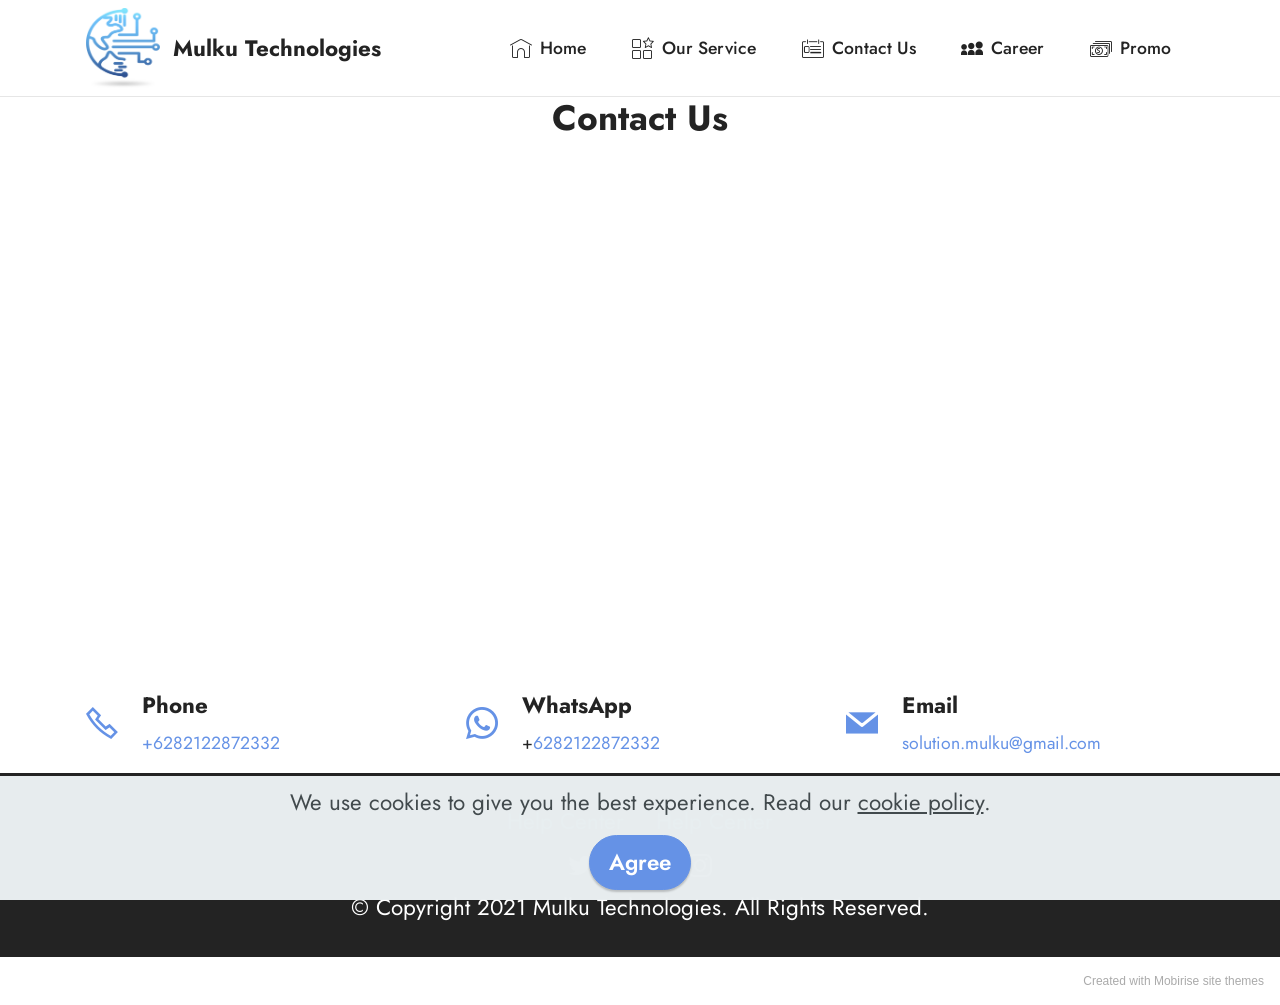
==== page1.html @ 92272511 "mengupdate tampilan halaman utama" ====
<!DOCTYPE html>
<html  >
<head>
  <!-- Site made with Mobirise Website Builder v5.3.0, https://mobirise.com -->
  <meta charset="UTF-8">
  <meta http-equiv="X-UA-Compatible" content="IE=edge">
  <meta name="generator" content="Mobirise v5.3.0, mobirise.com">
  <meta name="viewport" content="width=device-width, initial-scale=1, minimum-scale=1">
  <link rel="shortcut icon" href="assets/images/master-logo-only-mulku-316x341.png" type="image/x-icon">
  <meta name="description" content=".: Mulku Technologies Official Web :.">
  
  
  <title>Contact Us</title>
  <link rel="stylesheet" href="assets/web/assets/mobirise-icons/mobirise-icons.css">
  <link rel="stylesheet" href="assets/web/assets/mobirise-icons2/mobirise2.css">
  <link rel="stylesheet" href="assets/tether/tether.min.css">
  <link rel="stylesheet" href="assets/bootstrap/css/bootstrap.min.css">
  <link rel="stylesheet" href="assets/bootstrap/css/bootstrap-grid.min.css">
  <link rel="stylesheet" href="assets/bootstrap/css/bootstrap-reboot.min.css">
  <link rel="stylesheet" href="assets/web/assets/gdpr-plugin/gdpr-styles.css">
  <link rel="stylesheet" href="assets/dropdown/css/style.css">
  <link rel="stylesheet" href="assets/socicon/css/styles.css">
  <link rel="stylesheet" href="assets/theme/css/style.css">
  <link rel="preload" as="style" href="assets/mobirise/css/mbr-additional.css"><link rel="stylesheet" href="assets/mobirise/css/mbr-additional.css" type="text/css">
  
  
  
  
</head>
<body>
  
  <section class="menu cid-steiyhSAha" once="menu" id="menu1-t">
    
    <nav class="navbar navbar-dropdown navbar-fixed-top navbar-expand-lg">
        <div class="container">
            <div class="navbar-brand">
                <span class="navbar-logo">
                    <a href="https://mobiri.se">
                        <img src="assets/images/master-logo-only-mulku-316x341.png" alt="Mobirise" style="height: 5rem;">
                    </a>
                </span>
                <span class="navbar-caption-wrap"><a class="navbar-caption text-black display-7" href="https://mobiri.se">Mulku Technologies</a></span>
            </div>
            <button class="navbar-toggler" type="button" data-toggle="collapse" data-target="#navbarSupportedContent" aria-controls="navbarNavAltMarkup" aria-expanded="false" aria-label="Toggle navigation">
                <div class="hamburger">
                    <span></span>
                    <span></span>
                    <span></span>
                    <span></span>
                </div>
            </button>
            <div class="collapse navbar-collapse" id="navbarSupportedContent">
                <ul class="navbar-nav nav-dropdown nav-right" data-app-modern-menu="true"><li class="nav-item"><a class="nav-link link text-black text-primary display-4" href="index.html"><span class="mbri-home mbr-iconfont mbr-iconfont-btn"></span>Home</a></li>
                    <li class="nav-item"><a class="nav-link link text-black text-primary display-4" href="page3.html"><span class="mbri-features mbr-iconfont mbr-iconfont-btn"></span>
                            Our Service</a></li><li class="nav-item"><a class="nav-link link text-black text-primary display-4" href="page1.html"><span class="mbri-contact-form mbr-iconfont mbr-iconfont-btn"></span>
                            Contact Us</a></li><li class="nav-item"><a class="nav-link link text-black text-primary display-4" href="page2.html"><span class="socicon socicon-myspace mbr-iconfont mbr-iconfont-btn"></span>Career</a></li><li class="nav-item"><a class="nav-link link text-black text-primary display-4" href="page5.html"><span class="mbri-cash mbr-iconfont mbr-iconfont-btn"></span>Promo</a></li></ul>
                
                
            </div>
        </div>
    </nav>

</section>

<section class="map1 cid-steqhSHS1U" id="map1-17">
    
    
    <div class="container">
        <div class="mbr-section-head mb-4">
            <h3 class="mbr-section-title mbr-fonts-style align-center mb-0 display-5">
                <strong>Contact Us</strong></h3>
            
        </div>
        <div class="google-map"><iframe frameborder="0" style="border:0" src="https://www.google.com/maps/embed?pb=!1m18!1m12!1m3!1d3966.3408566721037!2d106.98908281534997!3d-6.218703495498315!2m3!1f0!2f0!3f0!3m2!1i1024!2i768!4f13.1!3m3!1m2!1s0x2e698dce2c059b1b%3A0x8415fd784e37df2c!2sJl.%20Dempo%201%20Blok%20F%20No.28%2C%20RT.007%2FRW.019%2C%20Harapan%20Jaya%2C%20Kec.%20Bekasi%20Utara%2C%20Kota%20Bks%2C%20Jawa%20Barat%2017124!5e0!3m2!1sid!2sid!4v1617186365900!5m2!1sid!2sid" allowfullscreen=""></iframe></div>
    </div>
</section>

<section class="features14 cid-steqdxozRk" id="features15-16">

    
    
    <div class="container">
        <div class="row justify-content-center">
            <div class="card col-12 col-md-6 col-lg-4">
                <div class="card-wrapper">
                    <span class="mbr-iconfont m-auto mobi-mbri-phone mobi-mbri"></span>
                    <div class="card-box">
                        <h4 class="card-title mbr-fonts-style mb-2 display-7"><strong>Phone</strong></h4>
                        <h5 class="card-text mbr-fonts-style display-4"><a href="tel:+6282122872332" class="text-primary">+6282122872332</a></h5>
                    </div>
                </div>
            </div>
            <div class="card col-12 col-md-6 col-lg-4">
                <div class="card-wrapper">
                    <span class="mbr-iconfont m-auto socicon-whatsapp socicon"></span>
                    <div class="card-box">
                        <h4 class="card-title mbr-fonts-style mb-2 display-7"><strong>WhatsApp</strong></h4>
                        <h5 class="card-text mbr-fonts-style display-4">+<a href="https://wa.me/6282122872332" class="text-primary">6282122872332</a></h5>
                    </div>
                </div>
            </div>
            <div class="card col-12 col-md-6 col-lg-4">
                <div class="card-wrapper">
                    <span class="mbr-iconfont m-auto socicon-mail socicon"></span>
                    <div class="card-box">
                        <h4 class="card-title mbr-fonts-style mb-2 display-7"><strong>Email</strong></h4>
                        <h5 class="card-text mbr-fonts-style display-4"><a href="mailto:solution.mulku@gmail.com" class="text-primary">solution.mulku@gmail.com</a></h5>
                    </div>

                </div>
            </div>
            
        </div>
    </div>
</section>

<section class="footer3 cid-steiyiOOHH" once="footers" id="footer3-u">

    

    

    <div class="container">
        <div class="media-container-row align-center mbr-white">
            <div class="row row-links">
                <ul class="foot-menu">
                    
                    
                    
                    
                    
                <li class="foot-menu-item mbr-fonts-style display-7"><a href="mailto:solution.mulku@gmail.com" class="text-success text-primary">Help Center</a></li><li class="foot-menu-item mbr-fonts-style display-7"><a href="mailto:solution.mulku@gmail.com" class="text-success text-primary">Help Center</a></li></ul>
            </div>
            <div class="row social-row">
                <div class="social-list align-right pb-2">
                    
                    
                    
                    
                    
                    
                <div class="soc-item">
                        <a href="https://twitter.com/mobirise" target="_blank">
                            <span class="socicon-twitter socicon mbr-iconfont mbr-iconfont-social"></span>
                        </a>
                    </div><div class="soc-item">
                        <a href="https://www.facebook.com/pages/Mobirise/1616226671953247" target="_blank">
                            <span class="socicon-facebook socicon mbr-iconfont mbr-iconfont-social"></span>
                        </a>
                    </div><div class="soc-item">
                        <a href="https://www.youtube.com/c/mobirise" target="_blank">
                            <span class="socicon-youtube socicon mbr-iconfont mbr-iconfont-social"></span>
                        </a>
                    </div><div class="soc-item">
                        <a href="https://instagram.com/mobirise" target="_blank">
                            <span class="mbr-iconfont mbr-iconfont-social socicon-instagram socicon"></span>
                        </a>
                    </div></div>
            </div>
            <div class="row row-copirayt">
                <p class="mbr-text mb-0 mbr-fonts-style mbr-white align-center display-7">
                    © Copyright 2021 Mulku Technologies. All Rights Reserved.
                </p>
            </div>
        </div>
    </div>
</section><section style="background-color: #fff; font-family: -apple-system, BlinkMacSystemFont, 'Segoe UI', 'Roboto', 'Helvetica Neue', Arial, sans-serif; color:#aaa; font-size:12px; padding: 0; align-items: center; display: flex;"><a href="https://mobirise.site/o" style="flex: 1 1; height: 3rem; padding-left: 1rem;"></a><p style="flex: 0 0 auto; margin:0; padding-right:1rem;">Created with Mobirise <a href="https://mobirise.site/u" style="color:#aaa;">site</a> themes</p></section><script src="assets/web/assets/jquery/jquery.min.js"></script>  <script src="assets/popper/popper.min.js"></script>  <script src="assets/tether/tether.min.js"></script>  <script src="assets/bootstrap/js/bootstrap.min.js"></script>  <script src="assets/web/assets/cookies-alert-plugin/cookies-alert-core.js"></script>  <script src="assets/web/assets/cookies-alert-plugin/cookies-alert-script.js"></script>  <script src="assets/smoothscroll/smooth-scroll.js"></script>  <script src="assets/dropdown/js/nav-dropdown.js"></script>  <script src="assets/dropdown/js/navbar-dropdown.js"></script>  <script src="assets/touchswipe/jquery.touch-swipe.min.js"></script>  <script src="assets/theme/js/script.js"></script>  
  
  
<input name="cookieData" type="hidden" data-cookie-customDialogSelector='null' data-cookie-colorText='#424a4d' data-cookie-colorBg='rgba(234, 239, 241, 0.99)' data-cookie-textButton='Agree' data-cookie-colorButton='' data-cookie-colorLink='#424a4d' data-cookie-underlineLink='true' data-cookie-text="We use cookies to give you the best experience. Read our <a href='privacy.html'>cookie policy</a>.">
  </body>
</html>
---- assets/web/assets/mobirise-icons/mobirise-icons.css ----
@font-face {
  font-family: 'MobiriseIcons';
  src:  url('mobirise-icons.eot?spat4u');
  src:  url('mobirise-icons.eot?spat4u#iefix') format('embedded-opentype'),
    url('mobirise-icons.ttf?spat4u') format('truetype'),
    url('mobirise-icons.woff?spat4u') format('woff'),
    url('mobirise-icons.svg?spat4u#MobiriseIcons') format('svg');
  font-weight: normal;
  font-style: normal;
  font-display: swap;
}

[class^="mbri-"], [class*=" mbri-"] {
  /* use !important to prevent issues with browser extensions that change fonts */
  font-family: MobiriseIcons !important;
  speak: none;
  font-style: normal;
  font-weight: normal;
  font-variant: normal;
  text-transform: none;
  line-height: 1;

  /* Better Font Rendering =========== */
  -webkit-font-smoothing: antialiased;
  -moz-osx-font-smoothing: grayscale;
}

.mbri-add-submenu:before {
  content: "\e900";
}
.mbri-alert:before {
  content: "\e901";
}
.mbri-align-center:before {
  content: "\e902";
}
.mbri-align-justify:before {
  content: "\e903";
}
.mbri-align-left:before {
  content: "\e904";
}
.mbri-align-right:before {
  content: "\e905";
}
.mbri-android:before {
  content: "\e906";
}
.mbri-apple:before {
  content: "\e907";
}
.mbri-arrow-down:before {
  content: "\e908";
}
.mbri-arrow-next:before {
  content: "\e909";
}
.mbri-arrow-prev:before {
  content: "\e90a";
}
.mbri-arrow-up:before {
  content: "\e90b";
}
.mbri-bold:before {
  content: "\e90c";
}
.mbri-bookmark:before {
  content: "\e90d";
}
.mbri-bootstrap:before {
  content: "\e90e";
}
.mbri-briefcase:before {
  content: "\e90f";
}
.mbri-browse:before {
  content: "\e910";
}
.mbri-bulleted-list:before {
  content: "\e911";
}
.mbri-calendar:before {
  content: "\e912";
}
.mbri-camera:before {
  content: "\e913";
}
.mbri-cart-add:before {
  content: "\e914";
}
.mbri-cart-full:before {
  content: "\e915";
}
.mbri-cash:before {
  content: "\e916";
}
.mbri-change-style:before {
  content: "\e917";
}
.mbri-chat:before {
  content: "\e918";
}
.mbri-clock:before {
  content: "\e919";
}
.mbri-close:before {
  content: "\e91a";
}
.mbri-cloud:before {
  content: "\e91b";
}
.mbri-code:before {
  content: "\e91c";
}
.mbri-contact-form:before {
  content: "\e91d";
}
.mbri-credit-card:before {
  content: "\e91e";
}
.mbri-cursor-click:before {
  content: "\e91f";
}
.mbri-cust-feedback:before {
  content: "\e920";
}
.mbri-database:before {
  content: "\e921";
}
.mbri-delivery:before {
  content: "\e922";
}
.mbri-desktop:before {
  content: "\e923";
}
.mbri-devices:before {
  content: "\e924";
}
.mbri-down:before {
  content: "\e925";
}
.mbri-download:before {
  content: "\e989";
}
.mbri-drag-n-drop:before {
  content: "\e927";
}
.mbri-drag-n-drop2:before {
  content: "\e928";
}
.mbri-edit:before {
  content: "\e929";
}
.mbri-edit2:before {
  content: "\e92a";
}
.mbri-error:before {
  content: "\e92b";
}
.mbri-extension:before {
  content: "\e92c";
}
.mbri-features:before {
  content: "\e92d";
}
.mbri-file:before {
  content: "\e92e";
}
.mbri-flag:before {
  content: "\e92f";
}
.mbri-folder:before {
  content: "\e930";
}
.mbri-gift:before {
  content: "\e931";
}
.mbri-github:before {
  content: "\e932";
}
.mbri-globe:before {
  content: "\e933";
}
.mbri-globe-2:before {
  content: "\e934";
}
.mbri-growing-chart:before {
  content: "\e935";
}
.mbri-hearth:before {
  content: "\e936";
}
.mbri-help:before {
  content: "\e937";
}
.mbri-home:before {
  content: "\e938";
}
.mbri-hot-cup:before {
  content: "\e939";
}
.mbri-idea:before {
  content: "\e93a";
}
.mbri-image-gallery:before {
  content: "\e93b";
}
.mbri-image-slider:before {
  content: "\e93c";
}
.mbri-info:before {
  content: "\e93d";
}
.mbri-italic:before {
  content: "\e93e";
}
.mbri-key:before {
  content: "\e93f";
}
.mbri-laptop:before {
  content: "\e940";
}
.mbri-layers:before {
  content: "\e941";
}
.mbri-left-right:before {
  content: "\e942";
}
.mbri-left:before {
  content: "\e943";
}
.mbri-letter:before {
  content: "\e944";
}
.mbri-like:before {
  content: "\e945";
}
.mbri-link:before {
  content: "\e946";
}
.mbri-lock:before {
  content: "\e947";
}
.mbri-login:before {
  content: "\e948";
}
.mbri-logout:before {
  content: "\e949";
}
.mbri-magic-stick:before {
  content: "\e94a";
}
.mbri-map-pin:before {
  content: "\e94b";
}
.mbri-menu:before {
  content: "\e94c";
}
.mbri-mobile:before {
  content: "\e94d";
}
.mbri-mobile2:before {
  content: "\e94e";
}
.mbri-mobirise:before {
  content: "\e94f";
}
.mbri-more-horizontal:before {
  content: "\e950";
}
.mbri-more-vertical:before {
  content: "\e951";
}
.mbri-music:before {
  content: "\e952";
}
.mbri-new-file:before {
  content: "\e953";
}
.mbri-numbered-list:before {
  content: "\e954";
}
.mbri-opened-folder:before {
  content: "\e955";
}
.mbri-pages:before {
  content: "\e956";
}
.mbri-paper-plane:before {
  content: "\e957";
}
.mbri-paperclip:before {
  content: "\e958";
}
.mbri-photo:before {
  content: "\e959";
}
.mbri-photos:before {
  content: "\e95a";
}
.mbri-pin:before {
  content: "\e95b";
}
.mbri-play:before {
  content: "\e95c";
}
.mbri-plus:before {
  content: "\e95d";
}
.mbri-preview:before {
  content: "\e95e";
}
.mbri-print:before {
  content: "\e95f";
}
.mbri-protect:before {
  content: "\e960";
}
.mbri-question:before {
  content: "\e961";
}
.mbri-quote-left:before {
  content: "\e962";
}
.mbri-quote-right:before {
  content: "\e963";
}
.mbri-refresh:before {
  content: "\e964";
}
.mbri-responsive:before {
  content: "\e965";
}
.mbri-right:before {
  content: "\e966";
}
.mbri-rocket:before {
  content: "\e967";
}
.mbri-sad-face:before {
  content: "\e968";
}
.mbri-sale:before {
  content: "\e969";
}
.mbri-save:before {
  content: "\e96a";
}
.mbri-search:before {
  content: "\e96b";
}
.mbri-setting:before {
  content: "\e96c";
}
.mbri-setting2:before {
  content: "\e96d";
}
.mbri-setting3:before {
  content: "\e96e";
}
.mbri-share:before {
  content: "\e96f";
}
.mbri-shopping-bag:before {
  content: "\e970";
}
.mbri-shopping-basket:before {
  content: "\e971";
}
.mbri-shopping-cart:before {
  content: "\e972";
}
.mbri-sites:before {
  content: "\e973";
}
.mbri-smile-face:before {
  content: "\e974";
}
.mbri-speed:before {
  content: "\e975";
}
.mbri-star:before {
  content: "\e976";
}
.mbri-success:before {
  content: "\e977";
}
.mbri-sun:before {
  content: "\e978";
}
.mbri-sun2:before {
  content: "\e979";
}
.mbri-tablet:before {
  content: "\e97a";
}
.mbri-tablet-vertical:before {
  content: "\e97b";
}
.mbri-target:before {
  content: "\e97c";
}
.mbri-timer:before {
  content: "\e97d";
}
.mbri-to-ftp:before {
  content: "\e97e";
}
.mbri-to-local-drive:before {
  content: "\e97f";
}
.mbri-touch-swipe:before {
  content: "\e980";
}
.mbri-touch:before {
  content: "\e981";
}
.mbri-trash:before {
  content: "\e982";
}
.mbri-underline:before {
  content: "\e983";
}
.mbri-unlink:before {
  content: "\e984";
}
.mbri-unlock:before {
  content: "\e985";
}
.mbri-up-down:before {
  content: "\e986";
}
.mbri-up:before {
  content: "\e987";
}
.mbri-update:before {
  content: "\e988";
}
.mbri-upload:before {
 content: "\e926"; 
}
.mbri-user:before {
  content: "\e98a";
}
.mbri-user2:before {
  content: "\e98b";
}
.mbri-users:before {
  content: "\e98c";
}
.mbri-video:before {
  content: "\e98d";
}
.mbri-video-play:before {
  content: "\e98e";
}
.mbri-watch:before {
  content: "\e98f";
}
.mbri-website-theme:before {
  content: "\e990";
}
.mbri-wifi:before {
  content: "\e991";
}
.mbri-windows:before {
  content: "\e992";
}
.mbri-zoom-out:before {
  content: "\e993";
}
.mbri-redo:before {
  content: "\e994";
}
.mbri-undo:before {
  content: "\e995";
}
---- assets/web/assets/mobirise-icons2/mobirise2.css ----
@font-face {
  font-family: 'Moririse2';
  font-display: swap;
  src:  url('mobirise2.eot?f2bix4');
  src:  url('mobirise2.eot?f2bix4#iefix') format('embedded-opentype'),
    url('mobirise2.ttf?f2bix4') format('truetype'),
    url('mobirise2.woff?f2bix4') format('woff'),
    url('mobirise2.svg?f2bix4#mobirise2') format('svg');
  font-weight: normal;
  font-style: normal;
}

[class^="mobi-"], [class*=" mobi-"] {
  /* use !important to prevent issues with browser extensions that change fonts */
  font-family: 'Moririse2' !important;
  speak: none;
  font-style: normal;
  font-weight: normal;
  font-variant: normal;
  text-transform: none;
  line-height: 1;

  /* Better Font Rendering =========== */
  -webkit-font-smoothing: antialiased;
  -moz-osx-font-smoothing: grayscale;
}

.mobi-mbri-add-submenu:before {
  content: "\e900";
}
.mobi-mbri-alert:before {
  content: "\e901";
}
.mobi-mbri-align-center:before {
  content: "\e902";
}
.mobi-mbri-align-justify:before {
  content: "\e903";
}
.mobi-mbri-align-left:before {
  content: "\e904";
}
.mobi-mbri-align-right:before {
  content: "\e905";
}
.mobi-mbri-android:before {
  content: "\e906";
}
.mobi-mbri-apple:before {
  content: "\e907";
}
.mobi-mbri-arrow-down:before {
  content: "\e908";
}
.mobi-mbri-arrow-next:before {
  content: "\e909";
}
.mobi-mbri-arrow-prev:before {
  content: "\e90a";
}
.mobi-mbri-arrow-up:before {
  content: "\e90b";
}
.mobi-mbri-bold:before {
  content: "\e90c";
}
.mobi-mbri-bookmark:before {
  content: "\e90d";
}
.mobi-mbri-bootstrap:before {
  content: "\e90e";
}
.mobi-mbri-briefcase:before {
  content: "\e90f";
}
.mobi-mbri-browse:before {
  content: "\e910";
}
.mobi-mbri-bulleted-list:before {
  content: "\e911";
}
.mobi-mbri-calendar:before {
  content: "\e912";
}
.mobi-mbri-camera:before {
  content: "\e913";
}
.mobi-mbri-cart-add:before {
  content: "\e914";
}
.mobi-mbri-cart-full:before {
  content: "\e915";
}
.mobi-mbri-cash:before {
  content: "\e916";
}
.mobi-mbri-change-style:before {
  content: "\e917";
}
.mobi-mbri-chat:before {
  content: "\e918";
}
.mobi-mbri-clock:before {
  content: "\e919";
}
.mobi-mbri-close:before {
  content: "\e91a";
}
.mobi-mbri-cloud:before {
  content: "\e91b";
}
.mobi-mbri-code:before {
  content: "\e91c";
}
.mobi-mbri-contact-form:before {
  content: "\e91d";
}
.mobi-mbri-credit-card:before {
  content: "\e91e";
}
.mobi-mbri-cursor-click:before {
  content: "\e91f";
}
.mobi-mbri-cust-feedback:before {
  content: "\e920";
}
.mobi-mbri-database:before {
  content: "\e921";
}
.mobi-mbri-delivery:before {
  content: "\e922";
}
.mobi-mbri-desktop:before {
  content: "\e923";
}
.mobi-mbri-devices:before {
  content: "\e924";
}
.mobi-mbri-down:before {
  content: "\e925";
}
.mobi-mbri-download-2:before {
  content: "\e926";
}
.mobi-mbri-download:before {
  content: "\e927";
}
.mobi-mbri-drag-n-drop-2:before {
  content: "\e928";
}
.mobi-mbri-drag-n-drop:before {
  content: "\e929";
}
.mobi-mbri-edit-2:before {
  content: "\e92a";
}
.mobi-mbri-edit:before {
  content: "\e92b";
}
.mobi-mbri-error:before {
  content: "\e92c";
}
.mobi-mbri-extension:before {
  content: "\e92d";
}
.mobi-mbri-features:before {
  content: "\e92e";
}
.mobi-mbri-file:before {
  content: "\e92f";
}
.mobi-mbri-flag:before {
  content: "\e930";
}
.mobi-mbri-folder:before {
  content: "\e931";
}
.mobi-mbri-gift:before {
  content: "\e932";
}
.mobi-mbri-github:before {
  content: "\e933";
}
.mobi-mbri-globe-2:before {
  content: "\e934";
}
.mobi-mbri-globe:before {
  content: "\e935";
}
.mobi-mbri-growing-chart:before {
  content: "\e936";
}
.mobi-mbri-hearth:before {
  content: "\e937";
}
.mobi-mbri-help:before {
  content: "\e938";
}
.mobi-mbri-home:before {
  content: "\e939";
}
.mobi-mbri-hot-cup:before {
  content: "\e93a";
}
.mobi-mbri-idea:before {
  content: "\e93b";
}
.mobi-mbri-image-gallery:before {
  content: "\e93c";
}
.mobi-mbri-image-slider:before {
  content: "\e93d";
}
.mobi-mbri-info:before {
  content: "\e93e";
}
.mobi-mbri-italic:before {
  content: "\e93f";
}
.mobi-mbri-key:before {
  content: "\e940";
}
.mobi-mbri-laptop:before {
  content: "\e941";
}
.mobi-mbri-layers:before {
  content: "\e942";
}
.mobi-mbri-left-right:before {
  content: "\e943";
}
.mobi-mbri-left:before {
  content: "\e944";
}
.mobi-mbri-letter:before {
  content: "\e945";
}
.mobi-mbri-like:before {
  content: "\e946";
}
.mobi-mbri-link:before {
  content: "\e947";
}
.mobi-mbri-lock:before {
  content: "\e948";
}
.mobi-mbri-login:before {
  content: "\e949";
}
.mobi-mbri-logout:before {
  content: "\e94a";
}
.mobi-mbri-magic-stick:before {
  content: "\e94b";
}
.mobi-mbri-map-pin:before {
  content: "\e94c";
}
.mobi-mbri-menu:before {
  content: "\e94d";
}
.mobi-mbri-mobile-2:before {
  content: "\e94e";
}
.mobi-mbri-mobile-horizontal:before {
  content: "\e94f";
}
.mobi-mbri-mobile:before {
  content: "\e950";
}
.mobi-mbri-mobirise:before {
  content: "\e951";
}
.mobi-mbri-more-horizontal:before {
  content: "\e952";
}
.mobi-mbri-more-vertical:before {
  content: "\e953";
}
.mobi-mbri-music:before {
  content: "\e954";
}
.mobi-mbri-new-file:before {
  content: "\e955";
}
.mobi-mbri-numbered-list:before {
  content: "\e956";
}
.mobi-mbri-opened-folder:before {
  content: "\e957";
}
.mobi-mbri-pages:before {
  content: "\e958";
}
.mobi-mbri-paper-plane:before {
  content: "\e959";
}
.mobi-mbri-paperclip:before {
  content: "\e95a";
}
.mobi-mbri-phone:before {
  content: "\e95b";
}
.mobi-mbri-photo:before {
  content: "\e95c";
}
.mobi-mbri-photos:before {
  content: "\e95d";
}
.mobi-mbri-pin:before {
  content: "\e95e";
}
.mobi-mbri-play:before {
  content: "\e95f";
}
.mobi-mbri-plus:before {
  content: "\e960";
}
.mobi-mbri-preview:before {
  content: "\e961";
}
.mobi-mbri-print:before {
  content: "\e962";
}
.mobi-mbri-protect:before {
  content: "\e963";
}
.mobi-mbri-question:before {
  content: "\e964";
}
.mobi-mbri-quote-left:before {
  content: "\e965";
}
.mobi-mbri-quote-right:before {
  content: "\e966";
}
.mobi-mbri-redo:before {
  content: "\e967";
}
.mobi-mbri-refresh:before {
  content: "\e968";
}
.mobi-mbri-responsive-2:before {
  content: "\e969";
}
.mobi-mbri-responsive:before {
  content: "\e96a";
}
.mobi-mbri-right:before {
  content: "\e96b";
}
.mobi-mbri-rocket:before {
  content: "\e96c";
}
.mobi-mbri-sad-face:before {
  content: "\e96d";
}
.mobi-mbri-sale:before {
  content: "\e96e";
}
.mobi-mbri-save:before {
  content: "\e96f";
}
.mobi-mbri-search:before {
  content: "\e970";
}
.mobi-mbri-setting-2:before {
  content: "\e971";
}
.mobi-mbri-setting-3:before {
  content: "\e972";
}
.mobi-mbri-setting:before {
  content: "\e973";
}
.mobi-mbri-share:before {
  content: "\e974";
}
.mobi-mbri-shopping-bag:before {
  content: "\e975";
}
.mobi-mbri-shopping-basket:before {
  content: "\e976";
}
.mobi-mbri-shopping-cart:before {
  content: "\e977";
}
.mobi-mbri-sites:before {
  content: "\e978";
}
.mobi-mbri-smile-face:before {
  content: "\e979";
}
.mobi-mbri-speed:before {
  content: "\e97a";
}
.mobi-mbri-star:before {
  content: "\e97b";
}
.mobi-mbri-success:before {
  content: "\e97c";
}
.mobi-mbri-sun:before {
  content: "\e97d";
}
.mobi-mbri-sun2:before {
  content: "\e97e";
}
.mobi-mbri-tablet-vertical:before {
  content: "\e97f";
}
.mobi-mbri-tablet:before {
  content: "\e980";
}
.mobi-mbri-target:before {
  content: "\e981";
}
.mobi-mbri-timer:before {
  content: "\e982";
}
.mobi-mbri-to-ftp:before {
  content: "\e983";
}
.mobi-mbri-to-local-drive:before {
  content: "\e984";
}
.mobi-mbri-touch-swipe:before {
  content: "\e985";
}
.mobi-mbri-touch:before {
  content: "\e986";
}
.mobi-mbri-trash:before {
  content: "\e987";
}
.mobi-mbri-underline:before {
  content: "\e988";
}
.mobi-mbri-undo:before {
  content: "\e989";
}
.mobi-mbri-unlink:before {
  content: "\e98a";
}
.mobi-mbri-unlock:before {
  content: "\e98b";
}
.mobi-mbri-up-down:before {
  content: "\e98c";
}
.mobi-mbri-up:before {
  content: "\e98d";
}
.mobi-mbri-update:before {
  content: "\e98e";
}
.mobi-mbri-upload-2:before {
  content: "\e98f";
}
.mobi-mbri-upload:before {
  content: "\e990";
}
.mobi-mbri-user-2:before {
  content: "\e991";
}
.mobi-mbri-user:before {
  content: "\e992";
}
.mobi-mbri-users:before {
  content: "\e993";
}
.mobi-mbri-video-play:before {
  content: "\e994";
}
.mobi-mbri-video:before {
  content: "\e995";
}
.mobi-mbri-watch:before {
  content: "\e996";
}
.mobi-mbri-website-theme-2:before {
  content: "\e997";
}
.mobi-mbri-website-theme:before {
  content: "\e998";
}
.mobi-mbri-wifi:before {
  content: "\e999";
}
.mobi-mbri-windows:before {
  content: "\e99a";
}
.mobi-mbri-zoom-in:before {
  content: "\e99b";
}
.mobi-mbri-zoom-out:before {
  content: "\e99c";
}
---- assets/web/assets/gdpr-plugin/gdpr-styles.css ----
.gdpr-block {
    padding: 10px;
    font-size: 14px;
    display: block;
    width: 100%;
    text-align: center;
}
.gdpr-block.covert {
	display: none;
}
.textGDPR {
    position: relative;
}
.gdpr-block label span.textGDPR input[name='gdpr']{
    width: 15px;
    height: 15px;
    margin: 0;
    position: absolute;
    top: 3px;
    left: -20px;
}
.gdpr-block label {
    color: #a7a7a7;
    vertical-align: middle;
    user-select: none;
    margin-bottom: 0;
}
---- assets/dropdown/css/style.css ----
.navbar-dropdown {
  left: 0;
  padding: 0;
  position: absolute;
  right: 0;
  top: 0;
  transition: all 0.45s ease;
  z-index: 1030;
  background: #282828; }
  .navbar-dropdown .navbar-logo {
    margin-right: 0.8rem;
    transition: margin 0.3s ease-in-out;
    vertical-align: middle; }
    .navbar-dropdown .navbar-logo img {
      height: 3.125rem;
      transition: all 0.3s ease-in-out; }
    .navbar-dropdown .navbar-logo.mbr-iconfont {
      font-size: 3.125rem;
      line-height: 3.125rem; }
  .navbar-dropdown .navbar-caption {
    font-weight: 700;
    white-space: normal;
    vertical-align: -4px;
    line-height: 3.125rem !important; }
    .navbar-dropdown .navbar-caption, .navbar-dropdown .navbar-caption:hover {
      color: inherit;
      text-decoration: none; }
  .navbar-dropdown .mbr-iconfont + .navbar-caption {
    vertical-align: -1px; }
  .navbar-dropdown.navbar-fixed-top {
    position: fixed; }
  .navbar-dropdown .navbar-brand span {
    vertical-align: -4px; }
  .navbar-dropdown.bg-color.transparent {
    background: none; }
  .navbar-dropdown.navbar-short .navbar-brand {
    padding: 0.625rem 0; }
    .navbar-dropdown.navbar-short .navbar-brand span {
      vertical-align: -1px; }
  .navbar-dropdown.navbar-short .navbar-caption {
    line-height: 2.375rem !important;
    vertical-align: -2px; }
  .navbar-dropdown.navbar-short .navbar-logo {
    margin-right: 0.5rem; }
    .navbar-dropdown.navbar-short .navbar-logo img {
      height: 2.375rem; }
    .navbar-dropdown.navbar-short .navbar-logo.mbr-iconfont {
      font-size: 2.375rem;
      line-height: 2.375rem; }
  .navbar-dropdown.navbar-short .mbr-table-cell {
    height: 3.625rem; }
  .navbar-dropdown .navbar-close {
    left: 0.6875rem;
    position: fixed;
    top: 0.75rem;
    z-index: 1000; }
  .navbar-dropdown .hamburger-icon {
    content: "";
    display: inline-block;
    vertical-align: middle;
    width: 16px;
    -webkit-box-shadow: 0 -6px 0 1px #282828,0 0 0 1px #282828,0 6px 0 1px #282828;
    -moz-box-shadow: 0 -6px 0 1px #282828,0 0 0 1px #282828,0 6px 0 1px #282828;
    box-shadow: 0 -6px 0 1px #282828,0 0 0 1px #282828,0 6px 0 1px #282828; }

.dropdown-menu .dropdown-toggle[data-toggle="dropdown-submenu"]::after {
  border-bottom: 0.35em solid transparent;
  border-left: 0.35em solid;
  border-right: 0;
  border-top: 0.35em solid transparent;
  margin-left: 0.3rem; }

.dropdown-menu .dropdown-item:focus {
  outline: 0; }

.nav-dropdown {
  font-size: 0.75rem;
  font-weight: 500;
  height: auto !important; }
  .nav-dropdown .nav-btn {
    padding-left: 1rem; }
  .nav-dropdown .link {
    margin: .667em 1.667em;
    font-weight: 500;
    padding: 0;
    transition: color .2s ease-in-out; }
    .nav-dropdown .link.dropdown-toggle {
      margin-right: 2.583em; }
      .nav-dropdown .link.dropdown-toggle::after {
        margin-left: .25rem;
        border-top: 0.35em solid;
        border-right: 0.35em solid transparent;
        border-left: 0.35em solid transparent;
        border-bottom: 0; }
      .nav-dropdown .link.dropdown-toggle[aria-expanded="true"] {
        margin: 0;
        padding: 0.667em 3.263em  0.667em 1.667em; }
  .nav-dropdown .link::after,
  .nav-dropdown .dropdown-item::after {
    color: inherit; }
  .nav-dropdown .btn {
    font-size: 0.75rem;
    font-weight: 700;
    letter-spacing: 0;
    margin-bottom: 0;
    padding-left: 1.25rem;
    padding-right: 1.25rem; }
  .nav-dropdown .dropdown-menu {
    border-radius: 0;
    border: 0;
    left: 0;
    margin: 0;
    padding-bottom: 1.25rem;
    padding-top: 1.25rem;
    position: relative; }
  .nav-dropdown .dropdown-submenu {
    margin-left: 0.125rem;
    top: 0; }
  .nav-dropdown .dropdown-item {
    font-weight: 500;
    line-height: 2;
    padding: 0.3846em 4.615em 0.3846em 1.5385em;
    position: relative;
    transition: color .2s ease-in-out, background-color .2s ease-in-out; }
    .nav-dropdown .dropdown-item::after {
      margin-top: -0.3077em;
      position: absolute;
      right: 1.1538em;
      top: 50%; }
    .nav-dropdown .dropdown-item:focus, .nav-dropdown .dropdown-item:hover {
      background: none; }

@media (max-width: 767px) {
  .nav-dropdown.navbar-toggleable-sm {
    bottom: 0;
    display: none;
    left: 0;
    overflow-x: hidden;
    position: fixed;
    top: 0;
    transform: translateX(-100%);
    -ms-transform: translateX(-100%);
    -webkit-transform: translateX(-100%);
    width: 18.75rem;
    z-index: 999; } }
.nav-dropdown.navbar-toggleable-xl {
  bottom: 0;
  display: none;
  left: 0;
  overflow-x: hidden;
  position: fixed;
  top: 0;
  transform: translateX(-100%);
  -ms-transform: translateX(-100%);
  -webkit-transform: translateX(-100%);
  width: 18.75rem;
  z-index: 999; }

.nav-dropdown-sm {
  display: block !important;
  overflow-x: hidden;
  overflow: auto;
  padding-top: 3.875rem; }
  .nav-dropdown-sm::after {
    content: "";
    display: block;
    height: 3rem;
    width: 100%; }
  .nav-dropdown-sm.collapse.in ~ .navbar-close {
    display: block !important; }
  .nav-dropdown-sm.collapsing, .nav-dropdown-sm.collapse.in {
    transform: translateX(0);
    -ms-transform: translateX(0);
    -webkit-transform: translateX(0);
    transition: all 0.25s ease-out;
    -webkit-transition: all 0.25s ease-out;
    background: #282828; }
  .nav-dropdown-sm.collapsing[aria-expanded="false"] {
    transform: translateX(-100%);
    -ms-transform: translateX(-100%);
    -webkit-transform: translateX(-100%); }
  .nav-dropdown-sm .nav-item {
    display: block;
    margin-left: 0 !important;
    padding-left: 0; }
  .nav-dropdown-sm .link,
  .nav-dropdown-sm .dropdown-item {
    border-top: 1px dotted rgba(255, 255, 255, 0.1);
    font-size: 0.8125rem;
    line-height: 1.6;
    margin: 0 !important;
    padding: 0.875rem 2.4rem 0.875rem 1.5625rem !important;
    position: relative;
    white-space: normal; }
    .nav-dropdown-sm .link:focus, .nav-dropdown-sm .link:hover,
    .nav-dropdown-sm .dropdown-item:focus,
    .nav-dropdown-sm .dropdown-item:hover {
      background: rgba(0, 0, 0, 0.2) !important;
      color: #c0a375; }
  .nav-dropdown-sm .nav-btn {
    position: relative;
    padding: 1.5625rem 1.5625rem 0 1.5625rem; }
    .nav-dropdown-sm .nav-btn::before {
      border-top: 1px dotted rgba(255, 255, 255, 0.1);
      content: "";
      left: 0;
      position: absolute;
      top: 0;
      width: 100%; }
    .nav-dropdown-sm .nav-btn + .nav-btn {
      padding-top: 0.625rem; }
      .nav-dropdown-sm .nav-btn + .nav-btn::before {
        display: none; }
  .nav-dropdown-sm .btn {
    padding: 0.625rem 0; }
  .nav-dropdown-sm .dropdown-toggle[data-toggle="dropdown-submenu"]::after {
    margin-left: .25rem;
    border-top: 0.35em solid;
    border-right: 0.35em solid transparent;
    border-left: 0.35em solid transparent;
    border-bottom: 0; }
  .nav-dropdown-sm .dropdown-toggle[data-toggle="dropdown-submenu"][aria-expanded="true"]::after {
    border-top: 0;
    border-right: 0.35em solid transparent;
    border-left: 0.35em solid transparent;
    border-bottom: 0.35em solid; }
  .nav-dropdown-sm .dropdown-menu {
    margin: 0;
    padding: 0;
    position: relative;
    top: 0;
    left: 0;
    width: 100%;
    border: 0;
    float: none;
    border-radius: 0;
    background: none; }
  .nav-dropdown-sm .dropdown-submenu {
    left: 100%;
    margin-left: 0.125rem;
    margin-top: -1.25rem;
    top: 0; }

.navbar-toggleable-sm .nav-dropdown .dropdown-menu {
  position: absolute; }

.navbar-toggleable-sm .nav-dropdown .dropdown-submenu {
  left: 100%;
  margin-left: 0.125rem;
  margin-top: -1.25rem;
  top: 0; }

.navbar-toggleable-sm.opened .nav-dropdown .dropdown-menu {
  position: relative; }

.navbar-toggleable-sm.opened .nav-dropdown .dropdown-submenu {
  left: 0;
  margin-left: 00rem;
  margin-top: 0rem;
  top: 0; }

.is-builder .nav-dropdown.collapsing {
  transition: none !important; }

/*# sourceMappingURL=style.css.map */
---- assets/socicon/css/styles.css ----
@charset "UTF-8";

@font-face {
  font-family: 'Socicon';
  src:  url('../fonts/socicon.eot');
  src:  url('../fonts/socicon.eot?#iefix') format('embedded-opentype'),
    url('../fonts/socicon.woff2') format('woff2'),
    url('../fonts/socicon.ttf') format('truetype'),
    url('../fonts/socicon.woff') format('woff'),
    url('../fonts/socicon.svg#socicon') format('svg');
  font-weight: normal;
  font-style: normal;
  font-display: swap;
}

[data-icon]:before {
  font-family: "socicon" !important;
  content: attr(data-icon);
  font-style: normal !important;
  font-weight: normal !important;
  font-variant: normal !important;
  text-transform: none !important;
  speak: none;
  line-height: 1;
  -webkit-font-smoothing: antialiased;
  -moz-osx-font-smoothing: grayscale;
}

[class^="socicon-"], [class*=" socicon-"] {
  /* use !important to prevent issues with browser extensions that change fonts */
  font-family: 'Socicon' !important;
  speak: none;
  font-style: normal;
  font-weight: normal;
  font-variant: normal;
  text-transform: none;
  line-height: 1;

  /* Better Font Rendering =========== */
  -webkit-font-smoothing: antialiased;
  -moz-osx-font-smoothing: grayscale;
}

.socicon-eitaa:before {
  content: "\e97c";
}
.socicon-soroush:before {
  content: "\e97d";
}
.socicon-bale:before {
  content: "\e97e";
}
.socicon-zazzle:before {
  content: "\e97b";
}
.socicon-society6:before {
  content: "\e97a";
}
.socicon-redbubble:before {
  content: "\e979";
}
.socicon-avvo:before {
  content: "\e978";
}
.socicon-stitcher:before {
  content: "\e977";
}
.socicon-googlehangouts:before {
  content: "\e974";
}
.socicon-dlive:before {
  content: "\e975";
}
.socicon-vsco:before {
  content: "\e976";
}
.socicon-flipboard:before {
  content: "\e973";
}
.socicon-ubuntu:before {
  content: "\e958";
}
.socicon-artstation:before {
  content: "\e959";
}
.socicon-invision:before {
  content: "\e95a";
}
.socicon-torial:before {
  content: "\e95b";
}
.socicon-collectorz:before {
  content: "\e95c";
}
.socicon-seenthis:before {
  content: "\e95d";
}
.socicon-googleplaymusic:before {
  content: "\e95e";
}
.socicon-debian:before {
  content: "\e95f";
}
.socicon-filmfreeway:before {
  content: "\e960";
}
.socicon-gnome:before {
  content: "\e961";
}
.socicon-itchio:before {
  content: "\e962";
}
.socicon-jamendo:before {
  content: "\e963";
}
.socicon-mix:before {
  content: "\e964";
}
.socicon-sharepoint:before {
  content: "\e965";
}
.socicon-tinder:before {
  content: "\e966";
}
.socicon-windguru:before {
  content: "\e967";
}
.socicon-cdbaby:before {
  content: "\e968";
}
.socicon-elementaryos:before {
  content: "\e969";
}
.socicon-stage32:before {
  content: "\e96a";
}
.socicon-tiktok:before {
  content: "\e96b";
}
.socicon-gitter:before {
  content: "\e96c";
}
.socicon-letterboxd:before {
  content: "\e96d";
}
.socicon-threema:before {
  content: "\e96e";
}
.socicon-splice:before {
  content: "\e96f";
}
.socicon-metapop:before {
  content: "\e970";
}
.socicon-naver:before {
  content: "\e971";
}
.socicon-remote:before {
  content: "\e972";
}
.socicon-internet:before {
  content: "\e957";
}
.socicon-moddb:before {
  content: "\e94b";
}
.socicon-indiedb:before {
  content: "\e94c";
}
.socicon-traxsource:before {
  content: "\e94d";
}
.socicon-gamefor:before {
  content: "\e94e";
}
.socicon-pixiv:before {
  content: "\e94f";
}
.socicon-myanimelist:before {
  content: "\e950";
}
.socicon-blackberry:before {
  content: "\e951";
}
.socicon-wickr:before {
  content: "\e952";
}
.socicon-spip:before {
  content: "\e953";
}
.socicon-napster:before {
  content: "\e954";
}
.socicon-beatport:before {
  content: "\e955";
}
.socicon-hackerone:before {
  content: "\e956";
}
.socicon-hackernews:before {
  content: "\e946";
}
.socicon-smashwords:before {
  content: "\e947";
}
.socicon-kobo:before {
  content: "\e948";
}
.socicon-bookbub:before {
  content: "\e949";
}
.socicon-mailru:before {
  content: "\e94a";
}
.socicon-gitlab:before {
  content: "\e945";
}
.socicon-instructables:before {
  content: "\e944";
}
.socicon-portfolio:before {
  content: "\e943";
}
.socicon-codered:before {
  content: "\e940";
}
.socicon-origin:before {
  content: "\e941";
}
.socicon-nextdoor:before {
  content: "\e942";
}
.socicon-udemy:before {
  content: "\e93f";
}
.socicon-livemaster:before {
  content: "\e93e";
}
.socicon-crunchbase:before {
  content: "\e93b";
}
.socicon-homefy:before {
  content: "\e93c";
}
.socicon-calendly:before {
  content: "\e93d";
}
.socicon-realtor:before {
  content: "\e90f";
}
.socicon-tidal:before {
  content: "\e910";
}
.socicon-qobuz:before {
  content: "\e911";
}
.socicon-natgeo:before {
  content: "\e912";
}
.socicon-mastodon:before {
  content: "\e913";
}
.socicon-unsplash:before {
  content: "\e914";
}
.socicon-homeadvisor:before {
  content: "\e915";
}
.socicon-angieslist:before {
  content: "\e916";
}
.socicon-codepen:before {
  content: "\e917";
}
.socicon-slack:before {
  content: "\e918";
}
.socicon-openaigym:before {
  content: "\e919";
}
.socicon-logmein:before {
  content: "\e91a";
}
.socicon-fiverr:before {
  content: "\e91b";
}
.socicon-gotomeeting:before {
  content: "\e91c";
}
.socicon-aliexpress:before {
  content: "\e91d";
}
.socicon-guru:before {
  content: "\e91e";
}
.socicon-appstore:before {
  content: "\e91f";
}
.socicon-homes:before {
  content: "\e920";
}
.socicon-zoom:before {
  content: "\e921";
}
.socicon-alibaba:before {
  content: "\e922";
}
.socicon-craigslist:before {
  content: "\e923";
}
.socicon-wix:before {
  content: "\e924";
}
.socicon-redfin:before {
  content: "\e925";
}
.socicon-googlecalendar:before {
  content: "\e926";
}
.socicon-shopify:before {
  content: "\e927";
}
.socicon-freelancer:before {
  content: "\e928";
}
.socicon-seedrs:before {
  content: "\e929";
}
.socicon-bing:before {
  content: "\e92a";
}
.socicon-doodle:before {
  content: "\e92b";
}
.socicon-bonanza:before {
  content: "\e92c";
}
.socicon-squarespace:before {
  content: "\e92d";
}
.socicon-toptal:before {
  content: "\e92e";
}
.socicon-gust:before {
  content: "\e92f";
}
.socicon-ask:before {
  content: "\e930";
}
.socicon-trulia:before {
  content: "\e931";
}
.socicon-loomly:before {
  content: "\e932";
}
.socicon-ghost:before {
  content: "\e933";
}
.socicon-upwork:before {
  content: "\e934";
}
.socicon-fundable:before {
  content: "\e935";
}
.socicon-booking:before {
  content: "\e936";
}
.socicon-googlemaps:before {
  content: "\e937";
}
.socicon-zillow:before {
  content: "\e938";
}
.socicon-niconico:before {
  content: "\e939";
}
.socicon-toneden:before {
  content: "\e93a";
}
.socicon-augment:before {
  content: "\e908";
}
.socicon-bitbucket:before {
  content: "\e909";
}
.socicon-fyuse:before {
  content: "\e90a";
}
.socicon-yt-gaming:before {
  content: "\e90b";
}
.socicon-sketchfab:before {
  content: "\e90c";
}
.socicon-mobcrush:before {
  content: "\e90d";
}
.socicon-microsoft:before {
  content: "\e90e";
}
.socicon-pandora:before {
  content: "\e907";
}
.socicon-messenger:before {
  content: "\e906";
}
.socicon-gamewisp:before {
  content: "\e905";
}
.socicon-bloglovin:before {
  content: "\e904";
}
.socicon-tunein:before {
  content: "\e903";
}
.socicon-gamejolt:before {
  content: "\e901";
}
.socicon-trello:before {
  content: "\e902";
}
.socicon-spreadshirt:before {
  content: "\e900";
}
.socicon-500px:before {
  content: "\e000";
}
.socicon-8tracks:before {
  content: "\e001";
}
.socicon-airbnb:before {
  content: "\e002";
}
.socicon-alliance:before {
  content: "\e003";
}
.socicon-amazon:before {
  content: "\e004";
}
.socicon-amplement:before {
  content: "\e005";
}
.socicon-android:before {
  content: "\e006";
}
.socicon-angellist:before {
  content: "\e007";
}
.socicon-apple:before {
  content: "\e008";
}
.socicon-appnet:before {
  content: "\e009";
}
.socicon-baidu:before {
  content: "\e00a";
}
.socicon-bandcamp:before {
  content: "\e00b";
}
.socicon-battlenet:before {
  content: "\e00c";
}
.socicon-mixer:before {
  content: "\e00d";
}
.socicon-bebee:before {
  content: "\e00e";
}
.socicon-bebo:before {
  content: "\e00f";
}
.socicon-behance:before {
  content: "\e010";
}
.socicon-blizzard:before {
  content: "\e011";
}
.socicon-blogger:before {
  content: "\e012";
}
.socicon-buffer:before {
  content: "\e013";
}
.socicon-chrome:before {
  content: "\e014";
}
.socicon-coderwall:before {
  content: "\e015";
}
.socicon-curse:before {
  content: "\e016";
}
.socicon-dailymotion:before {
  content: "\e017";
}
.socicon-deezer:before {
  content: "\e018";
}
.socicon-delicious:before {
  content: "\e019";
}
.socicon-deviantart:before {
  content: "\e01a";
}
.socicon-diablo:before {
  content: "\e01b";
}
.socicon-digg:before {
  content: "\e01c";
}
.socicon-discord:before {
  content: "\e01d";
}
.socicon-disqus:before {
  content: "\e01e";
}
.socicon-douban:before {
  content: "\e01f";
}
.socicon-draugiem:before {
  content: "\e020";
}
.socicon-dribbble:before {
  content: "\e021";
}
.socicon-drupal:before {
  content: "\e022";
}
.socicon-ebay:before {
  content: "\e023";
}
.socicon-ello:before {
  content: "\e024";
}
.socicon-endomodo:before {
  content: "\e025";
}
.socicon-envato:before {
  content: "\e026";
}
.socicon-etsy:before {
  content: "\e027";
}
.socicon-facebook:before {
  content: "\e028";
}
.socicon-feedburner:before {
  content: "\e029";
}
.socicon-filmweb:before {
  content: "\e02a";
}
.socicon-firefox:before {
  content: "\e02b";
}
.socicon-flattr:before {
  content: "\e02c";
}
.socicon-flickr:before {
  content: "\e02d";
}
.socicon-formulr:before {
  content: "\e02e";
}
.socicon-forrst:before {
  content: "\e02f";
}
.socicon-foursquare:before {
  content: "\e030";
}
.socicon-friendfeed:before {
  content: "\e031";
}
.socicon-github:before {
  content: "\e032";
}
.socicon-goodreads:before {
  content: "\e033";
}
.socicon-google:before {
  content: "\e034";
}
.socicon-googlescholar:before {
  content: "\e035";
}
.socicon-googlegroups:before {
  content: "\e036";
}
.socicon-googlephotos:before {
  content: "\e037";
}
.socicon-googleplus:before {
  content: "\e038";
}
.socicon-grooveshark:before {
  content: "\e039";
}
.socicon-hackerrank:before {
  content: "\e03a";
}
.socicon-hearthstone:before {
  content: "\e03b";
}
.socicon-hellocoton:before {
  content: "\e03c";
}
.socicon-heroes:before {
  content: "\e03d";
}
.socicon-smashcast:before {
  content: "\e03e";
}
.socicon-horde:before {
  content: "\e03f";
}
.socicon-houzz:before {
  content: "\e040";
}
.socicon-icq:before {
  content: "\e041";
}
.socicon-identica:before {
  content: "\e042";
}
.socicon-imdb:before {
  content: "\e043";
}
.socicon-instagram:before {
  content: "\e044";
}
.socicon-issuu:before {
  content: "\e045";
}
.socicon-istock:before {
  content: "\e046";
}
.socicon-itunes:before {
  content: "\e047";
}
.socicon-keybase:before {
  content: "\e048";
}
.socicon-lanyrd:before {
  content: "\e049";
}
.socicon-lastfm:before {
  content: "\e04a";
}
.socicon-line:before {
  content: "\e04b";
}
.socicon-linkedin:before {
  content: "\e04c";
}
.socicon-livejournal:before {
  content: "\e04d";
}
.socicon-lyft:before {
  content: "\e04e";
}
.socicon-macos:before {
  content: "\e04f";
}
.socicon-mail:before {
  content: "\e050";
}
.socicon-medium:before {
  content: "\e051";
}
.socicon-meetup:before {
  content: "\e052";
}
.socicon-mixcloud:before {
  content: "\e053";
}
.socicon-modelmayhem:before {
  content: "\e054";
}
.socicon-mumble:before {
  content: "\e055";
}
.socicon-myspace:before {
  content: "\e056";
}
.socicon-newsvine:before {
  content: "\e057";
}
.socicon-nintendo:before {
  content: "\e058";
}
.socicon-npm:before {
  content: "\e059";
}
.socicon-odnoklassniki:before {
  content: "\e05a";
}
.socicon-openid:before {
  content: "\e05b";
}
.socicon-opera:before {
  content: "\e05c";
}
.socicon-outlook:before {
  content: "\e05d";
}
.socicon-overwatch:before {
  content: "\e05e";
}
.socicon-patreon:before {
  content: "\e05f";
}
.socicon-paypal:before {
  content: "\e060";
}
.socicon-periscope:before {
  content: "\e061";
}
.socicon-persona:before {
  content: "\e062";
}
.socicon-pinterest:before {
  content: "\e063";
}
.socicon-play:before {
  content: "\e064";
}
.socicon-player:before {
  content: "\e065";
}
.socicon-playstation:before {
  content: "\e066";
}
.socicon-pocket:before {
  content: "\e067";
}
.socicon-qq:before {
  content: "\e068";
}
.socicon-quora:before {
  content: "\e069";
}
.socicon-raidcall:before {
  content: "\e06a";
}
.socicon-ravelry:before {
  content: "\e06b";
}
.socicon-reddit:before {
  content: "\e06c";
}
.socicon-renren:before {
  content: "\e06d";
}
.socicon-researchgate:before {
  content: "\e06e";
}
.socicon-residentadvisor:before {
  content: "\e06f";
}
.socicon-reverbnation:before {
  content: "\e070";
}
.socicon-rss:before {
  content: "\e071";
}
.socicon-sharethis:before {
  content: "\e072";
}
.socicon-skype:before {
  content: "\e073";
}
.socicon-slideshare:before {
  content: "\e074";
}
.socicon-smugmug:before {
  content: "\e075";
}
.socicon-snapchat:before {
  content: "\e076";
}
.socicon-songkick:before {
  content: "\e077";
}
.socicon-soundcloud:before {
  content: "\e078";
}
.socicon-spotify:before {
  content: "\e079";
}
.socicon-stackexchange:before {
  content: "\e07a";
}
.socicon-stackoverflow:before {
  content: "\e07b";
}
.socicon-starcraft:before {
  content: "\e07c";
}
.socicon-stayfriends:before {
  content: "\e07d";
}
.socicon-steam:before {
  content: "\e07e";
}
.socicon-storehouse:before {
  content: "\e07f";
}
.socicon-strava:before {
  content: "\e080";
}
.socicon-streamjar:before {
  content: "\e081";
}
.socicon-stumbleupon:before {
  content: "\e082";
}
.socicon-swarm:before {
  content: "\e083";
}
.socicon-teamspeak:before {
  content: "\e084";
}
.socicon-teamviewer:before {
  content: "\e085";
}
.socicon-technorati:before {
  content: "\e086";
}
.socicon-telegram:before {
  content: "\e087";
}
.socicon-tripadvisor:before {
  content: "\e088";
}
.socicon-tripit:before {
  content: "\e089";
}
.socicon-triplej:before {
  content: "\e08a";
}
.socicon-tumblr:before {
  content: "\e08b";
}
.socicon-twitch:before {
  content: "\e08c";
}
.socicon-twitter:before {
  content: "\e08d";
}
.socicon-uber:before {
  content: "\e08e";
}
.socicon-ventrilo:before {
  content: "\e08f";
}
.socicon-viadeo:before {
  content: "\e090";
}
.socicon-viber:before {
  content: "\e091";
}
.socicon-viewbug:before {
  content: "\e092";
}
.socicon-vimeo:before {
  content: "\e093";
}
.socicon-vine:before {
  content: "\e094";
}
.socicon-vkontakte:before {
  content: "\e095";
}
.socicon-warcraft:before {
  content: "\e096";
}
.socicon-wechat:before {
  content: "\e097";
}
.socicon-weibo:before {
  content: "\e098";
}
.socicon-whatsapp:before {
  content: "\e099";
}
.socicon-wikipedia:before {
  content: "\e09a";
}
.socicon-windows:before {
  content: "\e09b";
}
.socicon-wordpress:before {
  content: "\e09c";
}
.socicon-wykop:before {
  content: "\e09d";
}
.socicon-xbox:before {
  content: "\e09e";
}
.socicon-xing:before {
  content: "\e09f";
}
.socicon-yahoo:before {
  content: "\e0a0";
}
.socicon-yammer:before {
  content: "\e0a1";
}
.socicon-yandex:before {
  content: "\e0a2";
}
.socicon-yelp:before {
  content: "\e0a3";
}
.socicon-younow:before {
  content: "\e0a4";
}
.socicon-youtube:before {
  content: "\e0a5";
}
.socicon-zapier:before {
  content: "\e0a6";
}
.socicon-zerply:before {
  content: "\e0a7";
}
.socicon-zomato:before {
  content: "\e0a8";
}
.socicon-zynga:before {
  content: "\e0a9";
}
---- assets/theme/css/style.css ----
@charset "UTF-8";
section {
  background-color: #ffffff;
}

body {
  font-style: normal;
  line-height: 1.5;
  font-weight: 400;
  color: #232323;
  position: relative;
}

section,
.container,
.container-fluid {
  position: relative;
  word-wrap: break-word;
}

a.mbr-iconfont:hover {
  text-decoration: none;
}

.article .lead p,
.article .lead ul,
.article .lead ol,
.article .lead pre,
.article .lead blockquote {
  margin-bottom: 0;
}

a {
  font-style: normal;
  font-weight: 400;
  cursor: pointer;
}
a, a:hover {
  text-decoration: none;
}

.mbr-section-title {
  font-style: normal;
  line-height: 1.3;
}

.mbr-section-subtitle {
  line-height: 1.3;
}

.mbr-text {
  font-style: normal;
  line-height: 1.7;
}

h1,
h2,
h3,
h4,
h5,
h6,
.display-1,
.display-2,
.display-4,
.display-5,
.display-7,
span,
p,
a {
  line-height: 1;
  word-break: break-word;
  word-wrap: break-word;
  font-weight: 400;
}

b,
strong {
  font-weight: bold;
}

input:-webkit-autofill, input:-webkit-autofill:hover, input:-webkit-autofill:focus, input:-webkit-autofill:active {
  transition-delay: 9999s;
  -webkit-transition-property: background-color, color;
  transition-property: background-color, color;
}

textarea[type=hidden] {
  display: none;
}

section {
  background-position: 50% 50%;
  background-repeat: no-repeat;
  background-size: cover;
}
section .mbr-background-video,
section .mbr-background-video-preview {
  position: absolute;
  bottom: 0;
  left: 0;
  right: 0;
  top: 0;
}

.hidden {
  visibility: hidden;
}

.mbr-z-index20 {
  z-index: 20;
}

/*! Base colors */
.mbr-white {
  color: #ffffff;
}

.mbr-black {
  color: #111111;
}

.mbr-bg-white {
  background-color: #ffffff;
}

.mbr-bg-black {
  background-color: #000000;
}

/*! Text-aligns */
.align-left {
  text-align: left;
}

.align-center {
  text-align: center;
}

.align-right {
  text-align: right;
}

/*! Font-weight  */
.mbr-light {
  font-weight: 300;
}

.mbr-regular {
  font-weight: 400;
}

.mbr-semibold {
  font-weight: 500;
}

.mbr-bold {
  font-weight: 700;
}

/*! Media  */
.media-content {
  flex-basis: 100%;
}

.media-container-row {
  display: flex;
  flex-direction: row;
  flex-wrap: wrap;
  justify-content: center;
  align-content: center;
  align-items: start;
}
.media-container-row .media-size-item {
  width: 400px;
}

.media-container-column {
  display: flex;
  flex-direction: column;
  flex-wrap: wrap;
  justify-content: center;
  align-content: center;
  align-items: stretch;
}
.media-container-column > * {
  width: 100%;
}

@media (min-width: 992px) {
  .media-container-row {
    flex-wrap: nowrap;
  }
}
figure {
  margin-bottom: 0;
  overflow: hidden;
}

figure[mbr-media-size] {
  transition: width 0.1s;
}

img,
iframe {
  display: block;
  width: 100%;
}

.card {
  background-color: transparent;
  border: none;
}

.card-box {
  width: 100%;
}

.card-img {
  text-align: center;
  flex-shrink: 0;
  -webkit-flex-shrink: 0;
}

.media {
  max-width: 100%;
  margin: 0 auto;
}

.mbr-figure {
  align-self: center;
}

.media-container > div {
  max-width: 100%;
}

.mbr-figure img,
.card-img img {
  width: 100%;
}

@media (max-width: 991px) {
  .media-size-item {
    width: auto !important;
  }

  .media {
    width: auto;
  }

  .mbr-figure {
    width: 100% !important;
  }
}
/*! Buttons */
.mbr-section-btn {
  margin-left: -0.6rem;
  margin-right: -0.6rem;
  font-size: 0;
}

.btn {
  font-weight: 600;
  border-width: 1px;
  font-style: normal;
  margin: 0.6rem 0.6rem;
  white-space: normal;
  transition: all 0.2s ease-in-out;
  display: inline-flex;
  align-items: center;
  justify-content: center;
  word-break: break-word;
}

.btn-sm {
  font-weight: 600;
  letter-spacing: 0px;
  transition: all 0.3s ease-in-out;
}

.btn-md {
  font-weight: 600;
  letter-spacing: 0px;
  transition: all 0.3s ease-in-out;
}

.btn-lg {
  font-weight: 600;
  letter-spacing: 0px;
  transition: all 0.3s ease-in-out;
}

.btn-form {
  margin: 0;
}
.btn-form:hover {
  cursor: pointer;
}

nav .mbr-section-btn {
  margin-left: 0rem;
  margin-right: 0rem;
}

/*! Btn icon margin */
.btn .mbr-iconfont,
.btn.btn-sm .mbr-iconfont {
  order: 1;
  cursor: pointer;
  margin-left: 0.5rem;
  vertical-align: sub;
}

.btn.btn-md .mbr-iconfont,
.btn.btn-md .mbr-iconfont {
  margin-left: 0.8rem;
}

.mbr-regular {
  font-weight: 400;
}

.mbr-semibold {
  font-weight: 500;
}

.mbr-bold {
  font-weight: 700;
}

[type=submit] {
  -webkit-appearance: none;
}

/*! Full-screen */
.mbr-fullscreen .mbr-overlay {
  min-height: 100vh;
}

.mbr-fullscreen {
  display: flex;
  display: -moz-flex;
  display: -ms-flex;
  display: -o-flex;
  align-items: center;
  min-height: 100vh;
  padding-top: 3rem;
  padding-bottom: 3rem;
}

/*! Map */
.map {
  height: 25rem;
  position: relative;
}
.map iframe {
  width: 100%;
  height: 100%;
}

/*! Scroll to top arrow */
.mbr-arrow-up {
  bottom: 25px;
  right: 90px;
  position: fixed;
  text-align: right;
  z-index: 5000;
  color: #ffffff;
  font-size: 22px;
}

.mbr-arrow-up a {
  background: rgba(0, 0, 0, 0.2);
  border-radius: 50%;
  color: #fff;
  display: inline-block;
  height: 60px;
  width: 60px;
  border: 2px solid #fff;
  outline-style: none !important;
  position: relative;
  text-decoration: none;
  transition: all 0.3s ease-in-out;
  cursor: pointer;
  text-align: center;
}
.mbr-arrow-up a:hover {
  background-color: rgba(0, 0, 0, 0.4);
}
.mbr-arrow-up a i {
  line-height: 60px;
}

.mbr-arrow-up-icon {
  display: block;
  color: #fff;
}

.mbr-arrow-up-icon::before {
  content: "›";
  display: inline-block;
  font-family: serif;
  font-size: 22px;
  line-height: 1;
  font-style: normal;
  position: relative;
  top: 6px;
  left: -4px;
  transform: rotate(-90deg);
}

/*! Arrow Down */
.mbr-arrow {
  position: absolute;
  bottom: 45px;
  left: 50%;
  width: 60px;
  height: 60px;
  cursor: pointer;
  background-color: rgba(80, 80, 80, 0.5);
  border-radius: 50%;
  transform: translateX(-50%);
}
@media (max-width: 767px) {
  .mbr-arrow {
    display: none;
  }
}
.mbr-arrow > a {
  display: inline-block;
  text-decoration: none;
  outline-style: none;
  -webkit-animation: arrowdown 1.7s ease-in-out infinite;
          animation: arrowdown 1.7s ease-in-out infinite;
  color: #ffffff;
}
.mbr-arrow > a > i {
  position: absolute;
  top: -2px;
  left: 15px;
  font-size: 2rem;
}

#scrollToTop a i::before {
  content: "";
  position: absolute;
  display: block;
  border-bottom: 2.5px solid #fff;
  border-left: 2.5px solid #fff;
  width: 27.8%;
  height: 27.8%;
  left: 50%;
  top: 51%;
  transform: translateY(-30%) translateX(-50%) rotate(135deg);
}

@keyframes arrowdown {
  0% {
    transform: translateY(0px);
  }
  50% {
    transform: translateY(-5px);
  }
  100% {
    transform: translateY(0px);
  }
}
@-webkit-keyframes arrowdown {
  0% {
    transform: translateY(0px);
  }
  50% {
    transform: translateY(-5px);
  }
  100% {
    transform: translateY(0px);
  }
}
@media (max-width: 500px) {
  .mbr-arrow-up {
    left: 0;
    right: 0;
    text-align: center;
  }
}
/*Gradients animation*/
@keyframes gradient-animation {
  from {
    background-position: 0% 100%;
    -webkit-animation-timing-function: ease-in-out;
            animation-timing-function: ease-in-out;
  }
  to {
    background-position: 100% 0%;
    -webkit-animation-timing-function: ease-in-out;
            animation-timing-function: ease-in-out;
  }
}
@-webkit-keyframes gradient-animation {
  from {
    background-position: 0% 100%;
    -webkit-animation-timing-function: ease-in-out;
            animation-timing-function: ease-in-out;
  }
  to {
    background-position: 100% 0%;
    -webkit-animation-timing-function: ease-in-out;
            animation-timing-function: ease-in-out;
  }
}
.bg-gradient {
  background-size: 200% 200%;
  animation: gradient-animation 5s infinite alternate;
  -webkit-animation: gradient-animation 5s infinite alternate;
}

.menu .navbar-brand {
  display: -webkit-flex;
}
.menu .navbar-brand span {
  display: flex;
  display: -webkit-flex;
}
.menu .navbar-brand .navbar-caption-wrap {
  display: -webkit-flex;
}
.menu .navbar-brand .navbar-logo img {
  display: -webkit-flex;
  width: auto;
}
@media (min-width: 768px) and (max-width: 991px) {
  .menu .navbar-toggleable-sm .navbar-nav {
    display: -ms-flexbox;
  }
}
@media (max-width: 991px) {
  .menu .navbar-collapse {
    max-height: 93.5vh;
  }
  .menu .navbar-collapse.show {
    overflow: auto;
  }
}
@media (min-width: 992px) {
  .menu .navbar-nav.nav-dropdown {
    display: -webkit-flex;
  }
  .menu .navbar-toggleable-sm .navbar-collapse {
    display: -webkit-flex !important;
  }
  .menu .collapsed .navbar-collapse {
    max-height: 93.5vh;
  }
  .menu .collapsed .navbar-collapse.show {
    overflow: auto;
  }
}
@media (max-width: 767px) {
  .menu .navbar-collapse {
    max-height: 80vh;
  }
}

.nav-link .mbr-iconfont {
  margin-right: 0.5rem;
}

.navbar {
  display: -webkit-flex;
  -webkit-flex-wrap: wrap;
  -webkit-align-items: center;
  -webkit-justify-content: space-between;
}

.navbar-collapse {
  -webkit-flex-basis: 100%;
  -webkit-flex-grow: 1;
  -webkit-align-items: center;
}

.nav-dropdown .link {
  padding: 0.667em 1.667em !important;
  margin: 0 !important;
}

.nav {
  display: -webkit-flex;
  -webkit-flex-wrap: wrap;
}

.row {
  display: -webkit-flex;
  -webkit-flex-wrap: wrap;
}

.justify-content-center {
  -webkit-justify-content: center;
}

.form-inline {
  display: -webkit-flex;
}

.card-wrapper {
  -webkit-flex: 1;
}

.carousel-control {
  z-index: 10;
  display: -webkit-flex;
}

.carousel-controls {
  display: -webkit-flex;
}

.media {
  display: -webkit-flex;
}

.form-group:focus {
  outline: none;
}

.jq-selectbox__select {
  padding: 7px 0;
  position: relative;
}

.jq-selectbox__dropdown {
  overflow: hidden;
  border-radius: 10px;
  position: absolute;
  top: 100%;
  left: 0 !important;
  width: 100% !important;
}

.jq-selectbox__trigger-arrow {
  right: 0;
  transform: translateY(-50%);
}

.jq-selectbox li {
  padding: 1.07em 0.5em;
}

input[type=range] {
  padding-left: 0 !important;
  padding-right: 0 !important;
}

.modal-dialog,
.modal-content {
  height: 100%;
}

.modal-dialog .carousel-inner {
  height: calc(100vh - 1.75rem);
}
@media (max-width: 575px) {
  .modal-dialog .carousel-inner {
    height: calc(100vh - 1rem);
  }
}

.carousel-item {
  text-align: center;
}

.carousel-item img {
  margin: auto;
}

.navbar-toggler {
  align-self: flex-start;
  padding: 0.25rem 0.75rem;
  font-size: 1.25rem;
  line-height: 1;
  background: transparent;
  border: 1px solid transparent;
  border-radius: 0.25rem;
}

.navbar-toggler:focus,
.navbar-toggler:hover {
  text-decoration: none;
}

.navbar-toggler-icon {
  display: inline-block;
  width: 1.5em;
  height: 1.5em;
  vertical-align: middle;
  content: "";
  background: no-repeat center center;
  background-size: 100% 100%;
}

.navbar-toggler-left {
  position: absolute;
  left: 1rem;
}

.navbar-toggler-right {
  position: absolute;
  right: 1rem;
}

.card-img {
  width: auto;
}

.menu .navbar.collapsed:not(.beta-menu) {
  flex-direction: column;
}

.carousel-item.active,
.carousel-item-next,
.carousel-item-prev {
  display: flex;
}

.note-air-layout .dropup .dropdown-menu,
.note-air-layout .navbar-fixed-bottom .dropdown .dropdown-menu {
  bottom: initial !important;
}

html,
body {
  height: auto;
  min-height: 100vh;
}

.dropup .dropdown-toggle::after {
  display: none;
}

.form-asterisk {
  font-family: initial;
  position: absolute;
  top: -2px;
  font-weight: normal;
}

.form-control-label {
  position: relative;
  cursor: pointer;
  margin-bottom: 0.357em;
  padding: 0;
}

.alert {
  color: #ffffff;
  border-radius: 0;
  border: 0;
  font-size: 1.1rem;
  line-height: 1.5;
  margin-bottom: 1.875rem;
  padding: 1.25rem;
  position: relative;
  text-align: center;
}
.alert.alert-form::after {
  background-color: inherit;
  bottom: -7px;
  content: "";
  display: block;
  height: 14px;
  left: 50%;
  margin-left: -7px;
  position: absolute;
  transform: rotate(45deg);
  width: 14px;
}

.form-control {
  background-color: #ffffff;
  background-clip: border-box;
  color: #232323;
  line-height: 1rem !important;
  height: auto;
  padding: 0.6rem 1.2rem;
  transition: border-color 0.25s ease 0s;
  border: 1px solid transparent !important;
  border-radius: 4px;
  box-shadow: rgba(0, 0, 0, 0.07) 0px 1px 1px 0px, rgba(0, 0, 0, 0.07) 0px 1px 3px 0px, rgba(0, 0, 0, 0.03) 0px 0px 0px 1px;
}
.form-active .form-control:invalid {
  border-color: red;
}

form .row {
  margin-left: -0.6rem;
  margin-right: -0.6rem;
}
form .row [class*=col] {
  padding-left: 0.6rem;
  padding-right: 0.6rem;
}

form .mbr-section-btn {
  margin: 0;
  padding-left: 0.6rem;
  padding-right: 0.6rem;
}

form .btn {
  display: flex;
  padding: 0.6rem 1.2rem;
  margin: 0;
}

form .form-check-input {
  margin-top: 0.5;
}

textarea.form-control {
  line-height: 1.5rem !important;
}

.form-group {
  margin-bottom: 1.2rem;
}

.form-control,
form .btn {
  min-height: 48px;
}

.gdpr-block label span.textGDPR input[name=gdpr] {
  top: 7px;
}

.form-control:focus {
  box-shadow: none;
}

:focus {
  outline: none;
}

.mbr-overlay {
  background-color: #000;
  bottom: 0;
  left: 0;
  opacity: 0.5;
  position: absolute;
  right: 0;
  top: 0;
  z-index: 0;
  pointer-events: none;
}

blockquote {
  font-style: italic;
  padding: 3rem;
  font-size: 1.09rem;
  position: relative;
  border-left: 3px solid;
}

ul,
ol,
pre,
blockquote {
  margin-bottom: 2.3125rem;
}

.mt-4 {
  margin-top: 2rem !important;
}

.mb-4 {
  margin-bottom: 2rem !important;
}

@media (min-width: 992px) {
  .container {
    padding-left: 16px;
    padding-right: 16px;
  }

  .row {
    margin-left: -16px;
    margin-right: -16px;
  }
  .row > [class*=col] {
    padding-left: 16px;
    padding-right: 16px;
  }
}
@media (min-width: 768px) {
  .container-fluid {
    padding-left: 32px;
    padding-right: 32px;
  }
}
@media (min-width: 768px) and (max-width: 991px) {
  .mbr-container {
    padding-left: 32px;
    padding-right: 32px;
  }
}
@media (max-width: 767px) {
  .mbr-container {
    padding-left: 16px;
    padding-right: 16px;
  }
}
.card-wrapper,
.item-wrapper {
  overflow: hidden;
}

.app-video-wrapper > img {
  opacity: 1;
}.engine {
	position: absolute;
	text-indent: -2400px;
	text-align: center;
	padding: 0;
	top: 0;
	left: -2400px;
}
---- assets/mobirise/css/mbr-additional.css ----
@import url(https://fonts.googleapis.com/css?family=Jost:100,200,300,400,500,600,700,800,900,100i,200i,300i,400i,500i,600i,700i,800i,900i&display=swap);





body {
  font-family: Jost;
}
.display-1 {
  font-family: 'Jost', sans-serif;
  font-size: 3.6rem;
  line-height: 1.1;
}
.display-1 > .mbr-iconfont {
  font-size: 4.5rem;
}
.display-2 {
  font-family: 'Jost', sans-serif;
  font-size: 2.2rem;
  line-height: 1.1;
}
.display-2 > .mbr-iconfont {
  font-size: 2.75rem;
}
.display-4 {
  font-family: 'Jost', sans-serif;
  font-size: 1.1rem;
  line-height: 1.5;
}
.display-4 > .mbr-iconfont {
  font-size: 1.375rem;
}
.display-5 {
  font-family: 'Jost', sans-serif;
  font-size: 2.2rem;
  line-height: 1.5;
}
.display-5 > .mbr-iconfont {
  font-size: 2.75rem;
}
.display-7 {
  font-family: 'Jost', sans-serif;
  font-size: 1.4rem;
  line-height: 1.5;
}
.display-7 > .mbr-iconfont {
  font-size: 1.75rem;
}
/* ---- Fluid typography for mobile devices ---- */
/* 1.4 - font scale ratio ( bootstrap == 1.42857 ) */
/* 100vw - current viewport width */
/* (48 - 20)  48 == 48rem == 768px, 20 == 20rem == 320px(minimal supported viewport) */
/* 0.65 - min scale variable, may vary */
@media (max-width: 992px) {
  .display-1 {
    font-size: 2.88rem;
  }
}
@media (max-width: 768px) {
  .display-1 {
    font-size: 2.52rem;
    font-size: calc( 1.91rem + (3.6 - 1.91) * ((100vw - 20rem) / (48 - 20)));
    line-height: calc( 1.1 * (1.91rem + (3.6 - 1.91) * ((100vw - 20rem) / (48 - 20))));
  }
  .display-2 {
    font-size: 1.76rem;
    font-size: calc( 1.42rem + (2.2 - 1.42) * ((100vw - 20rem) / (48 - 20)));
    line-height: calc( 1.3 * (1.42rem + (2.2 - 1.42) * ((100vw - 20rem) / (48 - 20))));
  }
  .display-4 {
    font-size: 0.88rem;
    font-size: calc( 1.0350000000000001rem + (1.1 - 1.0350000000000001) * ((100vw - 20rem) / (48 - 20)));
    line-height: calc( 1.4 * (1.0350000000000001rem + (1.1 - 1.0350000000000001) * ((100vw - 20rem) / (48 - 20))));
  }
  .display-5 {
    font-size: 1.76rem;
    font-size: calc( 1.42rem + (2.2 - 1.42) * ((100vw - 20rem) / (48 - 20)));
    line-height: calc( 1.4 * (1.42rem + (2.2 - 1.42) * ((100vw - 20rem) / (48 - 20))));
  }
  .display-7 {
    font-size: 1.12rem;
    font-size: calc( 1.14rem + (1.4 - 1.14) * ((100vw - 20rem) / (48 - 20)));
    line-height: calc( 1.4 * (1.14rem + (1.4 - 1.14) * ((100vw - 20rem) / (48 - 20))));
  }
}
/* Buttons */
.btn {
  padding: 0.6rem 1.2rem;
  border-radius: 4px;
}
.btn-sm {
  padding: 0.6rem 1.2rem;
  border-radius: 4px;
}
.btn-md {
  padding: 0.6rem 1.2rem;
  border-radius: 4px;
}
.btn-lg {
  padding: 1rem 2.6rem;
  border-radius: 4px;
}
.bg-primary {
  background-color: #6592e6 !important;
}
.bg-success {
  background-color: #40b0bf !important;
}
.bg-info {
  background-color: #47b5ed !important;
}
.bg-warning {
  background-color: #ffe161 !important;
}
.bg-danger {
  background-color: #ff9966 !important;
}
.btn-primary,
.btn-primary:active {
  background-color: #6592e6 !important;
  border-color: #6592e6 !important;
  color: #ffffff !important;
  box-shadow: 0 2px 2px 0 rgba(0, 0, 0, 0.2);
}
.btn-primary:hover,
.btn-primary:focus,
.btn-primary.focus,
.btn-primary.active {
  color: #ffffff !important;
  background-color: #2260d2 !important;
  border-color: #2260d2 !important;
  box-shadow: 0 2px 5px 0 rgba(0, 0, 0, 0.2);
}
.btn-primary.disabled,
.btn-primary:disabled {
  color: #ffffff !important;
  background-color: #2260d2 !important;
  border-color: #2260d2 !important;
}
.btn-secondary,
.btn-secondary:active {
  background-color: #ff6666 !important;
  border-color: #ff6666 !important;
  color: #ffffff !important;
  box-shadow: 0 2px 2px 0 rgba(0, 0, 0, 0.2);
}
.btn-secondary:hover,
.btn-secondary:focus,
.btn-secondary.focus,
.btn-secondary.active {
  color: #ffffff !important;
  background-color: #ff0f0f !important;
  border-color: #ff0f0f !important;
  box-shadow: 0 2px 5px 0 rgba(0, 0, 0, 0.2);
}
.btn-secondary.disabled,
.btn-secondary:disabled {
  color: #ffffff !important;
  background-color: #ff0f0f !important;
  border-color: #ff0f0f !important;
}
.btn-info,
.btn-info:active {
  background-color: #47b5ed !important;
  border-color: #47b5ed !important;
  color: #ffffff !important;
  box-shadow: 0 2px 2px 0 rgba(0, 0, 0, 0.2);
}
.btn-info:hover,
.btn-info:focus,
.btn-info.focus,
.btn-info.active {
  color: #ffffff !important;
  background-color: #148cca !important;
  border-color: #148cca !important;
  box-shadow: 0 2px 5px 0 rgba(0, 0, 0, 0.2);
}
.btn-info.disabled,
.btn-info:disabled {
  color: #ffffff !important;
  background-color: #148cca !important;
  border-color: #148cca !important;
}
.btn-success,
.btn-success:active {
  background-color: #40b0bf !important;
  border-color: #40b0bf !important;
  color: #ffffff !important;
  box-shadow: 0 2px 2px 0 rgba(0, 0, 0, 0.2);
}
.btn-success:hover,
.btn-success:focus,
.btn-success.focus,
.btn-success.active {
  color: #ffffff !important;
  background-color: #2a747e !important;
  border-color: #2a747e !important;
  box-shadow: 0 2px 5px 0 rgba(0, 0, 0, 0.2);
}
.btn-success.disabled,
.btn-success:disabled {
  color: #ffffff !important;
  background-color: #2a747e !important;
  border-color: #2a747e !important;
}
.btn-warning,
.btn-warning:active {
  background-color: #ffe161 !important;
  border-color: #ffe161 !important;
  color: #614f00 !important;
  box-shadow: 0 2px 2px 0 rgba(0, 0, 0, 0.2);
}
.btn-warning:hover,
.btn-warning:focus,
.btn-warning.focus,
.btn-warning.active {
  color: #0a0800 !important;
  background-color: #ffd10a !important;
  border-color: #ffd10a !important;
  box-shadow: 0 2px 5px 0 rgba(0, 0, 0, 0.2);
}
.btn-warning.disabled,
.btn-warning:disabled {
  color: #614f00 !important;
  background-color: #ffd10a !important;
  border-color: #ffd10a !important;
}
.btn-danger,
.btn-danger:active {
  background-color: #ff9966 !important;
  border-color: #ff9966 !important;
  color: #ffffff !important;
  box-shadow: 0 2px 2px 0 rgba(0, 0, 0, 0.2);
}
.btn-danger:hover,
.btn-danger:focus,
.btn-danger.focus,
.btn-danger.active {
  color: #ffffff !important;
  background-color: #ff5f0f !important;
  border-color: #ff5f0f !important;
  box-shadow: 0 2px 5px 0 rgba(0, 0, 0, 0.2);
}
.btn-danger.disabled,
.btn-danger:disabled {
  color: #ffffff !important;
  background-color: #ff5f0f !important;
  border-color: #ff5f0f !important;
}
.btn-white,
.btn-white:active {
  background-color: #fafafa !important;
  border-color: #fafafa !important;
  color: #7a7a7a !important;
  box-shadow: 0 2px 2px 0 rgba(0, 0, 0, 0.2);
}
.btn-white:hover,
.btn-white:focus,
.btn-white.focus,
.btn-white.active {
  color: #4f4f4f !important;
  background-color: #cfcfcf !important;
  border-color: #cfcfcf !important;
  box-shadow: 0 2px 5px 0 rgba(0, 0, 0, 0.2);
}
.btn-white.disabled,
.btn-white:disabled {
  color: #7a7a7a !important;
  background-color: #cfcfcf !important;
  border-color: #cfcfcf !important;
}
.btn-black,
.btn-black:active {
  background-color: #232323 !important;
  border-color: #232323 !important;
  color: #ffffff !important;
  box-shadow: 0 2px 2px 0 rgba(0, 0, 0, 0.2);
}
.btn-black:hover,
.btn-black:focus,
.btn-black.focus,
.btn-black.active {
  color: #ffffff !important;
  background-color: #000000 !important;
  border-color: #000000 !important;
  box-shadow: 0 2px 5px 0 rgba(0, 0, 0, 0.2);
}
.btn-black.disabled,
.btn-black:disabled {
  color: #ffffff !important;
  background-color: #000000 !important;
  border-color: #000000 !important;
}
.btn-primary-outline,
.btn-primary-outline:active {
  background-color: transparent !important;
  border-color: transparent;
  color: #6592e6;
}
.btn-primary-outline:hover,
.btn-primary-outline:focus,
.btn-primary-outline.focus,
.btn-primary-outline.active {
  color: #2260d2 !important;
  background-color: transparent!important;
  border-color: transparent!important;
  box-shadow: none!important;
}
.btn-primary-outline.disabled,
.btn-primary-outline:disabled {
  color: #ffffff !important;
  background-color: #6592e6 !important;
  border-color: #6592e6 !important;
}
.btn-secondary-outline,
.btn-secondary-outline:active {
  background-color: transparent !important;
  border-color: transparent;
  color: #ff6666;
}
.btn-secondary-outline:hover,
.btn-secondary-outline:focus,
.btn-secondary-outline.focus,
.btn-secondary-outline.active {
  color: #ff0f0f !important;
  background-color: transparent!important;
  border-color: transparent!important;
  box-shadow: none!important;
}
.btn-secondary-outline.disabled,
.btn-secondary-outline:disabled {
  color: #ffffff !important;
  background-color: #ff6666 !important;
  border-color: #ff6666 !important;
}
.btn-info-outline,
.btn-info-outline:active {
  background-color: transparent !important;
  border-color: transparent;
  color: #47b5ed;
}
.btn-info-outline:hover,
.btn-info-outline:focus,
.btn-info-outline.focus,
.btn-info-outline.active {
  color: #148cca !important;
  background-color: transparent!important;
  border-color: transparent!important;
  box-shadow: none!important;
}
.btn-info-outline.disabled,
.btn-info-outline:disabled {
  color: #ffffff !important;
  background-color: #47b5ed !important;
  border-color: #47b5ed !important;
}
.btn-success-outline,
.btn-success-outline:active {
  background-color: transparent !important;
  border-color: transparent;
  color: #40b0bf;
}
.btn-success-outline:hover,
.btn-success-outline:focus,
.btn-success-outline.focus,
.btn-success-outline.active {
  color: #2a747e !important;
  background-color: transparent!important;
  border-color: transparent!important;
  box-shadow: none!important;
}
.btn-success-outline.disabled,
.btn-success-outline:disabled {
  color: #ffffff !important;
  background-color: #40b0bf !important;
  border-color: #40b0bf !important;
}
.btn-warning-outline,
.btn-warning-outline:active {
  background-color: transparent !important;
  border-color: transparent;
  color: #ffe161;
}
.btn-warning-outline:hover,
.btn-warning-outline:focus,
.btn-warning-outline.focus,
.btn-warning-outline.active {
  color: #ffd10a !important;
  background-color: transparent!important;
  border-color: transparent!important;
  box-shadow: none!important;
}
.btn-warning-outline.disabled,
.btn-warning-outline:disabled {
  color: #614f00 !important;
  background-color: #ffe161 !important;
  border-color: #ffe161 !important;
}
.btn-danger-outline,
.btn-danger-outline:active {
  background-color: transparent !important;
  border-color: transparent;
  color: #ff9966;
}
.btn-danger-outline:hover,
.btn-danger-outline:focus,
.btn-danger-outline.focus,
.btn-danger-outline.active {
  color: #ff5f0f !important;
  background-color: transparent!important;
  border-color: transparent!important;
  box-shadow: none!important;
}
.btn-danger-outline.disabled,
.btn-danger-outline:disabled {
  color: #ffffff !important;
  background-color: #ff9966 !important;
  border-color: #ff9966 !important;
}
.btn-black-outline,
.btn-black-outline:active {
  background-color: transparent !important;
  border-color: transparent;
  color: #232323;
}
.btn-black-outline:hover,
.btn-black-outline:focus,
.btn-black-outline.focus,
.btn-black-outline.active {
  color: #000000 !important;
  background-color: transparent!important;
  border-color: transparent!important;
  box-shadow: none!important;
}
.btn-black-outline.disabled,
.btn-black-outline:disabled {
  color: #ffffff !important;
  background-color: #232323 !important;
  border-color: #232323 !important;
}
.btn-white-outline,
.btn-white-outline:active {
  background-color: transparent !important;
  border-color: transparent;
  color: #fafafa;
}
.btn-white-outline:hover,
.btn-white-outline:focus,
.btn-white-outline.focus,
.btn-white-outline.active {
  color: #cfcfcf !important;
  background-color: transparent!important;
  border-color: transparent!important;
  box-shadow: none!important;
}
.btn-white-outline.disabled,
.btn-white-outline:disabled {
  color: #7a7a7a !important;
  background-color: #fafafa !important;
  border-color: #fafafa !important;
}
.text-primary {
  color: #6592e6 !important;
}
.text-secondary {
  color: #ff6666 !important;
}
.text-success {
  color: #40b0bf !important;
}
.text-info {
  color: #47b5ed !important;
}
.text-warning {
  color: #ffe161 !important;
}
.text-danger {
  color: #ff9966 !important;
}
.text-white {
  color: #fafafa !important;
}
.text-black {
  color: #232323 !important;
}
a.text-primary:hover,
a.text-primary:focus,
a.text-primary.active {
  color: #205ac5 !important;
}
a.text-secondary:hover,
a.text-secondary:focus,
a.text-secondary.active {
  color: #ff0000 !important;
}
a.text-success:hover,
a.text-success:focus,
a.text-success.active {
  color: #266a73 !important;
}
a.text-info:hover,
a.text-info:focus,
a.text-info.active {
  color: #1283bc !important;
}
a.text-warning:hover,
a.text-warning:focus,
a.text-warning.active {
  color: #facb00 !important;
}
a.text-danger:hover,
a.text-danger:focus,
a.text-danger.active {
  color: #ff5500 !important;
}
a.text-white:hover,
a.text-white:focus,
a.text-white.active {
  color: #c7c7c7 !important;
}
a.text-black:hover,
a.text-black:focus,
a.text-black.active {
  color: #000000 !important;
}
a[class*="text-"]:not(.nav-link):not(.dropdown-item):not([role]):not(.navbar-caption) {
  position: relative;
  background-image: transparent;
  background-size: 10000px 2px;
  background-repeat: no-repeat;
  background-position: 0px 1.2em;
  background-position: -10000px 1.2em;
}
a[class*="text-"]:not(.nav-link):not(.dropdown-item):not([role]):not(.navbar-caption):hover {
  transition: background-position 2s ease-in-out;
  background-image: linear-gradient(currentColor 50%, currentColor 50%);
  background-position: 0px 1.2em;
}
.nav-tabs .nav-link.active {
  color: #6592e6;
}
.nav-tabs .nav-link:not(.active) {
  color: #232323;
}
.alert-success {
  background-color: #70c770;
}
.alert-info {
  background-color: #47b5ed;
}
.alert-warning {
  background-color: #ffe161;
}
.alert-danger {
  background-color: #ff9966;
}
.mbr-section-btn a.btn:not(.btn-form) {
  border-radius: 100px;
}
.mbr-gallery-filter li a {
  border-radius: 100px !important;
}
.mbr-gallery-filter li.active .btn {
  background-color: #6592e6;
  border-color: #6592e6;
  color: #ffffff;
}
.mbr-gallery-filter li.active .btn:focus {
  box-shadow: none;
}
.nav-tabs .nav-link {
  border-radius: 100px !important;
}
a,
a:hover {
  color: #6592e6;
}
.mbr-plan-header.bg-primary .mbr-plan-subtitle,
.mbr-plan-header.bg-primary .mbr-plan-price-desc {
  color: #ffffff;
}
.mbr-plan-header.bg-success .mbr-plan-subtitle,
.mbr-plan-header.bg-success .mbr-plan-price-desc {
  color: #a0d8df;
}
.mbr-plan-header.bg-info .mbr-plan-subtitle,
.mbr-plan-header.bg-info .mbr-plan-price-desc {
  color: #ffffff;
}
.mbr-plan-header.bg-warning .mbr-plan-subtitle,
.mbr-plan-header.bg-warning .mbr-plan-price-desc {
  color: #ffffff;
}
.mbr-plan-header.bg-danger .mbr-plan-subtitle,
.mbr-plan-header.bg-danger .mbr-plan-price-desc {
  color: #ffffff;
}
/* Scroll to top button*/
.scrollToTop_wraper {
  display: none;
}
.form-control {
  font-family: 'Jost', sans-serif;
  font-size: 1.1rem;
  line-height: 1.5;
  font-weight: 400;
}
.form-control > .mbr-iconfont {
  font-size: 1.375rem;
}
.form-control:hover,
.form-control:focus {
  box-shadow: rgba(0, 0, 0, 0.07) 0px 1px 1px 0px, rgba(0, 0, 0, 0.07) 0px 1px 3px 0px, rgba(0, 0, 0, 0.03) 0px 0px 0px 1px;
  border-color: #6592e6 !important;
}
.form-control:-webkit-input-placeholder {
  font-family: 'Jost', sans-serif;
  font-size: 1.1rem;
  line-height: 1.5;
  font-weight: 400;
}
.form-control:-webkit-input-placeholder > .mbr-iconfont {
  font-size: 1.375rem;
}
blockquote {
  border-color: #6592e6;
}
/* Forms */
.mbr-form .input-group-btn a.btn {
  border-radius: 100px !important;
}
.mbr-form .input-group-btn a.btn:hover {
  box-shadow: 0 10px 40px 0 rgba(0, 0, 0, 0.2);
}
.mbr-form .input-group-btn button[type="submit"] {
  border-radius: 100px !important;
  padding: 1rem 3rem;
}
.mbr-form .input-group-btn button[type="submit"]:hover {
  box-shadow: 0 10px 40px 0 rgba(0, 0, 0, 0.2);
}
.jq-selectbox li:hover,
.jq-selectbox li.selected {
  background-color: #6592e6;
  color: #ffffff;
}
.jq-number__spin {
  transition: 0.25s ease;
}
.jq-number__spin:hover {
  border-color: #6592e6;
}
.jq-selectbox .jq-selectbox__trigger-arrow,
.jq-number__spin.minus:after,
.jq-number__spin.plus:after {
  transition: 0.4s;
  border-top-color: #353535;
  border-bottom-color: #353535;
}
.jq-selectbox:hover .jq-selectbox__trigger-arrow,
.jq-number__spin.minus:hover:after,
.jq-number__spin.plus:hover:after {
  border-top-color: #6592e6;
  border-bottom-color: #6592e6;
}
.xdsoft_datetimepicker .xdsoft_calendar td.xdsoft_default,
.xdsoft_datetimepicker .xdsoft_calendar td.xdsoft_current,
.xdsoft_datetimepicker .xdsoft_timepicker .xdsoft_time_box > div > div.xdsoft_current {
  color: #ffffff !important;
  background-color: #6592e6 !important;
  box-shadow: none !important;
}
.xdsoft_datetimepicker .xdsoft_calendar td:hover,
.xdsoft_datetimepicker .xdsoft_timepicker .xdsoft_time_box > div > div:hover {
  color: #000000 !important;
  background: #ff6666 !important;
  box-shadow: none !important;
}
.lazy-bg {
  background-image: none !important;
}
.lazy-placeholder:not(section),
.lazy-none {
  display: block;
  position: relative;
  padding-bottom: 56.25%;
  width: 100%;
  height: auto;
}
iframe.lazy-placeholder,
.lazy-placeholder:after {
  content: '';
  position: absolute;
  width: 200px;
  height: 200px;
  background: transparent no-repeat center;
  background-size: contain;
  top: 50%;
  left: 50%;
  transform: translateX(-50%) translateY(-50%);
  background-image: url("data:image/svg+xml;charset=UTF-8,%3csvg width='32' height='32' viewBox='0 0 64 64' xmlns='http://www.w3.org/2000/svg' stroke='%236592e6' %3e%3cg fill='none' fill-rule='evenodd'%3e%3cg transform='translate(16 16)' stroke-width='2'%3e%3ccircle stroke-opacity='.5' cx='16' cy='16' r='16'/%3e%3cpath d='M32 16c0-9.94-8.06-16-16-16'%3e%3canimateTransform attributeName='transform' type='rotate' from='0 16 16' to='360 16 16' dur='1s' repeatCount='indefinite'/%3e%3c/path%3e%3c/g%3e%3c/g%3e%3c/svg%3e");
}
section.lazy-placeholder:after {
  opacity: 0.5;
}
body {
  overflow-x: hidden;
}
a {
  transition: color 0.6s;
}
.cid-s48MCQYojq {
  background-image: url("../../../assets/images/240-f-111756673-is3iovf6iyvxsrdzsrttsbqckp2x5lje-717x240.jpeg");
}
.cid-s48MCQYojq .mbr-section-title {
  text-align: left;
}
.cid-s48MCQYojq .mbr-text,
.cid-s48MCQYojq .mbr-section-btn {
  color: #232323;
  text-align: left;
}
@media (max-width: 991px) {
  .cid-s48MCQYojq .mbr-section-title,
  .cid-s48MCQYojq .mbr-section-btn,
  .cid-s48MCQYojq .mbr-text {
    text-align: center;
  }
}
.cid-s48udlf8KU {
  padding-top: 5rem;
  padding-bottom: 0rem;
  background-color: #ffffff;
}
.cid-s48udlf8KU .mbr-section-title {
  text-align: center;
}
.cid-s48udlf8KU .mbr-section-subtitle {
  text-align: left;
}
.cid-stiAfk1iao {
  padding-top: 2rem;
  padding-bottom: 3rem;
  background-color: #ffffff;
}
@media (max-width: 991px) {
  .cid-stiAfk1iao .image-wrapper {
    margin-bottom: 1rem;
  }
}
.cid-stiAfk1iao img {
  width: 100%;
}
@media (min-width: 992px) {
  .cid-stiAfk1iao .text-wrapper {
    padding: 2rem;
  }
}
.cid-stffKd2B7k {
  padding-top: 2rem;
  padding-bottom: 3rem;
  background-color: #ffffff;
}
.cid-stffKd2B7k .card-wrapper {
  padding-right: 2rem;
}
@media (max-width: 992px) {
  .cid-stffKd2B7k .card {
    margin-bottom: 2rem!important;
  }
  .cid-stffKd2B7k .card-wrapper {
    padding: 0 1rem;
  }
}
@media (max-width: 767px) {
  .cid-stffKd2B7k .link-wrap {
    align-items: center;
  }
}
.cid-stffKd2B7k .image-wrapper img {
  width: 100%;
  object-fit: cover;
}
.cid-s48OLK6784 {
  z-index: 1000;
  width: 100%;
  position: relative;
  min-height: 60px;
}
.cid-s48OLK6784 nav.navbar {
  position: fixed;
}
.cid-s48OLK6784 .dropdown-item:before {
  font-family: Moririse2 !important;
  content: '\e966';
  display: inline-block;
  width: 0;
  position: absolute;
  left: 1rem;
  top: 0.5rem;
  margin-right: 0.5rem;
  line-height: 1;
  font-size: inherit;
  vertical-align: middle;
  text-align: center;
  overflow: hidden;
  transform: scale(0, 1);
  transition: all 0.25s ease-in-out;
}
.cid-s48OLK6784 .dropdown-menu {
  padding: 0;
}
.cid-s48OLK6784 .dropdown-item {
  border-bottom: 1px solid #e6e6e6;
}
.cid-s48OLK6784 .dropdown-item:hover,
.cid-s48OLK6784 .dropdown-item:focus {
  background: #6592e6 !important;
  color: white !important;
}
.cid-s48OLK6784 .nav-dropdown .link {
  padding: 0 0.3em !important;
  margin: .667em 1em !important;
}
.cid-s48OLK6784 .nav-dropdown .link.dropdown-toggle::after {
  margin-left: 0.5rem;
  margin-top: 0.2rem;
}
.cid-s48OLK6784 .nav-link {
  position: relative;
}
.cid-s48OLK6784 .container {
  display: flex;
  margin: auto;
}
.cid-s48OLK6784 .iconfont-wrapper {
  color: #000000 !important;
  font-size: 1.5rem;
  padding-right: .5rem;
}
.cid-s48OLK6784 .navbar-caption {
  padding-right: 4rem;
}
.cid-s48OLK6784 .dropdown-menu,
.cid-s48OLK6784 .navbar.opened {
  background: #ffffff !important;
}
.cid-s48OLK6784 .nav-item:focus,
.cid-s48OLK6784 .nav-link:focus {
  outline: none;
}
.cid-s48OLK6784 .dropdown .dropdown-menu .dropdown-item {
  width: auto;
  transition: all 0.25s ease-in-out;
}
.cid-s48OLK6784 .dropdown .dropdown-menu .dropdown-item::after {
  right: 0.5rem;
}
.cid-s48OLK6784 .dropdown .dropdown-menu .dropdown-item .mbr-iconfont {
  margin-left: -1.8rem;
  padding-right: 1rem;
  font-size: inherit;
}
.cid-s48OLK6784 .dropdown .dropdown-menu .dropdown-item .mbr-iconfont:before {
  display: inline-block;
  transform: scale(1, 1);
  transition: all 0.25s ease-in-out;
}
.cid-s48OLK6784 .collapsed .dropdown-menu .dropdown-item:before {
  display: none;
}
.cid-s48OLK6784 .collapsed .dropdown .dropdown-menu .dropdown-item {
  padding: 0.235em 1.5em 0.235em 1.5em !important;
  transition: none;
  margin: 0 !important;
}
.cid-s48OLK6784 .navbar {
  min-height: 77px;
  transition: all .3s;
  border-bottom: 1px solid transparent;
  background: #ffffff;
}
.cid-s48OLK6784 .navbar:not(.navbar-short) {
  border-bottom: 1px solid #e6e6e6;
}
.cid-s48OLK6784 .navbar.opened {
  transition: all .3s;
}
.cid-s48OLK6784 .navbar .dropdown-item {
  padding: .5rem 1.8rem;
}
.cid-s48OLK6784 .navbar .navbar-logo img {
  width: auto;
}
.cid-s48OLK6784 .navbar .navbar-collapse {
  justify-content: flex-end;
  z-index: 1;
}
.cid-s48OLK6784 .navbar.collapsed .nav-item .nav-link::before {
  display: none;
}
.cid-s48OLK6784 .navbar.collapsed.opened .dropdown-menu {
  top: 0;
}
@media (min-width: 992px) {
  .cid-s48OLK6784 .navbar.collapsed.opened:not(.navbar-short) .navbar-collapse {
    max-height: calc(98.5vh - 5rem);
  }
}
.cid-s48OLK6784 .navbar.collapsed .dropdown-menu .dropdown-submenu {
  left: 0 !important;
}
.cid-s48OLK6784 .navbar.collapsed .dropdown-menu .dropdown-item:after {
  right: auto;
}
.cid-s48OLK6784 .navbar.collapsed .dropdown-menu .dropdown-toggle[data-toggle="dropdown-submenu"]:after {
  margin-left: 0.5rem;
  margin-top: 0.2rem;
  border-top: 0.35em solid;
  border-right: 0.35em solid transparent;
  border-left: 0.35em solid transparent;
  border-bottom: 0;
  top: 55%;
}
.cid-s48OLK6784 .navbar.collapsed ul.navbar-nav li {
  margin: auto;
}
.cid-s48OLK6784 .navbar.collapsed .dropdown-menu .dropdown-item {
  padding: .25rem 1.5rem;
  text-align: center;
}
.cid-s48OLK6784 .navbar.collapsed .icons-menu {
  padding-left: 0;
  padding-right: 0;
  padding-top: .5rem;
  padding-bottom: .5rem;
}
@media (max-width: 991px) {
  .cid-s48OLK6784 .navbar .nav-item .nav-link::before {
    display: none;
  }
  .cid-s48OLK6784 .navbar.opened .dropdown-menu {
    top: 0;
  }
  .cid-s48OLK6784 .navbar .dropdown-menu .dropdown-submenu {
    left: 0 !important;
  }
  .cid-s48OLK6784 .navbar .dropdown-menu .dropdown-item:after {
    right: auto;
  }
  .cid-s48OLK6784 .navbar .dropdown-menu .dropdown-toggle[data-toggle="dropdown-submenu"]:after {
    margin-left: 0.5rem;
    margin-top: 0.2rem;
    border-top: 0.35em solid;
    border-right: 0.35em solid transparent;
    border-left: 0.35em solid transparent;
    border-bottom: 0;
    top: 55%;
  }
  .cid-s48OLK6784 .navbar .navbar-logo img {
    height: 3.8rem !important;
  }
  .cid-s48OLK6784 .navbar ul.navbar-nav li {
    margin: auto;
  }
  .cid-s48OLK6784 .navbar .dropdown-menu .dropdown-item {
    padding: .25rem 1.5rem !important;
    text-align: center;
  }
  .cid-s48OLK6784 .navbar .navbar-brand {
    flex-shrink: initial;
    flex-basis: auto;
    word-break: break-word;
    padding-right: 2rem;
  }
  .cid-s48OLK6784 .navbar .navbar-toggler {
    flex-basis: auto;
  }
  .cid-s48OLK6784 .navbar .icons-menu {
    padding-left: 0;
    padding-top: .5rem;
    padding-bottom: .5rem;
  }
}
.cid-s48OLK6784 .navbar.navbar-short {
  min-height: 60px;
}
.cid-s48OLK6784 .navbar.navbar-short .navbar-logo img {
  height: 3rem !important;
}
.cid-s48OLK6784 .navbar.navbar-short .navbar-brand {
  padding: 0;
}
.cid-s48OLK6784 .navbar-brand {
  flex-shrink: 0;
  align-items: center;
  margin-right: 0;
  padding: 0;
  transition: all .3s;
  word-break: break-word;
  z-index: 1;
}
.cid-s48OLK6784 .navbar-brand .navbar-caption {
  line-height: inherit !important;
}
.cid-s48OLK6784 .navbar-brand .navbar-logo a {
  outline: none;
}
.cid-s48OLK6784 .dropdown-item.active,
.cid-s48OLK6784 .dropdown-item:active {
  background-color: transparent;
}
.cid-s48OLK6784 .navbar-expand-lg .navbar-nav .nav-link {
  padding: 0;
}
.cid-s48OLK6784 .nav-dropdown .link.dropdown-toggle {
  margin-right: 1.667em;
}
.cid-s48OLK6784 .nav-dropdown .link.dropdown-toggle[aria-expanded="true"] {
  margin-right: 0;
  padding: 0.667em 1.667em;
}
.cid-s48OLK6784 .navbar.navbar-expand-lg .dropdown .dropdown-menu {
  background: #ffffff;
}
.cid-s48OLK6784 .navbar.navbar-expand-lg .dropdown .dropdown-menu .dropdown-submenu {
  margin: 0;
  left: 100%;
}
.cid-s48OLK6784 .navbar .dropdown.open > .dropdown-menu {
  display: block;
}
.cid-s48OLK6784 ul.navbar-nav {
  flex-wrap: wrap;
}
.cid-s48OLK6784 .navbar-buttons {
  text-align: center;
  min-width: 170px;
}
.cid-s48OLK6784 button.navbar-toggler {
  outline: none;
  width: 31px;
  height: 20px;
  cursor: pointer;
  transition: all .2s;
  position: relative;
  align-self: center;
}
.cid-s48OLK6784 button.navbar-toggler .hamburger span {
  position: absolute;
  right: 0;
  width: 30px;
  height: 2px;
  border-right: 5px;
  background-color: currentColor;
}
.cid-s48OLK6784 button.navbar-toggler .hamburger span:nth-child(1) {
  top: 0;
  transition: all .2s;
}
.cid-s48OLK6784 button.navbar-toggler .hamburger span:nth-child(2) {
  top: 8px;
  transition: all .15s;
}
.cid-s48OLK6784 button.navbar-toggler .hamburger span:nth-child(3) {
  top: 8px;
  transition: all .15s;
}
.cid-s48OLK6784 button.navbar-toggler .hamburger span:nth-child(4) {
  top: 16px;
  transition: all .2s;
}
.cid-s48OLK6784 nav.opened .hamburger span:nth-child(1) {
  top: 8px;
  width: 0;
  opacity: 0;
  right: 50%;
  transition: all .2s;
}
.cid-s48OLK6784 nav.opened .hamburger span:nth-child(2) {
  transform: rotate(45deg);
  transition: all .25s;
}
.cid-s48OLK6784 nav.opened .hamburger span:nth-child(3) {
  transform: rotate(-45deg);
  transition: all .25s;
}
.cid-s48OLK6784 nav.opened .hamburger span:nth-child(4) {
  top: 8px;
  width: 0;
  opacity: 0;
  right: 50%;
  transition: all .2s;
}
.cid-s48OLK6784 .navbar-dropdown {
  padding: .5rem 1rem;
  position: fixed;
}
.cid-s48OLK6784 a.nav-link {
  display: flex;
  align-items: center;
  justify-content: center;
}
.cid-s48OLK6784 .icons-menu {
  flex-wrap: nowrap;
  display: flex;
  justify-content: center;
  padding-left: 1rem;
  padding-right: 1rem;
  padding-top: 0.3rem;
  text-align: center;
}
@media screen and (-ms-high-contrast: active), (-ms-high-contrast: none) {
  .cid-s48OLK6784 .navbar {
    height: 77px;
  }
  .cid-s48OLK6784 .navbar.opened {
    height: auto;
  }
  .cid-s48OLK6784 .nav-item .nav-link:hover::before {
    width: 175%;
    max-width: calc(100% + 2rem);
    left: -1rem;
  }
}
.cid-stf8Bh9RfG {
  padding-top: 2rem;
  padding-bottom: 4rem;
  background-color: #ffffff;
}
.cid-stf8Bh9RfG .counter-container ul {
  margin: 0;
  list-style: none;
  padding-left: 2.5rem;
}
.cid-stf8Bh9RfG .counter-container ul li {
  margin-bottom: 1rem;
  list-style: none;
  position: relative;
  padding-left: 1rem;
}
.cid-stf8Bh9RfG .counter-container ul li:before {
  position: absolute;
  left: -40px;
  content: "";
  display: flex;
  justify-content: center;
  align-items: center;
  color: #ffffff;
  background-color: #6592e6;
  width: 40px;
  height: 40px;
  border-radius: 50%;
  margin-top: 5px;
  content: "✓";
}
.cid-stfcSejGNu {
  padding-top: 5rem;
  padding-bottom: 5rem;
  background-color: #ffffff;
}
.cid-stfcSejGNu .image-wrapper {
  width: 50px;
  height: 50px;
  border-radius: 50%;
  margin-top: 5px;
  margin-right: 1rem;
  overflow: hidden;
}
.cid-stfcSejGNu .image-wrapper img {
  height: 100%;
  width: 100%;
  object-fit: cover;
}
.cid-stfevbYM62 {
  padding-top: 3rem;
  padding-bottom: 0rem;
  background-color: #ffffff;
}
.cid-stfcVLBBNS {
  padding-top: 1rem;
  padding-bottom: 1rem;
  background-color: #ffffff;
}
.cid-stfcVLBBNS .img-wrapper {
  text-align: center;
}
.cid-stfcVLBBNS img {
  margin: auto;
  width: 140px;
  padding-bottom: 2rem;
}
.cid-stfcVLBBNS .row {
  align-items: flex-start;
}
.cid-stfcVLBBNS .card-wrapper {
  border-radius: 4px;
  background: #fafafa;
}
@media (max-width: 992px) {
  .cid-stfcVLBBNS .card-wrapper {
    margin-bottom: 2rem;
  }
}
@media (min-width: 768px) {
  .cid-stfcVLBBNS .card-wrapper {
    padding: 2rem;
  }
}
@media (max-width: 767px) {
  .cid-stfcVLBBNS .card-wrapper {
    padding: 1rem;
  }
}
.cid-stfcWxQXVe {
  padding-top: 2rem;
  padding-bottom: 3rem;
  background-color: #ffffff;
}
.cid-stfcWxQXVe img {
  width: 120px;
  margin: auto;
}
.cid-stfcWxQXVe .card {
  transition: all 0.3s;
  height: fit-content;
  padding: 1rem 0;
  opacity: 0.7;
  margin-bottom: 1rem;
}
@media (min-width: 992px) {
  .cid-stfcWxQXVe .card {
    max-width: 12.5%;
  }
}
.cid-s48P1Icc8J {
  padding-top: 2rem;
  padding-bottom: 2rem;
  background-color: #232323;
}
.cid-s48P1Icc8J .row-links {
  width: 100%;
  justify-content: center;
}
.cid-s48P1Icc8J .social-row {
  width: 100%;
  justify-content: center;
}
.cid-s48P1Icc8J .media-container-row {
  flex-direction: column;
  justify-content: center;
  align-items: center;
}
.cid-s48P1Icc8J .media-container-row .foot-menu {
  list-style: none;
  display: flex;
  justify-content: center;
  flex-wrap: wrap;
  padding: 0;
  margin-bottom: 0;
}
.cid-s48P1Icc8J .media-container-row .foot-menu li {
  padding: 0 1rem 1rem 1rem;
}
.cid-s48P1Icc8J .media-container-row .foot-menu li p {
  margin: 0;
}
.cid-s48P1Icc8J .media-container-row .social-list {
  padding-left: 0;
  margin-bottom: 0;
  list-style: none;
  display: flex;
  flex-wrap: wrap;
  justify-content: flex-end;
}
.cid-s48P1Icc8J .media-container-row .social-list .mbr-iconfont-social {
  font-size: 1.5rem;
  color: #ffffff;
}
.cid-s48P1Icc8J .media-container-row .social-list .soc-item {
  margin: 0 .5rem;
}
.cid-s48P1Icc8J .media-container-row .social-list a {
  margin: 0;
  opacity: .5;
  transition: .2s linear;
}
.cid-s48P1Icc8J .media-container-row .social-list a:hover {
  opacity: 1;
}
@media (max-width: 767px) {
  .cid-s48P1Icc8J .media-container-row .social-list {
    -webkit-justify-content: center;
    justify-content: center;
  }
}
.cid-s48P1Icc8J .media-container-row .row-copirayt {
  word-break: break-word;
  width: 100%;
}
.cid-s48P1Icc8J .media-container-row .row-copirayt p {
  width: 100%;
}
.cid-steiyhSAha {
  z-index: 1000;
  width: 100%;
  position: relative;
  min-height: 60px;
}
.cid-steiyhSAha nav.navbar {
  position: fixed;
}
.cid-steiyhSAha .dropdown-item:before {
  font-family: Moririse2 !important;
  content: '\e966';
  display: inline-block;
  width: 0;
  position: absolute;
  left: 1rem;
  top: 0.5rem;
  margin-right: 0.5rem;
  line-height: 1;
  font-size: inherit;
  vertical-align: middle;
  text-align: center;
  overflow: hidden;
  transform: scale(0, 1);
  transition: all 0.25s ease-in-out;
}
.cid-steiyhSAha .dropdown-menu {
  padding: 0;
}
.cid-steiyhSAha .dropdown-item {
  border-bottom: 1px solid #e6e6e6;
}
.cid-steiyhSAha .dropdown-item:hover,
.cid-steiyhSAha .dropdown-item:focus {
  background: #6592e6 !important;
  color: white !important;
}
.cid-steiyhSAha .nav-dropdown .link {
  padding: 0 0.3em !important;
  margin: .667em 1em !important;
}
.cid-steiyhSAha .nav-dropdown .link.dropdown-toggle::after {
  margin-left: 0.5rem;
  margin-top: 0.2rem;
}
.cid-steiyhSAha .nav-link {
  position: relative;
}
.cid-steiyhSAha .container {
  display: flex;
  margin: auto;
}
.cid-steiyhSAha .iconfont-wrapper {
  color: #000000 !important;
  font-size: 1.5rem;
  padding-right: .5rem;
}
.cid-steiyhSAha .navbar-caption {
  padding-right: 4rem;
}
.cid-steiyhSAha .dropdown-menu,
.cid-steiyhSAha .navbar.opened {
  background: #ffffff !important;
}
.cid-steiyhSAha .nav-item:focus,
.cid-steiyhSAha .nav-link:focus {
  outline: none;
}
.cid-steiyhSAha .dropdown .dropdown-menu .dropdown-item {
  width: auto;
  transition: all 0.25s ease-in-out;
}
.cid-steiyhSAha .dropdown .dropdown-menu .dropdown-item::after {
  right: 0.5rem;
}
.cid-steiyhSAha .dropdown .dropdown-menu .dropdown-item .mbr-iconfont {
  margin-left: -1.8rem;
  padding-right: 1rem;
  font-size: inherit;
}
.cid-steiyhSAha .dropdown .dropdown-menu .dropdown-item .mbr-iconfont:before {
  display: inline-block;
  transform: scale(1, 1);
  transition: all 0.25s ease-in-out;
}
.cid-steiyhSAha .collapsed .dropdown-menu .dropdown-item:before {
  display: none;
}
.cid-steiyhSAha .collapsed .dropdown .dropdown-menu .dropdown-item {
  padding: 0.235em 1.5em 0.235em 1.5em !important;
  transition: none;
  margin: 0 !important;
}
.cid-steiyhSAha .navbar {
  min-height: 77px;
  transition: all .3s;
  border-bottom: 1px solid transparent;
  background: #ffffff;
}
.cid-steiyhSAha .navbar:not(.navbar-short) {
  border-bottom: 1px solid #e6e6e6;
}
.cid-steiyhSAha .navbar.opened {
  transition: all .3s;
}
.cid-steiyhSAha .navbar .dropdown-item {
  padding: .5rem 1.8rem;
}
.cid-steiyhSAha .navbar .navbar-logo img {
  width: auto;
}
.cid-steiyhSAha .navbar .navbar-collapse {
  justify-content: flex-end;
  z-index: 1;
}
.cid-steiyhSAha .navbar.collapsed .nav-item .nav-link::before {
  display: none;
}
.cid-steiyhSAha .navbar.collapsed.opened .dropdown-menu {
  top: 0;
}
@media (min-width: 992px) {
  .cid-steiyhSAha .navbar.collapsed.opened:not(.navbar-short) .navbar-collapse {
    max-height: calc(98.5vh - 5rem);
  }
}
.cid-steiyhSAha .navbar.collapsed .dropdown-menu .dropdown-submenu {
  left: 0 !important;
}
.cid-steiyhSAha .navbar.collapsed .dropdown-menu .dropdown-item:after {
  right: auto;
}
.cid-steiyhSAha .navbar.collapsed .dropdown-menu .dropdown-toggle[data-toggle="dropdown-submenu"]:after {
  margin-left: 0.5rem;
  margin-top: 0.2rem;
  border-top: 0.35em solid;
  border-right: 0.35em solid transparent;
  border-left: 0.35em solid transparent;
  border-bottom: 0;
  top: 55%;
}
.cid-steiyhSAha .navbar.collapsed ul.navbar-nav li {
  margin: auto;
}
.cid-steiyhSAha .navbar.collapsed .dropdown-menu .dropdown-item {
  padding: .25rem 1.5rem;
  text-align: center;
}
.cid-steiyhSAha .navbar.collapsed .icons-menu {
  padding-left: 0;
  padding-right: 0;
  padding-top: .5rem;
  padding-bottom: .5rem;
}
@media (max-width: 991px) {
  .cid-steiyhSAha .navbar .nav-item .nav-link::before {
    display: none;
  }
  .cid-steiyhSAha .navbar.opened .dropdown-menu {
    top: 0;
  }
  .cid-steiyhSAha .navbar .dropdown-menu .dropdown-submenu {
    left: 0 !important;
  }
  .cid-steiyhSAha .navbar .dropdown-menu .dropdown-item:after {
    right: auto;
  }
  .cid-steiyhSAha .navbar .dropdown-menu .dropdown-toggle[data-toggle="dropdown-submenu"]:after {
    margin-left: 0.5rem;
    margin-top: 0.2rem;
    border-top: 0.35em solid;
    border-right: 0.35em solid transparent;
    border-left: 0.35em solid transparent;
    border-bottom: 0;
    top: 55%;
  }
  .cid-steiyhSAha .navbar .navbar-logo img {
    height: 3.8rem !important;
  }
  .cid-steiyhSAha .navbar ul.navbar-nav li {
    margin: auto;
  }
  .cid-steiyhSAha .navbar .dropdown-menu .dropdown-item {
    padding: .25rem 1.5rem !important;
    text-align: center;
  }
  .cid-steiyhSAha .navbar .navbar-brand {
    flex-shrink: initial;
    flex-basis: auto;
    word-break: break-word;
    padding-right: 2rem;
  }
  .cid-steiyhSAha .navbar .navbar-toggler {
    flex-basis: auto;
  }
  .cid-steiyhSAha .navbar .icons-menu {
    padding-left: 0;
    padding-top: .5rem;
    padding-bottom: .5rem;
  }
}
.cid-steiyhSAha .navbar.navbar-short {
  min-height: 60px;
}
.cid-steiyhSAha .navbar.navbar-short .navbar-logo img {
  height: 3rem !important;
}
.cid-steiyhSAha .navbar.navbar-short .navbar-brand {
  padding: 0;
}
.cid-steiyhSAha .navbar-brand {
  flex-shrink: 0;
  align-items: center;
  margin-right: 0;
  padding: 0;
  transition: all .3s;
  word-break: break-word;
  z-index: 1;
}
.cid-steiyhSAha .navbar-brand .navbar-caption {
  line-height: inherit !important;
}
.cid-steiyhSAha .navbar-brand .navbar-logo a {
  outline: none;
}
.cid-steiyhSAha .dropdown-item.active,
.cid-steiyhSAha .dropdown-item:active {
  background-color: transparent;
}
.cid-steiyhSAha .navbar-expand-lg .navbar-nav .nav-link {
  padding: 0;
}
.cid-steiyhSAha .nav-dropdown .link.dropdown-toggle {
  margin-right: 1.667em;
}
.cid-steiyhSAha .nav-dropdown .link.dropdown-toggle[aria-expanded="true"] {
  margin-right: 0;
  padding: 0.667em 1.667em;
}
.cid-steiyhSAha .navbar.navbar-expand-lg .dropdown .dropdown-menu {
  background: #ffffff;
}
.cid-steiyhSAha .navbar.navbar-expand-lg .dropdown .dropdown-menu .dropdown-submenu {
  margin: 0;
  left: 100%;
}
.cid-steiyhSAha .navbar .dropdown.open > .dropdown-menu {
  display: block;
}
.cid-steiyhSAha ul.navbar-nav {
  flex-wrap: wrap;
}
.cid-steiyhSAha .navbar-buttons {
  text-align: center;
  min-width: 170px;
}
.cid-steiyhSAha button.navbar-toggler {
  outline: none;
  width: 31px;
  height: 20px;
  cursor: pointer;
  transition: all .2s;
  position: relative;
  align-self: center;
}
.cid-steiyhSAha button.navbar-toggler .hamburger span {
  position: absolute;
  right: 0;
  width: 30px;
  height: 2px;
  border-right: 5px;
  background-color: currentColor;
}
.cid-steiyhSAha button.navbar-toggler .hamburger span:nth-child(1) {
  top: 0;
  transition: all .2s;
}
.cid-steiyhSAha button.navbar-toggler .hamburger span:nth-child(2) {
  top: 8px;
  transition: all .15s;
}
.cid-steiyhSAha button.navbar-toggler .hamburger span:nth-child(3) {
  top: 8px;
  transition: all .15s;
}
.cid-steiyhSAha button.navbar-toggler .hamburger span:nth-child(4) {
  top: 16px;
  transition: all .2s;
}
.cid-steiyhSAha nav.opened .hamburger span:nth-child(1) {
  top: 8px;
  width: 0;
  opacity: 0;
  right: 50%;
  transition: all .2s;
}
.cid-steiyhSAha nav.opened .hamburger span:nth-child(2) {
  transform: rotate(45deg);
  transition: all .25s;
}
.cid-steiyhSAha nav.opened .hamburger span:nth-child(3) {
  transform: rotate(-45deg);
  transition: all .25s;
}
.cid-steiyhSAha nav.opened .hamburger span:nth-child(4) {
  top: 8px;
  width: 0;
  opacity: 0;
  right: 50%;
  transition: all .2s;
}
.cid-steiyhSAha .navbar-dropdown {
  padding: .5rem 1rem;
  position: fixed;
}
.cid-steiyhSAha a.nav-link {
  display: flex;
  align-items: center;
  justify-content: center;
}
.cid-steiyhSAha .icons-menu {
  flex-wrap: nowrap;
  display: flex;
  justify-content: center;
  padding-left: 1rem;
  padding-right: 1rem;
  padding-top: 0.3rem;
  text-align: center;
}
@media screen and (-ms-high-contrast: active), (-ms-high-contrast: none) {
  .cid-steiyhSAha .navbar {
    height: 77px;
  }
  .cid-steiyhSAha .navbar.opened {
    height: auto;
  }
  .cid-steiyhSAha .nav-item .nav-link:hover::before {
    width: 175%;
    max-width: calc(100% + 2rem);
    left: -1rem;
  }
}
.cid-steqhSHS1U {
  padding-top: 2rem;
  padding-bottom: 1rem;
  background: #ffffff;
}
.cid-steqhSHS1U .google-map {
  height: 30rem;
  position: relative;
}
.cid-steqhSHS1U .google-map iframe {
  height: 100%;
  width: 100%;
}
.cid-steqhSHS1U .google-map [data-state-details] {
  color: #6b6763;
  height: 1.5em;
  margin-top: -0.75em;
  padding-left: 1.25rem;
  padding-right: 1.25rem;
  position: absolute;
  text-align: center;
  top: 50%;
  width: 100%;
}
.cid-steqhSHS1U .google-map[data-state] {
  background: #e9e5dc;
}
.cid-steqhSHS1U .google-map[data-state="loading"] [data-state-details] {
  display: none;
}
.cid-steqdxozRk {
  padding-top: 1rem;
  padding-bottom: 1rem;
  background-color: #ffffff;
}
.cid-steqdxozRk .card-wrapper {
  display: flex;
}
@media (max-width: 991px) {
  .cid-steqdxozRk .card-wrapper {
    margin-bottom: 2rem;
  }
}
.cid-steqdxozRk .mbr-iconfont {
  font-size: 2rem;
  color: #6592e6;
  padding-right: 1.5rem;
}
.cid-steiyiOOHH {
  padding-top: 2rem;
  padding-bottom: 2rem;
  background-color: #232323;
}
.cid-steiyiOOHH .row-links {
  width: 100%;
  justify-content: center;
}
.cid-steiyiOOHH .social-row {
  width: 100%;
  justify-content: center;
}
.cid-steiyiOOHH .media-container-row {
  flex-direction: column;
  justify-content: center;
  align-items: center;
}
.cid-steiyiOOHH .media-container-row .foot-menu {
  list-style: none;
  display: flex;
  justify-content: center;
  flex-wrap: wrap;
  padding: 0;
  margin-bottom: 0;
}
.cid-steiyiOOHH .media-container-row .foot-menu li {
  padding: 0 1rem 1rem 1rem;
}
.cid-steiyiOOHH .media-container-row .foot-menu li p {
  margin: 0;
}
.cid-steiyiOOHH .media-container-row .social-list {
  padding-left: 0;
  margin-bottom: 0;
  list-style: none;
  display: flex;
  flex-wrap: wrap;
  justify-content: flex-end;
}
.cid-steiyiOOHH .media-container-row .social-list .mbr-iconfont-social {
  font-size: 1.5rem;
  color: #ffffff;
}
.cid-steiyiOOHH .media-container-row .social-list .soc-item {
  margin: 0 .5rem;
}
.cid-steiyiOOHH .media-container-row .social-list a {
  margin: 0;
  opacity: .5;
  transition: .2s linear;
}
.cid-steiyiOOHH .media-container-row .social-list a:hover {
  opacity: 1;
}
@media (max-width: 767px) {
  .cid-steiyiOOHH .media-container-row .social-list {
    -webkit-justify-content: center;
    justify-content: center;
  }
}
.cid-steiyiOOHH .media-container-row .row-copirayt {
  word-break: break-word;
  width: 100%;
}
.cid-steiyiOOHH .media-container-row .row-copirayt p {
  width: 100%;
}
.cid-stekgCdVC9 {
  z-index: 1000;
  width: 100%;
  position: relative;
  min-height: 60px;
}
.cid-stekgCdVC9 nav.navbar {
  position: fixed;
}
.cid-stekgCdVC9 .dropdown-item:before {
  font-family: Moririse2 !important;
  content: '\e966';
  display: inline-block;
  width: 0;
  position: absolute;
  left: 1rem;
  top: 0.5rem;
  margin-right: 0.5rem;
  line-height: 1;
  font-size: inherit;
  vertical-align: middle;
  text-align: center;
  overflow: hidden;
  transform: scale(0, 1);
  transition: all 0.25s ease-in-out;
}
.cid-stekgCdVC9 .dropdown-menu {
  padding: 0;
}
.cid-stekgCdVC9 .dropdown-item {
  border-bottom: 1px solid #e6e6e6;
}
.cid-stekgCdVC9 .dropdown-item:hover,
.cid-stekgCdVC9 .dropdown-item:focus {
  background: #6592e6 !important;
  color: white !important;
}
.cid-stekgCdVC9 .nav-dropdown .link {
  padding: 0 0.3em !important;
  margin: .667em 1em !important;
}
.cid-stekgCdVC9 .nav-dropdown .link.dropdown-toggle::after {
  margin-left: 0.5rem;
  margin-top: 0.2rem;
}
.cid-stekgCdVC9 .nav-link {
  position: relative;
}
.cid-stekgCdVC9 .container {
  display: flex;
  margin: auto;
}
.cid-stekgCdVC9 .iconfont-wrapper {
  color: #000000 !important;
  font-size: 1.5rem;
  padding-right: .5rem;
}
.cid-stekgCdVC9 .navbar-caption {
  padding-right: 4rem;
}
.cid-stekgCdVC9 .dropdown-menu,
.cid-stekgCdVC9 .navbar.opened {
  background: #ffffff !important;
}
.cid-stekgCdVC9 .nav-item:focus,
.cid-stekgCdVC9 .nav-link:focus {
  outline: none;
}
.cid-stekgCdVC9 .dropdown .dropdown-menu .dropdown-item {
  width: auto;
  transition: all 0.25s ease-in-out;
}
.cid-stekgCdVC9 .dropdown .dropdown-menu .dropdown-item::after {
  right: 0.5rem;
}
.cid-stekgCdVC9 .dropdown .dropdown-menu .dropdown-item .mbr-iconfont {
  margin-left: -1.8rem;
  padding-right: 1rem;
  font-size: inherit;
}
.cid-stekgCdVC9 .dropdown .dropdown-menu .dropdown-item .mbr-iconfont:before {
  display: inline-block;
  transform: scale(1, 1);
  transition: all 0.25s ease-in-out;
}
.cid-stekgCdVC9 .collapsed .dropdown-menu .dropdown-item:before {
  display: none;
}
.cid-stekgCdVC9 .collapsed .dropdown .dropdown-menu .dropdown-item {
  padding: 0.235em 1.5em 0.235em 1.5em !important;
  transition: none;
  margin: 0 !important;
}
.cid-stekgCdVC9 .navbar {
  min-height: 77px;
  transition: all .3s;
  border-bottom: 1px solid transparent;
  background: #ffffff;
}
.cid-stekgCdVC9 .navbar:not(.navbar-short) {
  border-bottom: 1px solid #e6e6e6;
}
.cid-stekgCdVC9 .navbar.opened {
  transition: all .3s;
}
.cid-stekgCdVC9 .navbar .dropdown-item {
  padding: .5rem 1.8rem;
}
.cid-stekgCdVC9 .navbar .navbar-logo img {
  width: auto;
}
.cid-stekgCdVC9 .navbar .navbar-collapse {
  justify-content: flex-end;
  z-index: 1;
}
.cid-stekgCdVC9 .navbar.collapsed .nav-item .nav-link::before {
  display: none;
}
.cid-stekgCdVC9 .navbar.collapsed.opened .dropdown-menu {
  top: 0;
}
@media (min-width: 992px) {
  .cid-stekgCdVC9 .navbar.collapsed.opened:not(.navbar-short) .navbar-collapse {
    max-height: calc(98.5vh - 5rem);
  }
}
.cid-stekgCdVC9 .navbar.collapsed .dropdown-menu .dropdown-submenu {
  left: 0 !important;
}
.cid-stekgCdVC9 .navbar.collapsed .dropdown-menu .dropdown-item:after {
  right: auto;
}
.cid-stekgCdVC9 .navbar.collapsed .dropdown-menu .dropdown-toggle[data-toggle="dropdown-submenu"]:after {
  margin-left: 0.5rem;
  margin-top: 0.2rem;
  border-top: 0.35em solid;
  border-right: 0.35em solid transparent;
  border-left: 0.35em solid transparent;
  border-bottom: 0;
  top: 55%;
}
.cid-stekgCdVC9 .navbar.collapsed ul.navbar-nav li {
  margin: auto;
}
.cid-stekgCdVC9 .navbar.collapsed .dropdown-menu .dropdown-item {
  padding: .25rem 1.5rem;
  text-align: center;
}
.cid-stekgCdVC9 .navbar.collapsed .icons-menu {
  padding-left: 0;
  padding-right: 0;
  padding-top: .5rem;
  padding-bottom: .5rem;
}
@media (max-width: 991px) {
  .cid-stekgCdVC9 .navbar .nav-item .nav-link::before {
    display: none;
  }
  .cid-stekgCdVC9 .navbar.opened .dropdown-menu {
    top: 0;
  }
  .cid-stekgCdVC9 .navbar .dropdown-menu .dropdown-submenu {
    left: 0 !important;
  }
  .cid-stekgCdVC9 .navbar .dropdown-menu .dropdown-item:after {
    right: auto;
  }
  .cid-stekgCdVC9 .navbar .dropdown-menu .dropdown-toggle[data-toggle="dropdown-submenu"]:after {
    margin-left: 0.5rem;
    margin-top: 0.2rem;
    border-top: 0.35em solid;
    border-right: 0.35em solid transparent;
    border-left: 0.35em solid transparent;
    border-bottom: 0;
    top: 55%;
  }
  .cid-stekgCdVC9 .navbar .navbar-logo img {
    height: 3.8rem !important;
  }
  .cid-stekgCdVC9 .navbar ul.navbar-nav li {
    margin: auto;
  }
  .cid-stekgCdVC9 .navbar .dropdown-menu .dropdown-item {
    padding: .25rem 1.5rem !important;
    text-align: center;
  }
  .cid-stekgCdVC9 .navbar .navbar-brand {
    flex-shrink: initial;
    flex-basis: auto;
    word-break: break-word;
    padding-right: 2rem;
  }
  .cid-stekgCdVC9 .navbar .navbar-toggler {
    flex-basis: auto;
  }
  .cid-stekgCdVC9 .navbar .icons-menu {
    padding-left: 0;
    padding-top: .5rem;
    padding-bottom: .5rem;
  }
}
.cid-stekgCdVC9 .navbar.navbar-short {
  min-height: 60px;
}
.cid-stekgCdVC9 .navbar.navbar-short .navbar-logo img {
  height: 3rem !important;
}
.cid-stekgCdVC9 .navbar.navbar-short .navbar-brand {
  padding: 0;
}
.cid-stekgCdVC9 .navbar-brand {
  flex-shrink: 0;
  align-items: center;
  margin-right: 0;
  padding: 0;
  transition: all .3s;
  word-break: break-word;
  z-index: 1;
}
.cid-stekgCdVC9 .navbar-brand .navbar-caption {
  line-height: inherit !important;
}
.cid-stekgCdVC9 .navbar-brand .navbar-logo a {
  outline: none;
}
.cid-stekgCdVC9 .dropdown-item.active,
.cid-stekgCdVC9 .dropdown-item:active {
  background-color: transparent;
}
.cid-stekgCdVC9 .navbar-expand-lg .navbar-nav .nav-link {
  padding: 0;
}
.cid-stekgCdVC9 .nav-dropdown .link.dropdown-toggle {
  margin-right: 1.667em;
}
.cid-stekgCdVC9 .nav-dropdown .link.dropdown-toggle[aria-expanded="true"] {
  margin-right: 0;
  padding: 0.667em 1.667em;
}
.cid-stekgCdVC9 .navbar.navbar-expand-lg .dropdown .dropdown-menu {
  background: #ffffff;
}
.cid-stekgCdVC9 .navbar.navbar-expand-lg .dropdown .dropdown-menu .dropdown-submenu {
  margin: 0;
  left: 100%;
}
.cid-stekgCdVC9 .navbar .dropdown.open > .dropdown-menu {
  display: block;
}
.cid-stekgCdVC9 ul.navbar-nav {
  flex-wrap: wrap;
}
.cid-stekgCdVC9 .navbar-buttons {
  text-align: center;
  min-width: 170px;
}
.cid-stekgCdVC9 button.navbar-toggler {
  outline: none;
  width: 31px;
  height: 20px;
  cursor: pointer;
  transition: all .2s;
  position: relative;
  align-self: center;
}
.cid-stekgCdVC9 button.navbar-toggler .hamburger span {
  position: absolute;
  right: 0;
  width: 30px;
  height: 2px;
  border-right: 5px;
  background-color: currentColor;
}
.cid-stekgCdVC9 button.navbar-toggler .hamburger span:nth-child(1) {
  top: 0;
  transition: all .2s;
}
.cid-stekgCdVC9 button.navbar-toggler .hamburger span:nth-child(2) {
  top: 8px;
  transition: all .15s;
}
.cid-stekgCdVC9 button.navbar-toggler .hamburger span:nth-child(3) {
  top: 8px;
  transition: all .15s;
}
.cid-stekgCdVC9 button.navbar-toggler .hamburger span:nth-child(4) {
  top: 16px;
  transition: all .2s;
}
.cid-stekgCdVC9 nav.opened .hamburger span:nth-child(1) {
  top: 8px;
  width: 0;
  opacity: 0;
  right: 50%;
  transition: all .2s;
}
.cid-stekgCdVC9 nav.opened .hamburger span:nth-child(2) {
  transform: rotate(45deg);
  transition: all .25s;
}
.cid-stekgCdVC9 nav.opened .hamburger span:nth-child(3) {
  transform: rotate(-45deg);
  transition: all .25s;
}
.cid-stekgCdVC9 nav.opened .hamburger span:nth-child(4) {
  top: 8px;
  width: 0;
  opacity: 0;
  right: 50%;
  transition: all .2s;
}
.cid-stekgCdVC9 .navbar-dropdown {
  padding: .5rem 1rem;
  position: fixed;
}
.cid-stekgCdVC9 a.nav-link {
  display: flex;
  align-items: center;
  justify-content: center;
}
.cid-stekgCdVC9 .icons-menu {
  flex-wrap: nowrap;
  display: flex;
  justify-content: center;
  padding-left: 1rem;
  padding-right: 1rem;
  padding-top: 0.3rem;
  text-align: center;
}
@media screen and (-ms-high-contrast: active), (-ms-high-contrast: none) {
  .cid-stekgCdVC9 .navbar {
    height: 77px;
  }
  .cid-stekgCdVC9 .navbar.opened {
    height: auto;
  }
  .cid-stekgCdVC9 .nav-item .nav-link:hover::before {
    width: 175%;
    max-width: calc(100% + 2rem);
    left: -1rem;
  }
}
.cid-stenVzkzXC {
  padding-top: 6rem;
  padding-bottom: 6rem;
  background-color: #ffffff;
}
@media (max-width: 991px) {
  .cid-stenVzkzXC .image-wrapper {
    margin-bottom: 1rem;
  }
}
.cid-stenVzkzXC img {
  width: 100%;
}
@media (min-width: 992px) {
  .cid-stenVzkzXC .text-wrapper {
    padding: 2rem;
  }
}
.cid-stekgEsOUx {
  padding-top: 2rem;
  padding-bottom: 2rem;
  background-color: #232323;
}
.cid-stekgEsOUx .row-links {
  width: 100%;
  justify-content: center;
}
.cid-stekgEsOUx .social-row {
  width: 100%;
  justify-content: center;
}
.cid-stekgEsOUx .media-container-row {
  flex-direction: column;
  justify-content: center;
  align-items: center;
}
.cid-stekgEsOUx .media-container-row .foot-menu {
  list-style: none;
  display: flex;
  justify-content: center;
  flex-wrap: wrap;
  padding: 0;
  margin-bottom: 0;
}
.cid-stekgEsOUx .media-container-row .foot-menu li {
  padding: 0 1rem 1rem 1rem;
}
.cid-stekgEsOUx .media-container-row .foot-menu li p {
  margin: 0;
}
.cid-stekgEsOUx .media-container-row .social-list {
  padding-left: 0;
  margin-bottom: 0;
  list-style: none;
  display: flex;
  flex-wrap: wrap;
  justify-content: flex-end;
}
.cid-stekgEsOUx .media-container-row .social-list .mbr-iconfont-social {
  font-size: 1.5rem;
  color: #ffffff;
}
.cid-stekgEsOUx .media-container-row .social-list .soc-item {
  margin: 0 .5rem;
}
.cid-stekgEsOUx .media-container-row .social-list a {
  margin: 0;
  opacity: .5;
  transition: .2s linear;
}
.cid-stekgEsOUx .media-container-row .social-list a:hover {
  opacity: 1;
}
@media (max-width: 767px) {
  .cid-stekgEsOUx .media-container-row .social-list {
    -webkit-justify-content: center;
    justify-content: center;
  }
}
.cid-stekgEsOUx .media-container-row .row-copirayt {
  word-break: break-word;
  width: 100%;
}
.cid-stekgEsOUx .media-container-row .row-copirayt p {
  width: 100%;
}
.cid-steUvOqkHL {
  padding-top: 3rem;
  padding-bottom: 3rem;
  background-image: url("../../../assets/images/mbr-1920x1080.jpg");
}
.cid-steUvOqkHL .item {
  display: flex;
  align-items: center;
  margin-bottom: 2rem;
}
.cid-steUvOqkHL .icon-box {
  background: #6592e6;
  width: 60px;
  min-width: 60px;
  height: 60px;
  border-radius: 50%;
  margin-right: 1rem;
  display: flex;
  justify-content: center;
  align-items: center;
}
.cid-steUvOqkHL .mbr-iconfont {
  font-size: 2rem;
  color: #ffffff;
}
@media (max-width: 991px) {
  .cid-steUvOqkHL .card {
    margin-bottom: 2rem;
  }
  .cid-steUvOqkHL .card-wrapper {
    margin-bottom: 2rem;
  }
}
.cid-steVb43UE5 {
  padding-top: 4rem;
  padding-bottom: 4rem;
  background-image: url("../../../assets/images/mbr-1920x1080.jpg");
}
.cid-steVb43UE5 .mbr-overlay {
  background: #fafafa;
  opacity: 0.6;
}
.cid-steVb43UE5 img,
.cid-steVb43UE5 .item-img {
  width: 100%;
  height: 100%;
  height: 300px;
  object-fit: cover;
}
.cid-steVb43UE5 .item:focus,
.cid-steVb43UE5 span:focus {
  outline: none;
}
.cid-steVb43UE5 .item {
  cursor: pointer;
  margin-bottom: 2rem;
}
.cid-steVb43UE5 .item-wrapper {
  position: relative;
  border-radius: 4px;
  background: #ffffff;
  height: 100%;
  display: flex;
  flex-flow: column nowrap;
}
@media (min-width: 992px) {
  .cid-steVb43UE5 .item-wrapper .item-content {
    padding: 2rem 2rem 0;
  }
  .cid-steVb43UE5 .item-wrapper .item-footer {
    padding: 0 2rem 2rem;
  }
}
@media (max-width: 991px) {
  .cid-steVb43UE5 .item-wrapper .item-content {
    padding: 1rem 1rem 0;
  }
  .cid-steVb43UE5 .item-wrapper .item-footer {
    padding: 0 1rem 1rem;
  }
}
.cid-steVb43UE5 .mbr-section-btn {
  margin-top: auto !important;
}
.cid-steVb43UE5 .mbr-section-title {
  color: #232323;
}
.cid-steVb43UE5 .mbr-text,
.cid-steVb43UE5 .mbr-section-btn {
  text-align: left;
}
.cid-steVb43UE5 .item-title {
  text-align: left;
}
.cid-steVb43UE5 .item-subtitle {
  text-align: left;
  color: #bbbbbb;
}
.cid-steUvMONzl {
  z-index: 1000;
  width: 100%;
  position: relative;
  min-height: 60px;
}
.cid-steUvMONzl nav.navbar {
  position: fixed;
}
.cid-steUvMONzl .dropdown-item:before {
  font-family: Moririse2 !important;
  content: '\e966';
  display: inline-block;
  width: 0;
  position: absolute;
  left: 1rem;
  top: 0.5rem;
  margin-right: 0.5rem;
  line-height: 1;
  font-size: inherit;
  vertical-align: middle;
  text-align: center;
  overflow: hidden;
  transform: scale(0, 1);
  transition: all 0.25s ease-in-out;
}
.cid-steUvMONzl .dropdown-menu {
  padding: 0;
}
.cid-steUvMONzl .dropdown-item {
  border-bottom: 1px solid #e6e6e6;
}
.cid-steUvMONzl .dropdown-item:hover,
.cid-steUvMONzl .dropdown-item:focus {
  background: #6592e6 !important;
  color: white !important;
}
.cid-steUvMONzl .nav-dropdown .link {
  padding: 0 0.3em !important;
  margin: .667em 1em !important;
}
.cid-steUvMONzl .nav-dropdown .link.dropdown-toggle::after {
  margin-left: 0.5rem;
  margin-top: 0.2rem;
}
.cid-steUvMONzl .nav-link {
  position: relative;
}
.cid-steUvMONzl .container {
  display: flex;
  margin: auto;
}
.cid-steUvMONzl .iconfont-wrapper {
  color: #000000 !important;
  font-size: 1.5rem;
  padding-right: .5rem;
}
.cid-steUvMONzl .navbar-caption {
  padding-right: 4rem;
}
.cid-steUvMONzl .dropdown-menu,
.cid-steUvMONzl .navbar.opened {
  background: #ffffff !important;
}
.cid-steUvMONzl .nav-item:focus,
.cid-steUvMONzl .nav-link:focus {
  outline: none;
}
.cid-steUvMONzl .dropdown .dropdown-menu .dropdown-item {
  width: auto;
  transition: all 0.25s ease-in-out;
}
.cid-steUvMONzl .dropdown .dropdown-menu .dropdown-item::after {
  right: 0.5rem;
}
.cid-steUvMONzl .dropdown .dropdown-menu .dropdown-item .mbr-iconfont {
  margin-left: -1.8rem;
  padding-right: 1rem;
  font-size: inherit;
}
.cid-steUvMONzl .dropdown .dropdown-menu .dropdown-item .mbr-iconfont:before {
  display: inline-block;
  transform: scale(1, 1);
  transition: all 0.25s ease-in-out;
}
.cid-steUvMONzl .collapsed .dropdown-menu .dropdown-item:before {
  display: none;
}
.cid-steUvMONzl .collapsed .dropdown .dropdown-menu .dropdown-item {
  padding: 0.235em 1.5em 0.235em 1.5em !important;
  transition: none;
  margin: 0 !important;
}
.cid-steUvMONzl .navbar {
  min-height: 77px;
  transition: all .3s;
  border-bottom: 1px solid transparent;
  background: #ffffff;
}
.cid-steUvMONzl .navbar:not(.navbar-short) {
  border-bottom: 1px solid #e6e6e6;
}
.cid-steUvMONzl .navbar.opened {
  transition: all .3s;
}
.cid-steUvMONzl .navbar .dropdown-item {
  padding: .5rem 1.8rem;
}
.cid-steUvMONzl .navbar .navbar-logo img {
  width: auto;
}
.cid-steUvMONzl .navbar .navbar-collapse {
  justify-content: flex-end;
  z-index: 1;
}
.cid-steUvMONzl .navbar.collapsed .nav-item .nav-link::before {
  display: none;
}
.cid-steUvMONzl .navbar.collapsed.opened .dropdown-menu {
  top: 0;
}
@media (min-width: 992px) {
  .cid-steUvMONzl .navbar.collapsed.opened:not(.navbar-short) .navbar-collapse {
    max-height: calc(98.5vh - 5rem);
  }
}
.cid-steUvMONzl .navbar.collapsed .dropdown-menu .dropdown-submenu {
  left: 0 !important;
}
.cid-steUvMONzl .navbar.collapsed .dropdown-menu .dropdown-item:after {
  right: auto;
}
.cid-steUvMONzl .navbar.collapsed .dropdown-menu .dropdown-toggle[data-toggle="dropdown-submenu"]:after {
  margin-left: 0.5rem;
  margin-top: 0.2rem;
  border-top: 0.35em solid;
  border-right: 0.35em solid transparent;
  border-left: 0.35em solid transparent;
  border-bottom: 0;
  top: 55%;
}
.cid-steUvMONzl .navbar.collapsed ul.navbar-nav li {
  margin: auto;
}
.cid-steUvMONzl .navbar.collapsed .dropdown-menu .dropdown-item {
  padding: .25rem 1.5rem;
  text-align: center;
}
.cid-steUvMONzl .navbar.collapsed .icons-menu {
  padding-left: 0;
  padding-right: 0;
  padding-top: .5rem;
  padding-bottom: .5rem;
}
@media (max-width: 991px) {
  .cid-steUvMONzl .navbar .nav-item .nav-link::before {
    display: none;
  }
  .cid-steUvMONzl .navbar.opened .dropdown-menu {
    top: 0;
  }
  .cid-steUvMONzl .navbar .dropdown-menu .dropdown-submenu {
    left: 0 !important;
  }
  .cid-steUvMONzl .navbar .dropdown-menu .dropdown-item:after {
    right: auto;
  }
  .cid-steUvMONzl .navbar .dropdown-menu .dropdown-toggle[data-toggle="dropdown-submenu"]:after {
    margin-left: 0.5rem;
    margin-top: 0.2rem;
    border-top: 0.35em solid;
    border-right: 0.35em solid transparent;
    border-left: 0.35em solid transparent;
    border-bottom: 0;
    top: 55%;
  }
  .cid-steUvMONzl .navbar .navbar-logo img {
    height: 3.8rem !important;
  }
  .cid-steUvMONzl .navbar ul.navbar-nav li {
    margin: auto;
  }
  .cid-steUvMONzl .navbar .dropdown-menu .dropdown-item {
    padding: .25rem 1.5rem !important;
    text-align: center;
  }
  .cid-steUvMONzl .navbar .navbar-brand {
    flex-shrink: initial;
    flex-basis: auto;
    word-break: break-word;
    padding-right: 2rem;
  }
  .cid-steUvMONzl .navbar .navbar-toggler {
    flex-basis: auto;
  }
  .cid-steUvMONzl .navbar .icons-menu {
    padding-left: 0;
    padding-top: .5rem;
    padding-bottom: .5rem;
  }
}
.cid-steUvMONzl .navbar.navbar-short {
  min-height: 60px;
}
.cid-steUvMONzl .navbar.navbar-short .navbar-logo img {
  height: 3rem !important;
}
.cid-steUvMONzl .navbar.navbar-short .navbar-brand {
  padding: 0;
}
.cid-steUvMONzl .navbar-brand {
  flex-shrink: 0;
  align-items: center;
  margin-right: 0;
  padding: 0;
  transition: all .3s;
  word-break: break-word;
  z-index: 1;
}
.cid-steUvMONzl .navbar-brand .navbar-caption {
  line-height: inherit !important;
}
.cid-steUvMONzl .navbar-brand .navbar-logo a {
  outline: none;
}
.cid-steUvMONzl .dropdown-item.active,
.cid-steUvMONzl .dropdown-item:active {
  background-color: transparent;
}
.cid-steUvMONzl .navbar-expand-lg .navbar-nav .nav-link {
  padding: 0;
}
.cid-steUvMONzl .nav-dropdown .link.dropdown-toggle {
  margin-right: 1.667em;
}
.cid-steUvMONzl .nav-dropdown .link.dropdown-toggle[aria-expanded="true"] {
  margin-right: 0;
  padding: 0.667em 1.667em;
}
.cid-steUvMONzl .navbar.navbar-expand-lg .dropdown .dropdown-menu {
  background: #ffffff;
}
.cid-steUvMONzl .navbar.navbar-expand-lg .dropdown .dropdown-menu .dropdown-submenu {
  margin: 0;
  left: 100%;
}
.cid-steUvMONzl .navbar .dropdown.open > .dropdown-menu {
  display: block;
}
.cid-steUvMONzl ul.navbar-nav {
  flex-wrap: wrap;
}
.cid-steUvMONzl .navbar-buttons {
  text-align: center;
  min-width: 170px;
}
.cid-steUvMONzl button.navbar-toggler {
  outline: none;
  width: 31px;
  height: 20px;
  cursor: pointer;
  transition: all .2s;
  position: relative;
  align-self: center;
}
.cid-steUvMONzl button.navbar-toggler .hamburger span {
  position: absolute;
  right: 0;
  width: 30px;
  height: 2px;
  border-right: 5px;
  background-color: currentColor;
}
.cid-steUvMONzl button.navbar-toggler .hamburger span:nth-child(1) {
  top: 0;
  transition: all .2s;
}
.cid-steUvMONzl button.navbar-toggler .hamburger span:nth-child(2) {
  top: 8px;
  transition: all .15s;
}
.cid-steUvMONzl button.navbar-toggler .hamburger span:nth-child(3) {
  top: 8px;
  transition: all .15s;
}
.cid-steUvMONzl button.navbar-toggler .hamburger span:nth-child(4) {
  top: 16px;
  transition: all .2s;
}
.cid-steUvMONzl nav.opened .hamburger span:nth-child(1) {
  top: 8px;
  width: 0;
  opacity: 0;
  right: 50%;
  transition: all .2s;
}
.cid-steUvMONzl nav.opened .hamburger span:nth-child(2) {
  transform: rotate(45deg);
  transition: all .25s;
}
.cid-steUvMONzl nav.opened .hamburger span:nth-child(3) {
  transform: rotate(-45deg);
  transition: all .25s;
}
.cid-steUvMONzl nav.opened .hamburger span:nth-child(4) {
  top: 8px;
  width: 0;
  opacity: 0;
  right: 50%;
  transition: all .2s;
}
.cid-steUvMONzl .navbar-dropdown {
  padding: .5rem 1rem;
  position: fixed;
}
.cid-steUvMONzl a.nav-link {
  display: flex;
  align-items: center;
  justify-content: center;
}
.cid-steUvMONzl .icons-menu {
  flex-wrap: nowrap;
  display: flex;
  justify-content: center;
  padding-left: 1rem;
  padding-right: 1rem;
  padding-top: 0.3rem;
  text-align: center;
}
@media screen and (-ms-high-contrast: active), (-ms-high-contrast: none) {
  .cid-steUvMONzl .navbar {
    height: 77px;
  }
  .cid-steUvMONzl .navbar.opened {
    height: auto;
  }
  .cid-steUvMONzl .nav-item .nav-link:hover::before {
    width: 175%;
    max-width: calc(100% + 2rem);
    left: -1rem;
  }
}
.cid-steUvOX7lk {
  padding-top: 2rem;
  padding-bottom: 2rem;
  background-color: #232323;
}
.cid-steUvOX7lk .row-links {
  width: 100%;
  justify-content: center;
}
.cid-steUvOX7lk .social-row {
  width: 100%;
  justify-content: center;
}
.cid-steUvOX7lk .media-container-row {
  flex-direction: column;
  justify-content: center;
  align-items: center;
}
.cid-steUvOX7lk .media-container-row .foot-menu {
  list-style: none;
  display: flex;
  justify-content: center;
  flex-wrap: wrap;
  padding: 0;
  margin-bottom: 0;
}
.cid-steUvOX7lk .media-container-row .foot-menu li {
  padding: 0 1rem 1rem 1rem;
}
.cid-steUvOX7lk .media-container-row .foot-menu li p {
  margin: 0;
}
.cid-steUvOX7lk .media-container-row .social-list {
  padding-left: 0;
  margin-bottom: 0;
  list-style: none;
  display: flex;
  flex-wrap: wrap;
  justify-content: flex-end;
}
.cid-steUvOX7lk .media-container-row .social-list .mbr-iconfont-social {
  font-size: 1.5rem;
  color: #ffffff;
}
.cid-steUvOX7lk .media-container-row .social-list .soc-item {
  margin: 0 .5rem;
}
.cid-steUvOX7lk .media-container-row .social-list a {
  margin: 0;
  opacity: .5;
  transition: .2s linear;
}
.cid-steUvOX7lk .media-container-row .social-list a:hover {
  opacity: 1;
}
@media (max-width: 767px) {
  .cid-steUvOX7lk .media-container-row .social-list {
    -webkit-justify-content: center;
    justify-content: center;
  }
}
.cid-steUvOX7lk .media-container-row .row-copirayt {
  word-break: break-word;
  width: 100%;
}
.cid-steUvOX7lk .media-container-row .row-copirayt p {
  width: 100%;
}
.cid-stiDxRyroE {
  z-index: 1000;
  width: 100%;
  position: relative;
  min-height: 60px;
}
.cid-stiDxRyroE nav.navbar {
  position: fixed;
}
.cid-stiDxRyroE .dropdown-item:before {
  font-family: Moririse2 !important;
  content: '\e966';
  display: inline-block;
  width: 0;
  position: absolute;
  left: 1rem;
  top: 0.5rem;
  margin-right: 0.5rem;
  line-height: 1;
  font-size: inherit;
  vertical-align: middle;
  text-align: center;
  overflow: hidden;
  transform: scale(0, 1);
  transition: all 0.25s ease-in-out;
}
.cid-stiDxRyroE .dropdown-menu {
  padding: 0;
}
.cid-stiDxRyroE .dropdown-item {
  border-bottom: 1px solid #e6e6e6;
}
.cid-stiDxRyroE .dropdown-item:hover,
.cid-stiDxRyroE .dropdown-item:focus {
  background: #6592e6 !important;
  color: white !important;
}
.cid-stiDxRyroE .nav-dropdown .link {
  padding: 0 0.3em !important;
  margin: .667em 1em !important;
}
.cid-stiDxRyroE .nav-dropdown .link.dropdown-toggle::after {
  margin-left: 0.5rem;
  margin-top: 0.2rem;
}
.cid-stiDxRyroE .nav-link {
  position: relative;
}
.cid-stiDxRyroE .container {
  display: flex;
  margin: auto;
}
.cid-stiDxRyroE .iconfont-wrapper {
  color: #000000 !important;
  font-size: 1.5rem;
  padding-right: .5rem;
}
.cid-stiDxRyroE .navbar-caption {
  padding-right: 4rem;
}
.cid-stiDxRyroE .dropdown-menu,
.cid-stiDxRyroE .navbar.opened {
  background: #ffffff !important;
}
.cid-stiDxRyroE .nav-item:focus,
.cid-stiDxRyroE .nav-link:focus {
  outline: none;
}
.cid-stiDxRyroE .dropdown .dropdown-menu .dropdown-item {
  width: auto;
  transition: all 0.25s ease-in-out;
}
.cid-stiDxRyroE .dropdown .dropdown-menu .dropdown-item::after {
  right: 0.5rem;
}
.cid-stiDxRyroE .dropdown .dropdown-menu .dropdown-item .mbr-iconfont {
  margin-left: -1.8rem;
  padding-right: 1rem;
  font-size: inherit;
}
.cid-stiDxRyroE .dropdown .dropdown-menu .dropdown-item .mbr-iconfont:before {
  display: inline-block;
  transform: scale(1, 1);
  transition: all 0.25s ease-in-out;
}
.cid-stiDxRyroE .collapsed .dropdown-menu .dropdown-item:before {
  display: none;
}
.cid-stiDxRyroE .collapsed .dropdown .dropdown-menu .dropdown-item {
  padding: 0.235em 1.5em 0.235em 1.5em !important;
  transition: none;
  margin: 0 !important;
}
.cid-stiDxRyroE .navbar {
  min-height: 77px;
  transition: all .3s;
  border-bottom: 1px solid transparent;
  background: #ffffff;
}
.cid-stiDxRyroE .navbar:not(.navbar-short) {
  border-bottom: 1px solid #e6e6e6;
}
.cid-stiDxRyroE .navbar.opened {
  transition: all .3s;
}
.cid-stiDxRyroE .navbar .dropdown-item {
  padding: .5rem 1.8rem;
}
.cid-stiDxRyroE .navbar .navbar-logo img {
  width: auto;
}
.cid-stiDxRyroE .navbar .navbar-collapse {
  justify-content: flex-end;
  z-index: 1;
}
.cid-stiDxRyroE .navbar.collapsed .nav-item .nav-link::before {
  display: none;
}
.cid-stiDxRyroE .navbar.collapsed.opened .dropdown-menu {
  top: 0;
}
@media (min-width: 992px) {
  .cid-stiDxRyroE .navbar.collapsed.opened:not(.navbar-short) .navbar-collapse {
    max-height: calc(98.5vh - 5rem);
  }
}
.cid-stiDxRyroE .navbar.collapsed .dropdown-menu .dropdown-submenu {
  left: 0 !important;
}
.cid-stiDxRyroE .navbar.collapsed .dropdown-menu .dropdown-item:after {
  right: auto;
}
.cid-stiDxRyroE .navbar.collapsed .dropdown-menu .dropdown-toggle[data-toggle="dropdown-submenu"]:after {
  margin-left: 0.5rem;
  margin-top: 0.2rem;
  border-top: 0.35em solid;
  border-right: 0.35em solid transparent;
  border-left: 0.35em solid transparent;
  border-bottom: 0;
  top: 55%;
}
.cid-stiDxRyroE .navbar.collapsed ul.navbar-nav li {
  margin: auto;
}
.cid-stiDxRyroE .navbar.collapsed .dropdown-menu .dropdown-item {
  padding: .25rem 1.5rem;
  text-align: center;
}
.cid-stiDxRyroE .navbar.collapsed .icons-menu {
  padding-left: 0;
  padding-right: 0;
  padding-top: .5rem;
  padding-bottom: .5rem;
}
@media (max-width: 991px) {
  .cid-stiDxRyroE .navbar .nav-item .nav-link::before {
    display: none;
  }
  .cid-stiDxRyroE .navbar.opened .dropdown-menu {
    top: 0;
  }
  .cid-stiDxRyroE .navbar .dropdown-menu .dropdown-submenu {
    left: 0 !important;
  }
  .cid-stiDxRyroE .navbar .dropdown-menu .dropdown-item:after {
    right: auto;
  }
  .cid-stiDxRyroE .navbar .dropdown-menu .dropdown-toggle[data-toggle="dropdown-submenu"]:after {
    margin-left: 0.5rem;
    margin-top: 0.2rem;
    border-top: 0.35em solid;
    border-right: 0.35em solid transparent;
    border-left: 0.35em solid transparent;
    border-bottom: 0;
    top: 55%;
  }
  .cid-stiDxRyroE .navbar .navbar-logo img {
    height: 3.8rem !important;
  }
  .cid-stiDxRyroE .navbar ul.navbar-nav li {
    margin: auto;
  }
  .cid-stiDxRyroE .navbar .dropdown-menu .dropdown-item {
    padding: .25rem 1.5rem !important;
    text-align: center;
  }
  .cid-stiDxRyroE .navbar .navbar-brand {
    flex-shrink: initial;
    flex-basis: auto;
    word-break: break-word;
    padding-right: 2rem;
  }
  .cid-stiDxRyroE .navbar .navbar-toggler {
    flex-basis: auto;
  }
  .cid-stiDxRyroE .navbar .icons-menu {
    padding-left: 0;
    padding-top: .5rem;
    padding-bottom: .5rem;
  }
}
.cid-stiDxRyroE .navbar.navbar-short {
  min-height: 60px;
}
.cid-stiDxRyroE .navbar.navbar-short .navbar-logo img {
  height: 3rem !important;
}
.cid-stiDxRyroE .navbar.navbar-short .navbar-brand {
  padding: 0;
}
.cid-stiDxRyroE .navbar-brand {
  flex-shrink: 0;
  align-items: center;
  margin-right: 0;
  padding: 0;
  transition: all .3s;
  word-break: break-word;
  z-index: 1;
}
.cid-stiDxRyroE .navbar-brand .navbar-caption {
  line-height: inherit !important;
}
.cid-stiDxRyroE .navbar-brand .navbar-logo a {
  outline: none;
}
.cid-stiDxRyroE .dropdown-item.active,
.cid-stiDxRyroE .dropdown-item:active {
  background-color: transparent;
}
.cid-stiDxRyroE .navbar-expand-lg .navbar-nav .nav-link {
  padding: 0;
}
.cid-stiDxRyroE .nav-dropdown .link.dropdown-toggle {
  margin-right: 1.667em;
}
.cid-stiDxRyroE .nav-dropdown .link.dropdown-toggle[aria-expanded="true"] {
  margin-right: 0;
  padding: 0.667em 1.667em;
}
.cid-stiDxRyroE .navbar.navbar-expand-lg .dropdown .dropdown-menu {
  background: #ffffff;
}
.cid-stiDxRyroE .navbar.navbar-expand-lg .dropdown .dropdown-menu .dropdown-submenu {
  margin: 0;
  left: 100%;
}
.cid-stiDxRyroE .navbar .dropdown.open > .dropdown-menu {
  display: block;
}
.cid-stiDxRyroE ul.navbar-nav {
  flex-wrap: wrap;
}
.cid-stiDxRyroE .navbar-buttons {
  text-align: center;
  min-width: 170px;
}
.cid-stiDxRyroE button.navbar-toggler {
  outline: none;
  width: 31px;
  height: 20px;
  cursor: pointer;
  transition: all .2s;
  position: relative;
  align-self: center;
}
.cid-stiDxRyroE button.navbar-toggler .hamburger span {
  position: absolute;
  right: 0;
  width: 30px;
  height: 2px;
  border-right: 5px;
  background-color: currentColor;
}
.cid-stiDxRyroE button.navbar-toggler .hamburger span:nth-child(1) {
  top: 0;
  transition: all .2s;
}
.cid-stiDxRyroE button.navbar-toggler .hamburger span:nth-child(2) {
  top: 8px;
  transition: all .15s;
}
.cid-stiDxRyroE button.navbar-toggler .hamburger span:nth-child(3) {
  top: 8px;
  transition: all .15s;
}
.cid-stiDxRyroE button.navbar-toggler .hamburger span:nth-child(4) {
  top: 16px;
  transition: all .2s;
}
.cid-stiDxRyroE nav.opened .hamburger span:nth-child(1) {
  top: 8px;
  width: 0;
  opacity: 0;
  right: 50%;
  transition: all .2s;
}
.cid-stiDxRyroE nav.opened .hamburger span:nth-child(2) {
  transform: rotate(45deg);
  transition: all .25s;
}
.cid-stiDxRyroE nav.opened .hamburger span:nth-child(3) {
  transform: rotate(-45deg);
  transition: all .25s;
}
.cid-stiDxRyroE nav.opened .hamburger span:nth-child(4) {
  top: 8px;
  width: 0;
  opacity: 0;
  right: 50%;
  transition: all .2s;
}
.cid-stiDxRyroE .navbar-dropdown {
  padding: .5rem 1rem;
  position: fixed;
}
.cid-stiDxRyroE a.nav-link {
  display: flex;
  align-items: center;
  justify-content: center;
}
.cid-stiDxRyroE .icons-menu {
  flex-wrap: nowrap;
  display: flex;
  justify-content: center;
  padding-left: 1rem;
  padding-right: 1rem;
  padding-top: 0.3rem;
  text-align: center;
}
@media screen and (-ms-high-contrast: active), (-ms-high-contrast: none) {
  .cid-stiDxRyroE .navbar {
    height: 77px;
  }
  .cid-stiDxRyroE .navbar.opened {
    height: auto;
  }
  .cid-stiDxRyroE .nav-item .nav-link:hover::before {
    width: 175%;
    max-width: calc(100% + 2rem);
    left: -1rem;
  }
}
.cid-stiDEceiQH {
  padding-top: 5rem;
  padding-bottom: 5rem;
  background: #fafafa;
}
.cid-stiDEceiQH .list-group-item {
  background-color: transparent;
  padding: .5rem 3.25rem;
}
.cid-stiDEceiQH .plan-body {
  padding-bottom: 2rem;
}
.cid-stiDEceiQH .plan-header {
  padding-top: 2rem;
  padding-left: 1rem;
  padding-right: 1rem;
}
.cid-stiDEceiQH .price {
  color: #6592e6;
}
.cid-stiDEceiQH .plan {
  word-break: break-word;
  background-color: #ffffff;
}
.cid-stiDEceiQH .plan .list-group-item {
  position: relative;
  justify-content: center;
  border: 0;
}
.cid-stiDEceiQH .plan .list-group-item::after {
  position: absolute;
  bottom: 1px;
  left: 25%;
  width: 50%;
  height: 1px;
  content: "";
  background-color: rgba(0, 0, 0, 0.1);
}
.cid-stiDEceiQH .plan .list-group-item:last-child::after {
  display: none;
}
@media (max-width: 991px) {
  .cid-stiDEceiQH .plan {
    margin-bottom: 2rem;
  }
}
.cid-stiDxTcY9Q {
  padding-top: 2rem;
  padding-bottom: 2rem;
  background-color: #232323;
}
.cid-stiDxTcY9Q .row-links {
  width: 100%;
  justify-content: center;
}
.cid-stiDxTcY9Q .social-row {
  width: 100%;
  justify-content: center;
}
.cid-stiDxTcY9Q .media-container-row {
  flex-direction: column;
  justify-content: center;
  align-items: center;
}
.cid-stiDxTcY9Q .media-container-row .foot-menu {
  list-style: none;
  display: flex;
  justify-content: center;
  flex-wrap: wrap;
  padding: 0;
  margin-bottom: 0;
}
.cid-stiDxTcY9Q .media-container-row .foot-menu li {
  padding: 0 1rem 1rem 1rem;
}
.cid-stiDxTcY9Q .media-container-row .foot-menu li p {
  margin: 0;
}
.cid-stiDxTcY9Q .media-container-row .social-list {
  padding-left: 0;
  margin-bottom: 0;
  list-style: none;
  display: flex;
  flex-wrap: wrap;
  justify-content: flex-end;
}
.cid-stiDxTcY9Q .media-container-row .social-list .mbr-iconfont-social {
  font-size: 1.5rem;
  color: #ffffff;
}
.cid-stiDxTcY9Q .media-container-row .social-list .soc-item {
  margin: 0 .5rem;
}
.cid-stiDxTcY9Q .media-container-row .social-list a {
  margin: 0;
  opacity: .5;
  transition: .2s linear;
}
.cid-stiDxTcY9Q .media-container-row .social-list a:hover {
  opacity: 1;
}
@media (max-width: 767px) {
  .cid-stiDxTcY9Q .media-container-row .social-list {
    -webkit-justify-content: center;
    justify-content: center;
  }
}
.cid-stiDxTcY9Q .media-container-row .row-copirayt {
  word-break: break-word;
  width: 100%;
}
.cid-stiDxTcY9Q .media-container-row .row-copirayt p {
  width: 100%;
}
.cid-stj2ew5FP5 {
  padding-top: 7rem;
  padding-bottom: 1rem;
  background-color: #fafafa;
}
.cid-stiDZYTbdL {
  z-index: 1000;
  width: 100%;
  position: relative;
  min-height: 60px;
}
.cid-stiDZYTbdL nav.navbar {
  position: fixed;
}
.cid-stiDZYTbdL .dropdown-item:before {
  font-family: Moririse2 !important;
  content: '\e966';
  display: inline-block;
  width: 0;
  position: absolute;
  left: 1rem;
  top: 0.5rem;
  margin-right: 0.5rem;
  line-height: 1;
  font-size: inherit;
  vertical-align: middle;
  text-align: center;
  overflow: hidden;
  transform: scale(0, 1);
  transition: all 0.25s ease-in-out;
}
.cid-stiDZYTbdL .dropdown-menu {
  padding: 0;
}
.cid-stiDZYTbdL .dropdown-item {
  border-bottom: 1px solid #e6e6e6;
}
.cid-stiDZYTbdL .dropdown-item:hover,
.cid-stiDZYTbdL .dropdown-item:focus {
  background: #6592e6 !important;
  color: white !important;
}
.cid-stiDZYTbdL .nav-dropdown .link {
  padding: 0 0.3em !important;
  margin: .667em 1em !important;
}
.cid-stiDZYTbdL .nav-dropdown .link.dropdown-toggle::after {
  margin-left: 0.5rem;
  margin-top: 0.2rem;
}
.cid-stiDZYTbdL .nav-link {
  position: relative;
}
.cid-stiDZYTbdL .container {
  display: flex;
  margin: auto;
}
.cid-stiDZYTbdL .iconfont-wrapper {
  color: #000000 !important;
  font-size: 1.5rem;
  padding-right: .5rem;
}
.cid-stiDZYTbdL .navbar-caption {
  padding-right: 4rem;
}
.cid-stiDZYTbdL .dropdown-menu,
.cid-stiDZYTbdL .navbar.opened {
  background: #ffffff !important;
}
.cid-stiDZYTbdL .nav-item:focus,
.cid-stiDZYTbdL .nav-link:focus {
  outline: none;
}
.cid-stiDZYTbdL .dropdown .dropdown-menu .dropdown-item {
  width: auto;
  transition: all 0.25s ease-in-out;
}
.cid-stiDZYTbdL .dropdown .dropdown-menu .dropdown-item::after {
  right: 0.5rem;
}
.cid-stiDZYTbdL .dropdown .dropdown-menu .dropdown-item .mbr-iconfont {
  margin-left: -1.8rem;
  padding-right: 1rem;
  font-size: inherit;
}
.cid-stiDZYTbdL .dropdown .dropdown-menu .dropdown-item .mbr-iconfont:before {
  display: inline-block;
  transform: scale(1, 1);
  transition: all 0.25s ease-in-out;
}
.cid-stiDZYTbdL .collapsed .dropdown-menu .dropdown-item:before {
  display: none;
}
.cid-stiDZYTbdL .collapsed .dropdown .dropdown-menu .dropdown-item {
  padding: 0.235em 1.5em 0.235em 1.5em !important;
  transition: none;
  margin: 0 !important;
}
.cid-stiDZYTbdL .navbar {
  min-height: 77px;
  transition: all .3s;
  border-bottom: 1px solid transparent;
  background: #ffffff;
}
.cid-stiDZYTbdL .navbar:not(.navbar-short) {
  border-bottom: 1px solid #e6e6e6;
}
.cid-stiDZYTbdL .navbar.opened {
  transition: all .3s;
}
.cid-stiDZYTbdL .navbar .dropdown-item {
  padding: .5rem 1.8rem;
}
.cid-stiDZYTbdL .navbar .navbar-logo img {
  width: auto;
}
.cid-stiDZYTbdL .navbar .navbar-collapse {
  justify-content: flex-end;
  z-index: 1;
}
.cid-stiDZYTbdL .navbar.collapsed .nav-item .nav-link::before {
  display: none;
}
.cid-stiDZYTbdL .navbar.collapsed.opened .dropdown-menu {
  top: 0;
}
@media (min-width: 992px) {
  .cid-stiDZYTbdL .navbar.collapsed.opened:not(.navbar-short) .navbar-collapse {
    max-height: calc(98.5vh - 5rem);
  }
}
.cid-stiDZYTbdL .navbar.collapsed .dropdown-menu .dropdown-submenu {
  left: 0 !important;
}
.cid-stiDZYTbdL .navbar.collapsed .dropdown-menu .dropdown-item:after {
  right: auto;
}
.cid-stiDZYTbdL .navbar.collapsed .dropdown-menu .dropdown-toggle[data-toggle="dropdown-submenu"]:after {
  margin-left: 0.5rem;
  margin-top: 0.2rem;
  border-top: 0.35em solid;
  border-right: 0.35em solid transparent;
  border-left: 0.35em solid transparent;
  border-bottom: 0;
  top: 55%;
}
.cid-stiDZYTbdL .navbar.collapsed ul.navbar-nav li {
  margin: auto;
}
.cid-stiDZYTbdL .navbar.collapsed .dropdown-menu .dropdown-item {
  padding: .25rem 1.5rem;
  text-align: center;
}
.cid-stiDZYTbdL .navbar.collapsed .icons-menu {
  padding-left: 0;
  padding-right: 0;
  padding-top: .5rem;
  padding-bottom: .5rem;
}
@media (max-width: 991px) {
  .cid-stiDZYTbdL .navbar .nav-item .nav-link::before {
    display: none;
  }
  .cid-stiDZYTbdL .navbar.opened .dropdown-menu {
    top: 0;
  }
  .cid-stiDZYTbdL .navbar .dropdown-menu .dropdown-submenu {
    left: 0 !important;
  }
  .cid-stiDZYTbdL .navbar .dropdown-menu .dropdown-item:after {
    right: auto;
  }
  .cid-stiDZYTbdL .navbar .dropdown-menu .dropdown-toggle[data-toggle="dropdown-submenu"]:after {
    margin-left: 0.5rem;
    margin-top: 0.2rem;
    border-top: 0.35em solid;
    border-right: 0.35em solid transparent;
    border-left: 0.35em solid transparent;
    border-bottom: 0;
    top: 55%;
  }
  .cid-stiDZYTbdL .navbar .navbar-logo img {
    height: 3.8rem !important;
  }
  .cid-stiDZYTbdL .navbar ul.navbar-nav li {
    margin: auto;
  }
  .cid-stiDZYTbdL .navbar .dropdown-menu .dropdown-item {
    padding: .25rem 1.5rem !important;
    text-align: center;
  }
  .cid-stiDZYTbdL .navbar .navbar-brand {
    flex-shrink: initial;
    flex-basis: auto;
    word-break: break-word;
    padding-right: 2rem;
  }
  .cid-stiDZYTbdL .navbar .navbar-toggler {
    flex-basis: auto;
  }
  .cid-stiDZYTbdL .navbar .icons-menu {
    padding-left: 0;
    padding-top: .5rem;
    padding-bottom: .5rem;
  }
}
.cid-stiDZYTbdL .navbar.navbar-short {
  min-height: 60px;
}
.cid-stiDZYTbdL .navbar.navbar-short .navbar-logo img {
  height: 3rem !important;
}
.cid-stiDZYTbdL .navbar.navbar-short .navbar-brand {
  padding: 0;
}
.cid-stiDZYTbdL .navbar-brand {
  flex-shrink: 0;
  align-items: center;
  margin-right: 0;
  padding: 0;
  transition: all .3s;
  word-break: break-word;
  z-index: 1;
}
.cid-stiDZYTbdL .navbar-brand .navbar-caption {
  line-height: inherit !important;
}
.cid-stiDZYTbdL .navbar-brand .navbar-logo a {
  outline: none;
}
.cid-stiDZYTbdL .dropdown-item.active,
.cid-stiDZYTbdL .dropdown-item:active {
  background-color: transparent;
}
.cid-stiDZYTbdL .navbar-expand-lg .navbar-nav .nav-link {
  padding: 0;
}
.cid-stiDZYTbdL .nav-dropdown .link.dropdown-toggle {
  margin-right: 1.667em;
}
.cid-stiDZYTbdL .nav-dropdown .link.dropdown-toggle[aria-expanded="true"] {
  margin-right: 0;
  padding: 0.667em 1.667em;
}
.cid-stiDZYTbdL .navbar.navbar-expand-lg .dropdown .dropdown-menu {
  background: #ffffff;
}
.cid-stiDZYTbdL .navbar.navbar-expand-lg .dropdown .dropdown-menu .dropdown-submenu {
  margin: 0;
  left: 100%;
}
.cid-stiDZYTbdL .navbar .dropdown.open > .dropdown-menu {
  display: block;
}
.cid-stiDZYTbdL ul.navbar-nav {
  flex-wrap: wrap;
}
.cid-stiDZYTbdL .navbar-buttons {
  text-align: center;
  min-width: 170px;
}
.cid-stiDZYTbdL button.navbar-toggler {
  outline: none;
  width: 31px;
  height: 20px;
  cursor: pointer;
  transition: all .2s;
  position: relative;
  align-self: center;
}
.cid-stiDZYTbdL button.navbar-toggler .hamburger span {
  position: absolute;
  right: 0;
  width: 30px;
  height: 2px;
  border-right: 5px;
  background-color: currentColor;
}
.cid-stiDZYTbdL button.navbar-toggler .hamburger span:nth-child(1) {
  top: 0;
  transition: all .2s;
}
.cid-stiDZYTbdL button.navbar-toggler .hamburger span:nth-child(2) {
  top: 8px;
  transition: all .15s;
}
.cid-stiDZYTbdL button.navbar-toggler .hamburger span:nth-child(3) {
  top: 8px;
  transition: all .15s;
}
.cid-stiDZYTbdL button.navbar-toggler .hamburger span:nth-child(4) {
  top: 16px;
  transition: all .2s;
}
.cid-stiDZYTbdL nav.opened .hamburger span:nth-child(1) {
  top: 8px;
  width: 0;
  opacity: 0;
  right: 50%;
  transition: all .2s;
}
.cid-stiDZYTbdL nav.opened .hamburger span:nth-child(2) {
  transform: rotate(45deg);
  transition: all .25s;
}
.cid-stiDZYTbdL nav.opened .hamburger span:nth-child(3) {
  transform: rotate(-45deg);
  transition: all .25s;
}
.cid-stiDZYTbdL nav.opened .hamburger span:nth-child(4) {
  top: 8px;
  width: 0;
  opacity: 0;
  right: 50%;
  transition: all .2s;
}
.cid-stiDZYTbdL .navbar-dropdown {
  padding: .5rem 1rem;
  position: fixed;
}
.cid-stiDZYTbdL a.nav-link {
  display: flex;
  align-items: center;
  justify-content: center;
}
.cid-stiDZYTbdL .icons-menu {
  flex-wrap: nowrap;
  display: flex;
  justify-content: center;
  padding-left: 1rem;
  padding-right: 1rem;
  padding-top: 0.3rem;
  text-align: center;
}
@media screen and (-ms-high-contrast: active), (-ms-high-contrast: none) {
  .cid-stiDZYTbdL .navbar {
    height: 77px;
  }
  .cid-stiDZYTbdL .navbar.opened {
    height: auto;
  }
  .cid-stiDZYTbdL .nav-item .nav-link:hover::before {
    width: 175%;
    max-width: calc(100% + 2rem);
    left: -1rem;
  }
}
.cid-stiE2VPSeE {
  padding-top: 0rem;
  padding-bottom: 2rem;
  background-color: #fafafa;
}
.cid-stiE2VPSeE .oldcost {
  text-decoration: line-through;
  color: #353535;
  text-align: center;
}
.cid-stiE2VPSeE .currentcost {
  color: #232323;
}
.cid-stiE2VPSeE .card-wrapper {
  border-radius: 4px;
  background: #fafafa;
}
@media (min-width: 992px) {
  .cid-stiE2VPSeE .text-box {
    padding: 2rem;
    padding-right: 4rem;
  }
}
@media (max-width: 991px) {
  .cid-stiE2VPSeE .text-box {
    padding: 2rem;
  }
}
@media (max-width: 767px) {
  .cid-stiE2VPSeE .text-box {
    padding: 1rem;
  }
}
.cid-stiE2VPSeE .image-wrapper img {
  width: 100%;
  object-fit: cover;
}
.cid-stiRtsWtGb {
  padding-top: 2rem;
  padding-bottom: 1rem;
  background-color: #fafafa;
}
.cid-stiRtsWtGb .oldcost {
  text-decoration: line-through;
  color: #353535;
}
.cid-stiRtsWtGb .currentcost {
  color: #232323;
}
.cid-stiRtsWtGb .card-wrapper {
  border-radius: 4px;
  background: #fafafa;
}
@media (min-width: 992px) {
  .cid-stiRtsWtGb .text-box {
    padding: 2rem;
    padding-right: 4rem;
    padding-left: 4rem;
    padding-right: 2rem;
  }
}
@media (max-width: 991px) {
  .cid-stiRtsWtGb .text-box {
    padding: 2rem;
  }
}
@media (max-width: 767px) {
  .cid-stiRtsWtGb .text-box {
    padding: 1rem;
  }
}
.cid-stiRtsWtGb .image-wrapper img {
  width: 100%;
  object-fit: cover;
}
.cid-stj2f01QHw {
  padding-top: 5rem;
  padding-bottom: 0rem;
  background-color: #fafafa;
}
.cid-stj57VT57D {
  padding-top: 0rem;
  padding-bottom: 1rem;
  background-color: #fafafa;
}
.cid-stj57VT57D .oldcost {
  text-decoration: line-through;
  color: #353535;
}
.cid-stj57VT57D .currentcost {
  color: #232323;
}
.cid-stj57VT57D .card-wrapper {
  border-radius: 4px;
  background: #fafafa;
}
@media (min-width: 992px) {
  .cid-stj57VT57D .text-box {
    padding: 2rem;
    padding-right: 4rem;
  }
}
@media (max-width: 991px) {
  .cid-stj57VT57D .text-box {
    padding: 2rem;
  }
}
@media (max-width: 767px) {
  .cid-stj57VT57D .text-box {
    padding: 1rem;
  }
}
.cid-stj57VT57D .image-wrapper img {
  width: 100%;
  object-fit: cover;
}
.cid-stj58b9NcF {
  padding-top: 0rem;
  padding-bottom: 5rem;
  background-color: #fafafa;
}
.cid-stj58b9NcF .oldcost {
  text-decoration: line-through;
  color: #353535;
}
.cid-stj58b9NcF .currentcost {
  color: #232323;
}
.cid-stj58b9NcF .card-wrapper {
  border-radius: 4px;
  background: #fafafa;
}
@media (min-width: 992px) {
  .cid-stj58b9NcF .text-box {
    padding: 2rem;
    padding-right: 4rem;
    padding-left: 4rem;
    padding-right: 2rem;
  }
}
@media (max-width: 991px) {
  .cid-stj58b9NcF .text-box {
    padding: 2rem;
  }
}
@media (max-width: 767px) {
  .cid-stj58b9NcF .text-box {
    padding: 1rem;
  }
}
.cid-stj58b9NcF .image-wrapper img {
  width: 100%;
  object-fit: cover;
}
.cid-stiE02B0c8 {
  padding-top: 2rem;
  padding-bottom: 2rem;
  background-color: #232323;
}
.cid-stiE02B0c8 .row-links {
  width: 100%;
  justify-content: center;
}
.cid-stiE02B0c8 .social-row {
  width: 100%;
  justify-content: center;
}
.cid-stiE02B0c8 .media-container-row {
  flex-direction: column;
  justify-content: center;
  align-items: center;
}
.cid-stiE02B0c8 .media-container-row .foot-menu {
  list-style: none;
  display: flex;
  justify-content: center;
  flex-wrap: wrap;
  padding: 0;
  margin-bottom: 0;
}
.cid-stiE02B0c8 .media-container-row .foot-menu li {
  padding: 0 1rem 1rem 1rem;
}
.cid-stiE02B0c8 .media-container-row .foot-menu li p {
  margin: 0;
}
.cid-stiE02B0c8 .media-container-row .social-list {
  padding-left: 0;
  margin-bottom: 0;
  list-style: none;
  display: flex;
  flex-wrap: wrap;
  justify-content: flex-end;
}
.cid-stiE02B0c8 .media-container-row .social-list .mbr-iconfont-social {
  font-size: 1.5rem;
  color: #ffffff;
}
.cid-stiE02B0c8 .media-container-row .social-list .soc-item {
  margin: 0 .5rem;
}
.cid-stiE02B0c8 .media-container-row .social-list a {
  margin: 0;
  opacity: .5;
  transition: .2s linear;
}
.cid-stiE02B0c8 .media-container-row .social-list a:hover {
  opacity: 1;
}
@media (max-width: 767px) {
  .cid-stiE02B0c8 .media-container-row .social-list {
    -webkit-justify-content: center;
    justify-content: center;
  }
}
.cid-stiE02B0c8 .media-container-row .row-copirayt {
  word-break: break-word;
  width: 100%;
}
.cid-stiE02B0c8 .media-container-row .row-copirayt p {
  width: 100%;
}
---- assets/mobirise/css/mbr-additional.css ----
@import url(https://fonts.googleapis.com/css?family=Jost:100,200,300,400,500,600,700,800,900,100i,200i,300i,400i,500i,600i,700i,800i,900i&display=swap);





body {
  font-family: Jost;
}
.display-1 {
  font-family: 'Jost', sans-serif;
  font-size: 3.6rem;
  line-height: 1.1;
}
.display-1 > .mbr-iconfont {
  font-size: 4.5rem;
}
.display-2 {
  font-family: 'Jost', sans-serif;
  font-size: 2.2rem;
  line-height: 1.1;
}
.display-2 > .mbr-iconfont {
  font-size: 2.75rem;
}
.display-4 {
  font-family: 'Jost', sans-serif;
  font-size: 1.1rem;
  line-height: 1.5;
}
.display-4 > .mbr-iconfont {
  font-size: 1.375rem;
}
.display-5 {
  font-family: 'Jost', sans-serif;
  font-size: 2.2rem;
  line-height: 1.5;
}
.display-5 > .mbr-iconfont {
  font-size: 2.75rem;
}
.display-7 {
  font-family: 'Jost', sans-serif;
  font-size: 1.4rem;
  line-height: 1.5;
}
.display-7 > .mbr-iconfont {
  font-size: 1.75rem;
}
/* ---- Fluid typography for mobile devices ---- */
/* 1.4 - font scale ratio ( bootstrap == 1.42857 ) */
/* 100vw - current viewport width */
/* (48 - 20)  48 == 48rem == 768px, 20 == 20rem == 320px(minimal supported viewport) */
/* 0.65 - min scale variable, may vary */
@media (max-width: 992px) {
  .display-1 {
    font-size: 2.88rem;
  }
}
@media (max-width: 768px) {
  .display-1 {
    font-size: 2.52rem;
    font-size: calc( 1.91rem + (3.6 - 1.91) * ((100vw - 20rem) / (48 - 20)));
    line-height: calc( 1.1 * (1.91rem + (3.6 - 1.91) * ((100vw - 20rem) / (48 - 20))));
  }
  .display-2 {
    font-size: 1.76rem;
    font-size: calc( 1.42rem + (2.2 - 1.42) * ((100vw - 20rem) / (48 - 20)));
    line-height: calc( 1.3 * (1.42rem + (2.2 - 1.42) * ((100vw - 20rem) / (48 - 20))));
  }
  .display-4 {
    font-size: 0.88rem;
    font-size: calc( 1.0350000000000001rem + (1.1 - 1.0350000000000001) * ((100vw - 20rem) / (48 - 20)));
    line-height: calc( 1.4 * (1.0350000000000001rem + (1.1 - 1.0350000000000001) * ((100vw - 20rem) / (48 - 20))));
  }
  .display-5 {
    font-size: 1.76rem;
    font-size: calc( 1.42rem + (2.2 - 1.42) * ((100vw - 20rem) / (48 - 20)));
    line-height: calc( 1.4 * (1.42rem + (2.2 - 1.42) * ((100vw - 20rem) / (48 - 20))));
  }
  .display-7 {
    font-size: 1.12rem;
    font-size: calc( 1.14rem + (1.4 - 1.14) * ((100vw - 20rem) / (48 - 20)));
    line-height: calc( 1.4 * (1.14rem + (1.4 - 1.14) * ((100vw - 20rem) / (48 - 20))));
  }
}
/* Buttons */
.btn {
  padding: 0.6rem 1.2rem;
  border-radius: 4px;
}
.btn-sm {
  padding: 0.6rem 1.2rem;
  border-radius: 4px;
}
.btn-md {
  padding: 0.6rem 1.2rem;
  border-radius: 4px;
}
.btn-lg {
  padding: 1rem 2.6rem;
  border-radius: 4px;
}
.bg-primary {
  background-color: #6592e6 !important;
}
.bg-success {
  background-color: #40b0bf !important;
}
.bg-info {
  background-color: #47b5ed !important;
}
.bg-warning {
  background-color: #ffe161 !important;
}
.bg-danger {
  background-color: #ff9966 !important;
}
.btn-primary,
.btn-primary:active {
  background-color: #6592e6 !important;
  border-color: #6592e6 !important;
  color: #ffffff !important;
  box-shadow: 0 2px 2px 0 rgba(0, 0, 0, 0.2);
}
.btn-primary:hover,
.btn-primary:focus,
.btn-primary.focus,
.btn-primary.active {
  color: #ffffff !important;
  background-color: #2260d2 !important;
  border-color: #2260d2 !important;
  box-shadow: 0 2px 5px 0 rgba(0, 0, 0, 0.2);
}
.btn-primary.disabled,
.btn-primary:disabled {
  color: #ffffff !important;
  background-color: #2260d2 !important;
  border-color: #2260d2 !important;
}
.btn-secondary,
.btn-secondary:active {
  background-color: #ff6666 !important;
  border-color: #ff6666 !important;
  color: #ffffff !important;
  box-shadow: 0 2px 2px 0 rgba(0, 0, 0, 0.2);
}
.btn-secondary:hover,
.btn-secondary:focus,
.btn-secondary.focus,
.btn-secondary.active {
  color: #ffffff !important;
  background-color: #ff0f0f !important;
  border-color: #ff0f0f !important;
  box-shadow: 0 2px 5px 0 rgba(0, 0, 0, 0.2);
}
.btn-secondary.disabled,
.btn-secondary:disabled {
  color: #ffffff !important;
  background-color: #ff0f0f !important;
  border-color: #ff0f0f !important;
}
.btn-info,
.btn-info:active {
  background-color: #47b5ed !important;
  border-color: #47b5ed !important;
  color: #ffffff !important;
  box-shadow: 0 2px 2px 0 rgba(0, 0, 0, 0.2);
}
.btn-info:hover,
.btn-info:focus,
.btn-info.focus,
.btn-info.active {
  color: #ffffff !important;
  background-color: #148cca !important;
  border-color: #148cca !important;
  box-shadow: 0 2px 5px 0 rgba(0, 0, 0, 0.2);
}
.btn-info.disabled,
.btn-info:disabled {
  color: #ffffff !important;
  background-color: #148cca !important;
  border-color: #148cca !important;
}
.btn-success,
.btn-success:active {
  background-color: #40b0bf !important;
  border-color: #40b0bf !important;
  color: #ffffff !important;
  box-shadow: 0 2px 2px 0 rgba(0, 0, 0, 0.2);
}
.btn-success:hover,
.btn-success:focus,
.btn-success.focus,
.btn-success.active {
  color: #ffffff !important;
  background-color: #2a747e !important;
  border-color: #2a747e !important;
  box-shadow: 0 2px 5px 0 rgba(0, 0, 0, 0.2);
}
.btn-success.disabled,
.btn-success:disabled {
  color: #ffffff !important;
  background-color: #2a747e !important;
  border-color: #2a747e !important;
}
.btn-warning,
.btn-warning:active {
  background-color: #ffe161 !important;
  border-color: #ffe161 !important;
  color: #614f00 !important;
  box-shadow: 0 2px 2px 0 rgba(0, 0, 0, 0.2);
}
.btn-warning:hover,
.btn-warning:focus,
.btn-warning.focus,
.btn-warning.active {
  color: #0a0800 !important;
  background-color: #ffd10a !important;
  border-color: #ffd10a !important;
  box-shadow: 0 2px 5px 0 rgba(0, 0, 0, 0.2);
}
.btn-warning.disabled,
.btn-warning:disabled {
  color: #614f00 !important;
  background-color: #ffd10a !important;
  border-color: #ffd10a !important;
}
.btn-danger,
.btn-danger:active {
  background-color: #ff9966 !important;
  border-color: #ff9966 !important;
  color: #ffffff !important;
  box-shadow: 0 2px 2px 0 rgba(0, 0, 0, 0.2);
}
.btn-danger:hover,
.btn-danger:focus,
.btn-danger.focus,
.btn-danger.active {
  color: #ffffff !important;
  background-color: #ff5f0f !important;
  border-color: #ff5f0f !important;
  box-shadow: 0 2px 5px 0 rgba(0, 0, 0, 0.2);
}
.btn-danger.disabled,
.btn-danger:disabled {
  color: #ffffff !important;
  background-color: #ff5f0f !important;
  border-color: #ff5f0f !important;
}
.btn-white,
.btn-white:active {
  background-color: #fafafa !important;
  border-color: #fafafa !important;
  color: #7a7a7a !important;
  box-shadow: 0 2px 2px 0 rgba(0, 0, 0, 0.2);
}
.btn-white:hover,
.btn-white:focus,
.btn-white.focus,
.btn-white.active {
  color: #4f4f4f !important;
  background-color: #cfcfcf !important;
  border-color: #cfcfcf !important;
  box-shadow: 0 2px 5px 0 rgba(0, 0, 0, 0.2);
}
.btn-white.disabled,
.btn-white:disabled {
  color: #7a7a7a !important;
  background-color: #cfcfcf !important;
  border-color: #cfcfcf !important;
}
.btn-black,
.btn-black:active {
  background-color: #232323 !important;
  border-color: #232323 !important;
  color: #ffffff !important;
  box-shadow: 0 2px 2px 0 rgba(0, 0, 0, 0.2);
}
.btn-black:hover,
.btn-black:focus,
.btn-black.focus,
.btn-black.active {
  color: #ffffff !important;
  background-color: #000000 !important;
  border-color: #000000 !important;
  box-shadow: 0 2px 5px 0 rgba(0, 0, 0, 0.2);
}
.btn-black.disabled,
.btn-black:disabled {
  color: #ffffff !important;
  background-color: #000000 !important;
  border-color: #000000 !important;
}
.btn-primary-outline,
.btn-primary-outline:active {
  background-color: transparent !important;
  border-color: transparent;
  color: #6592e6;
}
.btn-primary-outline:hover,
.btn-primary-outline:focus,
.btn-primary-outline.focus,
.btn-primary-outline.active {
  color: #2260d2 !important;
  background-color: transparent!important;
  border-color: transparent!important;
  box-shadow: none!important;
}
.btn-primary-outline.disabled,
.btn-primary-outline:disabled {
  color: #ffffff !important;
  background-color: #6592e6 !important;
  border-color: #6592e6 !important;
}
.btn-secondary-outline,
.btn-secondary-outline:active {
  background-color: transparent !important;
  border-color: transparent;
  color: #ff6666;
}
.btn-secondary-outline:hover,
.btn-secondary-outline:focus,
.btn-secondary-outline.focus,
.btn-secondary-outline.active {
  color: #ff0f0f !important;
  background-color: transparent!important;
  border-color: transparent!important;
  box-shadow: none!important;
}
.btn-secondary-outline.disabled,
.btn-secondary-outline:disabled {
  color: #ffffff !important;
  background-color: #ff6666 !important;
  border-color: #ff6666 !important;
}
.btn-info-outline,
.btn-info-outline:active {
  background-color: transparent !important;
  border-color: transparent;
  color: #47b5ed;
}
.btn-info-outline:hover,
.btn-info-outline:focus,
.btn-info-outline.focus,
.btn-info-outline.active {
  color: #148cca !important;
  background-color: transparent!important;
  border-color: transparent!important;
  box-shadow: none!important;
}
.btn-info-outline.disabled,
.btn-info-outline:disabled {
  color: #ffffff !important;
  background-color: #47b5ed !important;
  border-color: #47b5ed !important;
}
.btn-success-outline,
.btn-success-outline:active {
  background-color: transparent !important;
  border-color: transparent;
  color: #40b0bf;
}
.btn-success-outline:hover,
.btn-success-outline:focus,
.btn-success-outline.focus,
.btn-success-outline.active {
  color: #2a747e !important;
  background-color: transparent!important;
  border-color: transparent!important;
  box-shadow: none!important;
}
.btn-success-outline.disabled,
.btn-success-outline:disabled {
  color: #ffffff !important;
  background-color: #40b0bf !important;
  border-color: #40b0bf !important;
}
.btn-warning-outline,
.btn-warning-outline:active {
  background-color: transparent !important;
  border-color: transparent;
  color: #ffe161;
}
.btn-warning-outline:hover,
.btn-warning-outline:focus,
.btn-warning-outline.focus,
.btn-warning-outline.active {
  color: #ffd10a !important;
  background-color: transparent!important;
  border-color: transparent!important;
  box-shadow: none!important;
}
.btn-warning-outline.disabled,
.btn-warning-outline:disabled {
  color: #614f00 !important;
  background-color: #ffe161 !important;
  border-color: #ffe161 !important;
}
.btn-danger-outline,
.btn-danger-outline:active {
  background-color: transparent !important;
  border-color: transparent;
  color: #ff9966;
}
.btn-danger-outline:hover,
.btn-danger-outline:focus,
.btn-danger-outline.focus,
.btn-danger-outline.active {
  color: #ff5f0f !important;
  background-color: transparent!important;
  border-color: transparent!important;
  box-shadow: none!important;
}
.btn-danger-outline.disabled,
.btn-danger-outline:disabled {
  color: #ffffff !important;
  background-color: #ff9966 !important;
  border-color: #ff9966 !important;
}
.btn-black-outline,
.btn-black-outline:active {
  background-color: transparent !important;
  border-color: transparent;
  color: #232323;
}
.btn-black-outline:hover,
.btn-black-outline:focus,
.btn-black-outline.focus,
.btn-black-outline.active {
  color: #000000 !important;
  background-color: transparent!important;
  border-color: transparent!important;
  box-shadow: none!important;
}
.btn-black-outline.disabled,
.btn-black-outline:disabled {
  color: #ffffff !important;
  background-color: #232323 !important;
  border-color: #232323 !important;
}
.btn-white-outline,
.btn-white-outline:active {
  background-color: transparent !important;
  border-color: transparent;
  color: #fafafa;
}
.btn-white-outline:hover,
.btn-white-outline:focus,
.btn-white-outline.focus,
.btn-white-outline.active {
  color: #cfcfcf !important;
  background-color: transparent!important;
  border-color: transparent!important;
  box-shadow: none!important;
}
.btn-white-outline.disabled,
.btn-white-outline:disabled {
  color: #7a7a7a !important;
  background-color: #fafafa !important;
  border-color: #fafafa !important;
}
.text-primary {
  color: #6592e6 !important;
}
.text-secondary {
  color: #ff6666 !important;
}
.text-success {
  color: #40b0bf !important;
}
.text-info {
  color: #47b5ed !important;
}
.text-warning {
  color: #ffe161 !important;
}
.text-danger {
  color: #ff9966 !important;
}
.text-white {
  color: #fafafa !important;
}
.text-black {
  color: #232323 !important;
}
a.text-primary:hover,
a.text-primary:focus,
a.text-primary.active {
  color: #205ac5 !important;
}
a.text-secondary:hover,
a.text-secondary:focus,
a.text-secondary.active {
  color: #ff0000 !important;
}
a.text-success:hover,
a.text-success:focus,
a.text-success.active {
  color: #266a73 !important;
}
a.text-info:hover,
a.text-info:focus,
a.text-info.active {
  color: #1283bc !important;
}
a.text-warning:hover,
a.text-warning:focus,
a.text-warning.active {
  color: #facb00 !important;
}
a.text-danger:hover,
a.text-danger:focus,
a.text-danger.active {
  color: #ff5500 !important;
}
a.text-white:hover,
a.text-white:focus,
a.text-white.active {
  color: #c7c7c7 !important;
}
a.text-black:hover,
a.text-black:focus,
a.text-black.active {
  color: #000000 !important;
}
a[class*="text-"]:not(.nav-link):not(.dropdown-item):not([role]):not(.navbar-caption) {
  position: relative;
  background-image: transparent;
  background-size: 10000px 2px;
  background-repeat: no-repeat;
  background-position: 0px 1.2em;
  background-position: -10000px 1.2em;
}
a[class*="text-"]:not(.nav-link):not(.dropdown-item):not([role]):not(.navbar-caption):hover {
  transition: background-position 2s ease-in-out;
  background-image: linear-gradient(currentColor 50%, currentColor 50%);
  background-position: 0px 1.2em;
}
.nav-tabs .nav-link.active {
  color: #6592e6;
}
.nav-tabs .nav-link:not(.active) {
  color: #232323;
}
.alert-success {
  background-color: #70c770;
}
.alert-info {
  background-color: #47b5ed;
}
.alert-warning {
  background-color: #ffe161;
}
.alert-danger {
  background-color: #ff9966;
}
.mbr-section-btn a.btn:not(.btn-form) {
  border-radius: 100px;
}
.mbr-gallery-filter li a {
  border-radius: 100px !important;
}
.mbr-gallery-filter li.active .btn {
  background-color: #6592e6;
  border-color: #6592e6;
  color: #ffffff;
}
.mbr-gallery-filter li.active .btn:focus {
  box-shadow: none;
}
.nav-tabs .nav-link {
  border-radius: 100px !important;
}
a,
a:hover {
  color: #6592e6;
}
.mbr-plan-header.bg-primary .mbr-plan-subtitle,
.mbr-plan-header.bg-primary .mbr-plan-price-desc {
  color: #ffffff;
}
.mbr-plan-header.bg-success .mbr-plan-subtitle,
.mbr-plan-header.bg-success .mbr-plan-price-desc {
  color: #a0d8df;
}
.mbr-plan-header.bg-info .mbr-plan-subtitle,
.mbr-plan-header.bg-info .mbr-plan-price-desc {
  color: #ffffff;
}
.mbr-plan-header.bg-warning .mbr-plan-subtitle,
.mbr-plan-header.bg-warning .mbr-plan-price-desc {
  color: #ffffff;
}
.mbr-plan-header.bg-danger .mbr-plan-subtitle,
.mbr-plan-header.bg-danger .mbr-plan-price-desc {
  color: #ffffff;
}
/* Scroll to top button*/
.scrollToTop_wraper {
  display: none;
}
.form-control {
  font-family: 'Jost', sans-serif;
  font-size: 1.1rem;
  line-height: 1.5;
  font-weight: 400;
}
.form-control > .mbr-iconfont {
  font-size: 1.375rem;
}
.form-control:hover,
.form-control:focus {
  box-shadow: rgba(0, 0, 0, 0.07) 0px 1px 1px 0px, rgba(0, 0, 0, 0.07) 0px 1px 3px 0px, rgba(0, 0, 0, 0.03) 0px 0px 0px 1px;
  border-color: #6592e6 !important;
}
.form-control:-webkit-input-placeholder {
  font-family: 'Jost', sans-serif;
  font-size: 1.1rem;
  line-height: 1.5;
  font-weight: 400;
}
.form-control:-webkit-input-placeholder > .mbr-iconfont {
  font-size: 1.375rem;
}
blockquote {
  border-color: #6592e6;
}
/* Forms */
.mbr-form .input-group-btn a.btn {
  border-radius: 100px !important;
}
.mbr-form .input-group-btn a.btn:hover {
  box-shadow: 0 10px 40px 0 rgba(0, 0, 0, 0.2);
}
.mbr-form .input-group-btn button[type="submit"] {
  border-radius: 100px !important;
  padding: 1rem 3rem;
}
.mbr-form .input-group-btn button[type="submit"]:hover {
  box-shadow: 0 10px 40px 0 rgba(0, 0, 0, 0.2);
}
.jq-selectbox li:hover,
.jq-selectbox li.selected {
  background-color: #6592e6;
  color: #ffffff;
}
.jq-number__spin {
  transition: 0.25s ease;
}
.jq-number__spin:hover {
  border-color: #6592e6;
}
.jq-selectbox .jq-selectbox__trigger-arrow,
.jq-number__spin.minus:after,
.jq-number__spin.plus:after {
  transition: 0.4s;
  border-top-color: #353535;
  border-bottom-color: #353535;
}
.jq-selectbox:hover .jq-selectbox__trigger-arrow,
.jq-number__spin.minus:hover:after,
.jq-number__spin.plus:hover:after {
  border-top-color: #6592e6;
  border-bottom-color: #6592e6;
}
.xdsoft_datetimepicker .xdsoft_calendar td.xdsoft_default,
.xdsoft_datetimepicker .xdsoft_calendar td.xdsoft_current,
.xdsoft_datetimepicker .xdsoft_timepicker .xdsoft_time_box > div > div.xdsoft_current {
  color: #ffffff !important;
  background-color: #6592e6 !important;
  box-shadow: none !important;
}
.xdsoft_datetimepicker .xdsoft_calendar td:hover,
.xdsoft_datetimepicker .xdsoft_timepicker .xdsoft_time_box > div > div:hover {
  color: #000000 !important;
  background: #ff6666 !important;
  box-shadow: none !important;
}
.lazy-bg {
  background-image: none !important;
}
.lazy-placeholder:not(section),
.lazy-none {
  display: block;
  position: relative;
  padding-bottom: 56.25%;
  width: 100%;
  height: auto;
}
iframe.lazy-placeholder,
.lazy-placeholder:after {
  content: '';
  position: absolute;
  width: 200px;
  height: 200px;
  background: transparent no-repeat center;
  background-size: contain;
  top: 50%;
  left: 50%;
  transform: translateX(-50%) translateY(-50%);
  background-image: url("data:image/svg+xml;charset=UTF-8,%3csvg width='32' height='32' viewBox='0 0 64 64' xmlns='http://www.w3.org/2000/svg' stroke='%236592e6' %3e%3cg fill='none' fill-rule='evenodd'%3e%3cg transform='translate(16 16)' stroke-width='2'%3e%3ccircle stroke-opacity='.5' cx='16' cy='16' r='16'/%3e%3cpath d='M32 16c0-9.94-8.06-16-16-16'%3e%3canimateTransform attributeName='transform' type='rotate' from='0 16 16' to='360 16 16' dur='1s' repeatCount='indefinite'/%3e%3c/path%3e%3c/g%3e%3c/g%3e%3c/svg%3e");
}
section.lazy-placeholder:after {
  opacity: 0.5;
}
body {
  overflow-x: hidden;
}
a {
  transition: color 0.6s;
}
.cid-s48MCQYojq {
  background-image: url("../../../assets/images/240-f-111756673-is3iovf6iyvxsrdzsrttsbqckp2x5lje-717x240.jpeg");
}
.cid-s48MCQYojq .mbr-section-title {
  text-align: left;
}
.cid-s48MCQYojq .mbr-text,
.cid-s48MCQYojq .mbr-section-btn {
  color: #232323;
  text-align: left;
}
@media (max-width: 991px) {
  .cid-s48MCQYojq .mbr-section-title,
  .cid-s48MCQYojq .mbr-section-btn,
  .cid-s48MCQYojq .mbr-text {
    text-align: center;
  }
}
.cid-s48udlf8KU {
  padding-top: 5rem;
  padding-bottom: 0rem;
  background-color: #ffffff;
}
.cid-s48udlf8KU .mbr-section-title {
  text-align: center;
}
.cid-s48udlf8KU .mbr-section-subtitle {
  text-align: left;
}
.cid-stiAfk1iao {
  padding-top: 2rem;
  padding-bottom: 3rem;
  background-color: #ffffff;
}
@media (max-width: 991px) {
  .cid-stiAfk1iao .image-wrapper {
    margin-bottom: 1rem;
  }
}
.cid-stiAfk1iao img {
  width: 100%;
}
@media (min-width: 992px) {
  .cid-stiAfk1iao .text-wrapper {
    padding: 2rem;
  }
}
.cid-stffKd2B7k {
  padding-top: 2rem;
  padding-bottom: 3rem;
  background-color: #ffffff;
}
.cid-stffKd2B7k .card-wrapper {
  padding-right: 2rem;
}
@media (max-width: 992px) {
  .cid-stffKd2B7k .card {
    margin-bottom: 2rem!important;
  }
  .cid-stffKd2B7k .card-wrapper {
    padding: 0 1rem;
  }
}
@media (max-width: 767px) {
  .cid-stffKd2B7k .link-wrap {
    align-items: center;
  }
}
.cid-stffKd2B7k .image-wrapper img {
  width: 100%;
  object-fit: cover;
}
.cid-s48OLK6784 {
  z-index: 1000;
  width: 100%;
  position: relative;
  min-height: 60px;
}
.cid-s48OLK6784 nav.navbar {
  position: fixed;
}
.cid-s48OLK6784 .dropdown-item:before {
  font-family: Moririse2 !important;
  content: '\e966';
  display: inline-block;
  width: 0;
  position: absolute;
  left: 1rem;
  top: 0.5rem;
  margin-right: 0.5rem;
  line-height: 1;
  font-size: inherit;
  vertical-align: middle;
  text-align: center;
  overflow: hidden;
  transform: scale(0, 1);
  transition: all 0.25s ease-in-out;
}
.cid-s48OLK6784 .dropdown-menu {
  padding: 0;
}
.cid-s48OLK6784 .dropdown-item {
  border-bottom: 1px solid #e6e6e6;
}
.cid-s48OLK6784 .dropdown-item:hover,
.cid-s48OLK6784 .dropdown-item:focus {
  background: #6592e6 !important;
  color: white !important;
}
.cid-s48OLK6784 .nav-dropdown .link {
  padding: 0 0.3em !important;
  margin: .667em 1em !important;
}
.cid-s48OLK6784 .nav-dropdown .link.dropdown-toggle::after {
  margin-left: 0.5rem;
  margin-top: 0.2rem;
}
.cid-s48OLK6784 .nav-link {
  position: relative;
}
.cid-s48OLK6784 .container {
  display: flex;
  margin: auto;
}
.cid-s48OLK6784 .iconfont-wrapper {
  color: #000000 !important;
  font-size: 1.5rem;
  padding-right: .5rem;
}
.cid-s48OLK6784 .navbar-caption {
  padding-right: 4rem;
}
.cid-s48OLK6784 .dropdown-menu,
.cid-s48OLK6784 .navbar.opened {
  background: #ffffff !important;
}
.cid-s48OLK6784 .nav-item:focus,
.cid-s48OLK6784 .nav-link:focus {
  outline: none;
}
.cid-s48OLK6784 .dropdown .dropdown-menu .dropdown-item {
  width: auto;
  transition: all 0.25s ease-in-out;
}
.cid-s48OLK6784 .dropdown .dropdown-menu .dropdown-item::after {
  right: 0.5rem;
}
.cid-s48OLK6784 .dropdown .dropdown-menu .dropdown-item .mbr-iconfont {
  margin-left: -1.8rem;
  padding-right: 1rem;
  font-size: inherit;
}
.cid-s48OLK6784 .dropdown .dropdown-menu .dropdown-item .mbr-iconfont:before {
  display: inline-block;
  transform: scale(1, 1);
  transition: all 0.25s ease-in-out;
}
.cid-s48OLK6784 .collapsed .dropdown-menu .dropdown-item:before {
  display: none;
}
.cid-s48OLK6784 .collapsed .dropdown .dropdown-menu .dropdown-item {
  padding: 0.235em 1.5em 0.235em 1.5em !important;
  transition: none;
  margin: 0 !important;
}
.cid-s48OLK6784 .navbar {
  min-height: 77px;
  transition: all .3s;
  border-bottom: 1px solid transparent;
  background: #ffffff;
}
.cid-s48OLK6784 .navbar:not(.navbar-short) {
  border-bottom: 1px solid #e6e6e6;
}
.cid-s48OLK6784 .navbar.opened {
  transition: all .3s;
}
.cid-s48OLK6784 .navbar .dropdown-item {
  padding: .5rem 1.8rem;
}
.cid-s48OLK6784 .navbar .navbar-logo img {
  width: auto;
}
.cid-s48OLK6784 .navbar .navbar-collapse {
  justify-content: flex-end;
  z-index: 1;
}
.cid-s48OLK6784 .navbar.collapsed .nav-item .nav-link::before {
  display: none;
}
.cid-s48OLK6784 .navbar.collapsed.opened .dropdown-menu {
  top: 0;
}
@media (min-width: 992px) {
  .cid-s48OLK6784 .navbar.collapsed.opened:not(.navbar-short) .navbar-collapse {
    max-height: calc(98.5vh - 5rem);
  }
}
.cid-s48OLK6784 .navbar.collapsed .dropdown-menu .dropdown-submenu {
  left: 0 !important;
}
.cid-s48OLK6784 .navbar.collapsed .dropdown-menu .dropdown-item:after {
  right: auto;
}
.cid-s48OLK6784 .navbar.collapsed .dropdown-menu .dropdown-toggle[data-toggle="dropdown-submenu"]:after {
  margin-left: 0.5rem;
  margin-top: 0.2rem;
  border-top: 0.35em solid;
  border-right: 0.35em solid transparent;
  border-left: 0.35em solid transparent;
  border-bottom: 0;
  top: 55%;
}
.cid-s48OLK6784 .navbar.collapsed ul.navbar-nav li {
  margin: auto;
}
.cid-s48OLK6784 .navbar.collapsed .dropdown-menu .dropdown-item {
  padding: .25rem 1.5rem;
  text-align: center;
}
.cid-s48OLK6784 .navbar.collapsed .icons-menu {
  padding-left: 0;
  padding-right: 0;
  padding-top: .5rem;
  padding-bottom: .5rem;
}
@media (max-width: 991px) {
  .cid-s48OLK6784 .navbar .nav-item .nav-link::before {
    display: none;
  }
  .cid-s48OLK6784 .navbar.opened .dropdown-menu {
    top: 0;
  }
  .cid-s48OLK6784 .navbar .dropdown-menu .dropdown-submenu {
    left: 0 !important;
  }
  .cid-s48OLK6784 .navbar .dropdown-menu .dropdown-item:after {
    right: auto;
  }
  .cid-s48OLK6784 .navbar .dropdown-menu .dropdown-toggle[data-toggle="dropdown-submenu"]:after {
    margin-left: 0.5rem;
    margin-top: 0.2rem;
    border-top: 0.35em solid;
    border-right: 0.35em solid transparent;
    border-left: 0.35em solid transparent;
    border-bottom: 0;
    top: 55%;
  }
  .cid-s48OLK6784 .navbar .navbar-logo img {
    height: 3.8rem !important;
  }
  .cid-s48OLK6784 .navbar ul.navbar-nav li {
    margin: auto;
  }
  .cid-s48OLK6784 .navbar .dropdown-menu .dropdown-item {
    padding: .25rem 1.5rem !important;
    text-align: center;
  }
  .cid-s48OLK6784 .navbar .navbar-brand {
    flex-shrink: initial;
    flex-basis: auto;
    word-break: break-word;
    padding-right: 2rem;
  }
  .cid-s48OLK6784 .navbar .navbar-toggler {
    flex-basis: auto;
  }
  .cid-s48OLK6784 .navbar .icons-menu {
    padding-left: 0;
    padding-top: .5rem;
    padding-bottom: .5rem;
  }
}
.cid-s48OLK6784 .navbar.navbar-short {
  min-height: 60px;
}
.cid-s48OLK6784 .navbar.navbar-short .navbar-logo img {
  height: 3rem !important;
}
.cid-s48OLK6784 .navbar.navbar-short .navbar-brand {
  padding: 0;
}
.cid-s48OLK6784 .navbar-brand {
  flex-shrink: 0;
  align-items: center;
  margin-right: 0;
  padding: 0;
  transition: all .3s;
  word-break: break-word;
  z-index: 1;
}
.cid-s48OLK6784 .navbar-brand .navbar-caption {
  line-height: inherit !important;
}
.cid-s48OLK6784 .navbar-brand .navbar-logo a {
  outline: none;
}
.cid-s48OLK6784 .dropdown-item.active,
.cid-s48OLK6784 .dropdown-item:active {
  background-color: transparent;
}
.cid-s48OLK6784 .navbar-expand-lg .navbar-nav .nav-link {
  padding: 0;
}
.cid-s48OLK6784 .nav-dropdown .link.dropdown-toggle {
  margin-right: 1.667em;
}
.cid-s48OLK6784 .nav-dropdown .link.dropdown-toggle[aria-expanded="true"] {
  margin-right: 0;
  padding: 0.667em 1.667em;
}
.cid-s48OLK6784 .navbar.navbar-expand-lg .dropdown .dropdown-menu {
  background: #ffffff;
}
.cid-s48OLK6784 .navbar.navbar-expand-lg .dropdown .dropdown-menu .dropdown-submenu {
  margin: 0;
  left: 100%;
}
.cid-s48OLK6784 .navbar .dropdown.open > .dropdown-menu {
  display: block;
}
.cid-s48OLK6784 ul.navbar-nav {
  flex-wrap: wrap;
}
.cid-s48OLK6784 .navbar-buttons {
  text-align: center;
  min-width: 170px;
}
.cid-s48OLK6784 button.navbar-toggler {
  outline: none;
  width: 31px;
  height: 20px;
  cursor: pointer;
  transition: all .2s;
  position: relative;
  align-self: center;
}
.cid-s48OLK6784 button.navbar-toggler .hamburger span {
  position: absolute;
  right: 0;
  width: 30px;
  height: 2px;
  border-right: 5px;
  background-color: currentColor;
}
.cid-s48OLK6784 button.navbar-toggler .hamburger span:nth-child(1) {
  top: 0;
  transition: all .2s;
}
.cid-s48OLK6784 button.navbar-toggler .hamburger span:nth-child(2) {
  top: 8px;
  transition: all .15s;
}
.cid-s48OLK6784 button.navbar-toggler .hamburger span:nth-child(3) {
  top: 8px;
  transition: all .15s;
}
.cid-s48OLK6784 button.navbar-toggler .hamburger span:nth-child(4) {
  top: 16px;
  transition: all .2s;
}
.cid-s48OLK6784 nav.opened .hamburger span:nth-child(1) {
  top: 8px;
  width: 0;
  opacity: 0;
  right: 50%;
  transition: all .2s;
}
.cid-s48OLK6784 nav.opened .hamburger span:nth-child(2) {
  transform: rotate(45deg);
  transition: all .25s;
}
.cid-s48OLK6784 nav.opened .hamburger span:nth-child(3) {
  transform: rotate(-45deg);
  transition: all .25s;
}
.cid-s48OLK6784 nav.opened .hamburger span:nth-child(4) {
  top: 8px;
  width: 0;
  opacity: 0;
  right: 50%;
  transition: all .2s;
}
.cid-s48OLK6784 .navbar-dropdown {
  padding: .5rem 1rem;
  position: fixed;
}
.cid-s48OLK6784 a.nav-link {
  display: flex;
  align-items: center;
  justify-content: center;
}
.cid-s48OLK6784 .icons-menu {
  flex-wrap: nowrap;
  display: flex;
  justify-content: center;
  padding-left: 1rem;
  padding-right: 1rem;
  padding-top: 0.3rem;
  text-align: center;
}
@media screen and (-ms-high-contrast: active), (-ms-high-contrast: none) {
  .cid-s48OLK6784 .navbar {
    height: 77px;
  }
  .cid-s48OLK6784 .navbar.opened {
    height: auto;
  }
  .cid-s48OLK6784 .nav-item .nav-link:hover::before {
    width: 175%;
    max-width: calc(100% + 2rem);
    left: -1rem;
  }
}
.cid-stf8Bh9RfG {
  padding-top: 2rem;
  padding-bottom: 4rem;
  background-color: #ffffff;
}
.cid-stf8Bh9RfG .counter-container ul {
  margin: 0;
  list-style: none;
  padding-left: 2.5rem;
}
.cid-stf8Bh9RfG .counter-container ul li {
  margin-bottom: 1rem;
  list-style: none;
  position: relative;
  padding-left: 1rem;
}
.cid-stf8Bh9RfG .counter-container ul li:before {
  position: absolute;
  left: -40px;
  content: "";
  display: flex;
  justify-content: center;
  align-items: center;
  color: #ffffff;
  background-color: #6592e6;
  width: 40px;
  height: 40px;
  border-radius: 50%;
  margin-top: 5px;
  content: "✓";
}
.cid-stfcSejGNu {
  padding-top: 5rem;
  padding-bottom: 5rem;
  background-color: #ffffff;
}
.cid-stfcSejGNu .image-wrapper {
  width: 50px;
  height: 50px;
  border-radius: 50%;
  margin-top: 5px;
  margin-right: 1rem;
  overflow: hidden;
}
.cid-stfcSejGNu .image-wrapper img {
  height: 100%;
  width: 100%;
  object-fit: cover;
}
.cid-stfevbYM62 {
  padding-top: 3rem;
  padding-bottom: 0rem;
  background-color: #ffffff;
}
.cid-stfcVLBBNS {
  padding-top: 1rem;
  padding-bottom: 1rem;
  background-color: #ffffff;
}
.cid-stfcVLBBNS .img-wrapper {
  text-align: center;
}
.cid-stfcVLBBNS img {
  margin: auto;
  width: 140px;
  padding-bottom: 2rem;
}
.cid-stfcVLBBNS .row {
  align-items: flex-start;
}
.cid-stfcVLBBNS .card-wrapper {
  border-radius: 4px;
  background: #fafafa;
}
@media (max-width: 992px) {
  .cid-stfcVLBBNS .card-wrapper {
    margin-bottom: 2rem;
  }
}
@media (min-width: 768px) {
  .cid-stfcVLBBNS .card-wrapper {
    padding: 2rem;
  }
}
@media (max-width: 767px) {
  .cid-stfcVLBBNS .card-wrapper {
    padding: 1rem;
  }
}
.cid-stfcWxQXVe {
  padding-top: 2rem;
  padding-bottom: 3rem;
  background-color: #ffffff;
}
.cid-stfcWxQXVe img {
  width: 120px;
  margin: auto;
}
.cid-stfcWxQXVe .card {
  transition: all 0.3s;
  height: fit-content;
  padding: 1rem 0;
  opacity: 0.7;
  margin-bottom: 1rem;
}
@media (min-width: 992px) {
  .cid-stfcWxQXVe .card {
    max-width: 12.5%;
  }
}
.cid-s48P1Icc8J {
  padding-top: 2rem;
  padding-bottom: 2rem;
  background-color: #232323;
}
.cid-s48P1Icc8J .row-links {
  width: 100%;
  justify-content: center;
}
.cid-s48P1Icc8J .social-row {
  width: 100%;
  justify-content: center;
}
.cid-s48P1Icc8J .media-container-row {
  flex-direction: column;
  justify-content: center;
  align-items: center;
}
.cid-s48P1Icc8J .media-container-row .foot-menu {
  list-style: none;
  display: flex;
  justify-content: center;
  flex-wrap: wrap;
  padding: 0;
  margin-bottom: 0;
}
.cid-s48P1Icc8J .media-container-row .foot-menu li {
  padding: 0 1rem 1rem 1rem;
}
.cid-s48P1Icc8J .media-container-row .foot-menu li p {
  margin: 0;
}
.cid-s48P1Icc8J .media-container-row .social-list {
  padding-left: 0;
  margin-bottom: 0;
  list-style: none;
  display: flex;
  flex-wrap: wrap;
  justify-content: flex-end;
}
.cid-s48P1Icc8J .media-container-row .social-list .mbr-iconfont-social {
  font-size: 1.5rem;
  color: #ffffff;
}
.cid-s48P1Icc8J .media-container-row .social-list .soc-item {
  margin: 0 .5rem;
}
.cid-s48P1Icc8J .media-container-row .social-list a {
  margin: 0;
  opacity: .5;
  transition: .2s linear;
}
.cid-s48P1Icc8J .media-container-row .social-list a:hover {
  opacity: 1;
}
@media (max-width: 767px) {
  .cid-s48P1Icc8J .media-container-row .social-list {
    -webkit-justify-content: center;
    justify-content: center;
  }
}
.cid-s48P1Icc8J .media-container-row .row-copirayt {
  word-break: break-word;
  width: 100%;
}
.cid-s48P1Icc8J .media-container-row .row-copirayt p {
  width: 100%;
}
.cid-steiyhSAha {
  z-index: 1000;
  width: 100%;
  position: relative;
  min-height: 60px;
}
.cid-steiyhSAha nav.navbar {
  position: fixed;
}
.cid-steiyhSAha .dropdown-item:before {
  font-family: Moririse2 !important;
  content: '\e966';
  display: inline-block;
  width: 0;
  position: absolute;
  left: 1rem;
  top: 0.5rem;
  margin-right: 0.5rem;
  line-height: 1;
  font-size: inherit;
  vertical-align: middle;
  text-align: center;
  overflow: hidden;
  transform: scale(0, 1);
  transition: all 0.25s ease-in-out;
}
.cid-steiyhSAha .dropdown-menu {
  padding: 0;
}
.cid-steiyhSAha .dropdown-item {
  border-bottom: 1px solid #e6e6e6;
}
.cid-steiyhSAha .dropdown-item:hover,
.cid-steiyhSAha .dropdown-item:focus {
  background: #6592e6 !important;
  color: white !important;
}
.cid-steiyhSAha .nav-dropdown .link {
  padding: 0 0.3em !important;
  margin: .667em 1em !important;
}
.cid-steiyhSAha .nav-dropdown .link.dropdown-toggle::after {
  margin-left: 0.5rem;
  margin-top: 0.2rem;
}
.cid-steiyhSAha .nav-link {
  position: relative;
}
.cid-steiyhSAha .container {
  display: flex;
  margin: auto;
}
.cid-steiyhSAha .iconfont-wrapper {
  color: #000000 !important;
  font-size: 1.5rem;
  padding-right: .5rem;
}
.cid-steiyhSAha .navbar-caption {
  padding-right: 4rem;
}
.cid-steiyhSAha .dropdown-menu,
.cid-steiyhSAha .navbar.opened {
  background: #ffffff !important;
}
.cid-steiyhSAha .nav-item:focus,
.cid-steiyhSAha .nav-link:focus {
  outline: none;
}
.cid-steiyhSAha .dropdown .dropdown-menu .dropdown-item {
  width: auto;
  transition: all 0.25s ease-in-out;
}
.cid-steiyhSAha .dropdown .dropdown-menu .dropdown-item::after {
  right: 0.5rem;
}
.cid-steiyhSAha .dropdown .dropdown-menu .dropdown-item .mbr-iconfont {
  margin-left: -1.8rem;
  padding-right: 1rem;
  font-size: inherit;
}
.cid-steiyhSAha .dropdown .dropdown-menu .dropdown-item .mbr-iconfont:before {
  display: inline-block;
  transform: scale(1, 1);
  transition: all 0.25s ease-in-out;
}
.cid-steiyhSAha .collapsed .dropdown-menu .dropdown-item:before {
  display: none;
}
.cid-steiyhSAha .collapsed .dropdown .dropdown-menu .dropdown-item {
  padding: 0.235em 1.5em 0.235em 1.5em !important;
  transition: none;
  margin: 0 !important;
}
.cid-steiyhSAha .navbar {
  min-height: 77px;
  transition: all .3s;
  border-bottom: 1px solid transparent;
  background: #ffffff;
}
.cid-steiyhSAha .navbar:not(.navbar-short) {
  border-bottom: 1px solid #e6e6e6;
}
.cid-steiyhSAha .navbar.opened {
  transition: all .3s;
}
.cid-steiyhSAha .navbar .dropdown-item {
  padding: .5rem 1.8rem;
}
.cid-steiyhSAha .navbar .navbar-logo img {
  width: auto;
}
.cid-steiyhSAha .navbar .navbar-collapse {
  justify-content: flex-end;
  z-index: 1;
}
.cid-steiyhSAha .navbar.collapsed .nav-item .nav-link::before {
  display: none;
}
.cid-steiyhSAha .navbar.collapsed.opened .dropdown-menu {
  top: 0;
}
@media (min-width: 992px) {
  .cid-steiyhSAha .navbar.collapsed.opened:not(.navbar-short) .navbar-collapse {
    max-height: calc(98.5vh - 5rem);
  }
}
.cid-steiyhSAha .navbar.collapsed .dropdown-menu .dropdown-submenu {
  left: 0 !important;
}
.cid-steiyhSAha .navbar.collapsed .dropdown-menu .dropdown-item:after {
  right: auto;
}
.cid-steiyhSAha .navbar.collapsed .dropdown-menu .dropdown-toggle[data-toggle="dropdown-submenu"]:after {
  margin-left: 0.5rem;
  margin-top: 0.2rem;
  border-top: 0.35em solid;
  border-right: 0.35em solid transparent;
  border-left: 0.35em solid transparent;
  border-bottom: 0;
  top: 55%;
}
.cid-steiyhSAha .navbar.collapsed ul.navbar-nav li {
  margin: auto;
}
.cid-steiyhSAha .navbar.collapsed .dropdown-menu .dropdown-item {
  padding: .25rem 1.5rem;
  text-align: center;
}
.cid-steiyhSAha .navbar.collapsed .icons-menu {
  padding-left: 0;
  padding-right: 0;
  padding-top: .5rem;
  padding-bottom: .5rem;
}
@media (max-width: 991px) {
  .cid-steiyhSAha .navbar .nav-item .nav-link::before {
    display: none;
  }
  .cid-steiyhSAha .navbar.opened .dropdown-menu {
    top: 0;
  }
  .cid-steiyhSAha .navbar .dropdown-menu .dropdown-submenu {
    left: 0 !important;
  }
  .cid-steiyhSAha .navbar .dropdown-menu .dropdown-item:after {
    right: auto;
  }
  .cid-steiyhSAha .navbar .dropdown-menu .dropdown-toggle[data-toggle="dropdown-submenu"]:after {
    margin-left: 0.5rem;
    margin-top: 0.2rem;
    border-top: 0.35em solid;
    border-right: 0.35em solid transparent;
    border-left: 0.35em solid transparent;
    border-bottom: 0;
    top: 55%;
  }
  .cid-steiyhSAha .navbar .navbar-logo img {
    height: 3.8rem !important;
  }
  .cid-steiyhSAha .navbar ul.navbar-nav li {
    margin: auto;
  }
  .cid-steiyhSAha .navbar .dropdown-menu .dropdown-item {
    padding: .25rem 1.5rem !important;
    text-align: center;
  }
  .cid-steiyhSAha .navbar .navbar-brand {
    flex-shrink: initial;
    flex-basis: auto;
    word-break: break-word;
    padding-right: 2rem;
  }
  .cid-steiyhSAha .navbar .navbar-toggler {
    flex-basis: auto;
  }
  .cid-steiyhSAha .navbar .icons-menu {
    padding-left: 0;
    padding-top: .5rem;
    padding-bottom: .5rem;
  }
}
.cid-steiyhSAha .navbar.navbar-short {
  min-height: 60px;
}
.cid-steiyhSAha .navbar.navbar-short .navbar-logo img {
  height: 3rem !important;
}
.cid-steiyhSAha .navbar.navbar-short .navbar-brand {
  padding: 0;
}
.cid-steiyhSAha .navbar-brand {
  flex-shrink: 0;
  align-items: center;
  margin-right: 0;
  padding: 0;
  transition: all .3s;
  word-break: break-word;
  z-index: 1;
}
.cid-steiyhSAha .navbar-brand .navbar-caption {
  line-height: inherit !important;
}
.cid-steiyhSAha .navbar-brand .navbar-logo a {
  outline: none;
}
.cid-steiyhSAha .dropdown-item.active,
.cid-steiyhSAha .dropdown-item:active {
  background-color: transparent;
}
.cid-steiyhSAha .navbar-expand-lg .navbar-nav .nav-link {
  padding: 0;
}
.cid-steiyhSAha .nav-dropdown .link.dropdown-toggle {
  margin-right: 1.667em;
}
.cid-steiyhSAha .nav-dropdown .link.dropdown-toggle[aria-expanded="true"] {
  margin-right: 0;
  padding: 0.667em 1.667em;
}
.cid-steiyhSAha .navbar.navbar-expand-lg .dropdown .dropdown-menu {
  background: #ffffff;
}
.cid-steiyhSAha .navbar.navbar-expand-lg .dropdown .dropdown-menu .dropdown-submenu {
  margin: 0;
  left: 100%;
}
.cid-steiyhSAha .navbar .dropdown.open > .dropdown-menu {
  display: block;
}
.cid-steiyhSAha ul.navbar-nav {
  flex-wrap: wrap;
}
.cid-steiyhSAha .navbar-buttons {
  text-align: center;
  min-width: 170px;
}
.cid-steiyhSAha button.navbar-toggler {
  outline: none;
  width: 31px;
  height: 20px;
  cursor: pointer;
  transition: all .2s;
  position: relative;
  align-self: center;
}
.cid-steiyhSAha button.navbar-toggler .hamburger span {
  position: absolute;
  right: 0;
  width: 30px;
  height: 2px;
  border-right: 5px;
  background-color: currentColor;
}
.cid-steiyhSAha button.navbar-toggler .hamburger span:nth-child(1) {
  top: 0;
  transition: all .2s;
}
.cid-steiyhSAha button.navbar-toggler .hamburger span:nth-child(2) {
  top: 8px;
  transition: all .15s;
}
.cid-steiyhSAha button.navbar-toggler .hamburger span:nth-child(3) {
  top: 8px;
  transition: all .15s;
}
.cid-steiyhSAha button.navbar-toggler .hamburger span:nth-child(4) {
  top: 16px;
  transition: all .2s;
}
.cid-steiyhSAha nav.opened .hamburger span:nth-child(1) {
  top: 8px;
  width: 0;
  opacity: 0;
  right: 50%;
  transition: all .2s;
}
.cid-steiyhSAha nav.opened .hamburger span:nth-child(2) {
  transform: rotate(45deg);
  transition: all .25s;
}
.cid-steiyhSAha nav.opened .hamburger span:nth-child(3) {
  transform: rotate(-45deg);
  transition: all .25s;
}
.cid-steiyhSAha nav.opened .hamburger span:nth-child(4) {
  top: 8px;
  width: 0;
  opacity: 0;
  right: 50%;
  transition: all .2s;
}
.cid-steiyhSAha .navbar-dropdown {
  padding: .5rem 1rem;
  position: fixed;
}
.cid-steiyhSAha a.nav-link {
  display: flex;
  align-items: center;
  justify-content: center;
}
.cid-steiyhSAha .icons-menu {
  flex-wrap: nowrap;
  display: flex;
  justify-content: center;
  padding-left: 1rem;
  padding-right: 1rem;
  padding-top: 0.3rem;
  text-align: center;
}
@media screen and (-ms-high-contrast: active), (-ms-high-contrast: none) {
  .cid-steiyhSAha .navbar {
    height: 77px;
  }
  .cid-steiyhSAha .navbar.opened {
    height: auto;
  }
  .cid-steiyhSAha .nav-item .nav-link:hover::before {
    width: 175%;
    max-width: calc(100% + 2rem);
    left: -1rem;
  }
}
.cid-steqhSHS1U {
  padding-top: 2rem;
  padding-bottom: 1rem;
  background: #ffffff;
}
.cid-steqhSHS1U .google-map {
  height: 30rem;
  position: relative;
}
.cid-steqhSHS1U .google-map iframe {
  height: 100%;
  width: 100%;
}
.cid-steqhSHS1U .google-map [data-state-details] {
  color: #6b6763;
  height: 1.5em;
  margin-top: -0.75em;
  padding-left: 1.25rem;
  padding-right: 1.25rem;
  position: absolute;
  text-align: center;
  top: 50%;
  width: 100%;
}
.cid-steqhSHS1U .google-map[data-state] {
  background: #e9e5dc;
}
.cid-steqhSHS1U .google-map[data-state="loading"] [data-state-details] {
  display: none;
}
.cid-steqdxozRk {
  padding-top: 1rem;
  padding-bottom: 1rem;
  background-color: #ffffff;
}
.cid-steqdxozRk .card-wrapper {
  display: flex;
}
@media (max-width: 991px) {
  .cid-steqdxozRk .card-wrapper {
    margin-bottom: 2rem;
  }
}
.cid-steqdxozRk .mbr-iconfont {
  font-size: 2rem;
  color: #6592e6;
  padding-right: 1.5rem;
}
.cid-steiyiOOHH {
  padding-top: 2rem;
  padding-bottom: 2rem;
  background-color: #232323;
}
.cid-steiyiOOHH .row-links {
  width: 100%;
  justify-content: center;
}
.cid-steiyiOOHH .social-row {
  width: 100%;
  justify-content: center;
}
.cid-steiyiOOHH .media-container-row {
  flex-direction: column;
  justify-content: center;
  align-items: center;
}
.cid-steiyiOOHH .media-container-row .foot-menu {
  list-style: none;
  display: flex;
  justify-content: center;
  flex-wrap: wrap;
  padding: 0;
  margin-bottom: 0;
}
.cid-steiyiOOHH .media-container-row .foot-menu li {
  padding: 0 1rem 1rem 1rem;
}
.cid-steiyiOOHH .media-container-row .foot-menu li p {
  margin: 0;
}
.cid-steiyiOOHH .media-container-row .social-list {
  padding-left: 0;
  margin-bottom: 0;
  list-style: none;
  display: flex;
  flex-wrap: wrap;
  justify-content: flex-end;
}
.cid-steiyiOOHH .media-container-row .social-list .mbr-iconfont-social {
  font-size: 1.5rem;
  color: #ffffff;
}
.cid-steiyiOOHH .media-container-row .social-list .soc-item {
  margin: 0 .5rem;
}
.cid-steiyiOOHH .media-container-row .social-list a {
  margin: 0;
  opacity: .5;
  transition: .2s linear;
}
.cid-steiyiOOHH .media-container-row .social-list a:hover {
  opacity: 1;
}
@media (max-width: 767px) {
  .cid-steiyiOOHH .media-container-row .social-list {
    -webkit-justify-content: center;
    justify-content: center;
  }
}
.cid-steiyiOOHH .media-container-row .row-copirayt {
  word-break: break-word;
  width: 100%;
}
.cid-steiyiOOHH .media-container-row .row-copirayt p {
  width: 100%;
}
.cid-stekgCdVC9 {
  z-index: 1000;
  width: 100%;
  position: relative;
  min-height: 60px;
}
.cid-stekgCdVC9 nav.navbar {
  position: fixed;
}
.cid-stekgCdVC9 .dropdown-item:before {
  font-family: Moririse2 !important;
  content: '\e966';
  display: inline-block;
  width: 0;
  position: absolute;
  left: 1rem;
  top: 0.5rem;
  margin-right: 0.5rem;
  line-height: 1;
  font-size: inherit;
  vertical-align: middle;
  text-align: center;
  overflow: hidden;
  transform: scale(0, 1);
  transition: all 0.25s ease-in-out;
}
.cid-stekgCdVC9 .dropdown-menu {
  padding: 0;
}
.cid-stekgCdVC9 .dropdown-item {
  border-bottom: 1px solid #e6e6e6;
}
.cid-stekgCdVC9 .dropdown-item:hover,
.cid-stekgCdVC9 .dropdown-item:focus {
  background: #6592e6 !important;
  color: white !important;
}
.cid-stekgCdVC9 .nav-dropdown .link {
  padding: 0 0.3em !important;
  margin: .667em 1em !important;
}
.cid-stekgCdVC9 .nav-dropdown .link.dropdown-toggle::after {
  margin-left: 0.5rem;
  margin-top: 0.2rem;
}
.cid-stekgCdVC9 .nav-link {
  position: relative;
}
.cid-stekgCdVC9 .container {
  display: flex;
  margin: auto;
}
.cid-stekgCdVC9 .iconfont-wrapper {
  color: #000000 !important;
  font-size: 1.5rem;
  padding-right: .5rem;
}
.cid-stekgCdVC9 .navbar-caption {
  padding-right: 4rem;
}
.cid-stekgCdVC9 .dropdown-menu,
.cid-stekgCdVC9 .navbar.opened {
  background: #ffffff !important;
}
.cid-stekgCdVC9 .nav-item:focus,
.cid-stekgCdVC9 .nav-link:focus {
  outline: none;
}
.cid-stekgCdVC9 .dropdown .dropdown-menu .dropdown-item {
  width: auto;
  transition: all 0.25s ease-in-out;
}
.cid-stekgCdVC9 .dropdown .dropdown-menu .dropdown-item::after {
  right: 0.5rem;
}
.cid-stekgCdVC9 .dropdown .dropdown-menu .dropdown-item .mbr-iconfont {
  margin-left: -1.8rem;
  padding-right: 1rem;
  font-size: inherit;
}
.cid-stekgCdVC9 .dropdown .dropdown-menu .dropdown-item .mbr-iconfont:before {
  display: inline-block;
  transform: scale(1, 1);
  transition: all 0.25s ease-in-out;
}
.cid-stekgCdVC9 .collapsed .dropdown-menu .dropdown-item:before {
  display: none;
}
.cid-stekgCdVC9 .collapsed .dropdown .dropdown-menu .dropdown-item {
  padding: 0.235em 1.5em 0.235em 1.5em !important;
  transition: none;
  margin: 0 !important;
}
.cid-stekgCdVC9 .navbar {
  min-height: 77px;
  transition: all .3s;
  border-bottom: 1px solid transparent;
  background: #ffffff;
}
.cid-stekgCdVC9 .navbar:not(.navbar-short) {
  border-bottom: 1px solid #e6e6e6;
}
.cid-stekgCdVC9 .navbar.opened {
  transition: all .3s;
}
.cid-stekgCdVC9 .navbar .dropdown-item {
  padding: .5rem 1.8rem;
}
.cid-stekgCdVC9 .navbar .navbar-logo img {
  width: auto;
}
.cid-stekgCdVC9 .navbar .navbar-collapse {
  justify-content: flex-end;
  z-index: 1;
}
.cid-stekgCdVC9 .navbar.collapsed .nav-item .nav-link::before {
  display: none;
}
.cid-stekgCdVC9 .navbar.collapsed.opened .dropdown-menu {
  top: 0;
}
@media (min-width: 992px) {
  .cid-stekgCdVC9 .navbar.collapsed.opened:not(.navbar-short) .navbar-collapse {
    max-height: calc(98.5vh - 5rem);
  }
}
.cid-stekgCdVC9 .navbar.collapsed .dropdown-menu .dropdown-submenu {
  left: 0 !important;
}
.cid-stekgCdVC9 .navbar.collapsed .dropdown-menu .dropdown-item:after {
  right: auto;
}
.cid-stekgCdVC9 .navbar.collapsed .dropdown-menu .dropdown-toggle[data-toggle="dropdown-submenu"]:after {
  margin-left: 0.5rem;
  margin-top: 0.2rem;
  border-top: 0.35em solid;
  border-right: 0.35em solid transparent;
  border-left: 0.35em solid transparent;
  border-bottom: 0;
  top: 55%;
}
.cid-stekgCdVC9 .navbar.collapsed ul.navbar-nav li {
  margin: auto;
}
.cid-stekgCdVC9 .navbar.collapsed .dropdown-menu .dropdown-item {
  padding: .25rem 1.5rem;
  text-align: center;
}
.cid-stekgCdVC9 .navbar.collapsed .icons-menu {
  padding-left: 0;
  padding-right: 0;
  padding-top: .5rem;
  padding-bottom: .5rem;
}
@media (max-width: 991px) {
  .cid-stekgCdVC9 .navbar .nav-item .nav-link::before {
    display: none;
  }
  .cid-stekgCdVC9 .navbar.opened .dropdown-menu {
    top: 0;
  }
  .cid-stekgCdVC9 .navbar .dropdown-menu .dropdown-submenu {
    left: 0 !important;
  }
  .cid-stekgCdVC9 .navbar .dropdown-menu .dropdown-item:after {
    right: auto;
  }
  .cid-stekgCdVC9 .navbar .dropdown-menu .dropdown-toggle[data-toggle="dropdown-submenu"]:after {
    margin-left: 0.5rem;
    margin-top: 0.2rem;
    border-top: 0.35em solid;
    border-right: 0.35em solid transparent;
    border-left: 0.35em solid transparent;
    border-bottom: 0;
    top: 55%;
  }
  .cid-stekgCdVC9 .navbar .navbar-logo img {
    height: 3.8rem !important;
  }
  .cid-stekgCdVC9 .navbar ul.navbar-nav li {
    margin: auto;
  }
  .cid-stekgCdVC9 .navbar .dropdown-menu .dropdown-item {
    padding: .25rem 1.5rem !important;
    text-align: center;
  }
  .cid-stekgCdVC9 .navbar .navbar-brand {
    flex-shrink: initial;
    flex-basis: auto;
    word-break: break-word;
    padding-right: 2rem;
  }
  .cid-stekgCdVC9 .navbar .navbar-toggler {
    flex-basis: auto;
  }
  .cid-stekgCdVC9 .navbar .icons-menu {
    padding-left: 0;
    padding-top: .5rem;
    padding-bottom: .5rem;
  }
}
.cid-stekgCdVC9 .navbar.navbar-short {
  min-height: 60px;
}
.cid-stekgCdVC9 .navbar.navbar-short .navbar-logo img {
  height: 3rem !important;
}
.cid-stekgCdVC9 .navbar.navbar-short .navbar-brand {
  padding: 0;
}
.cid-stekgCdVC9 .navbar-brand {
  flex-shrink: 0;
  align-items: center;
  margin-right: 0;
  padding: 0;
  transition: all .3s;
  word-break: break-word;
  z-index: 1;
}
.cid-stekgCdVC9 .navbar-brand .navbar-caption {
  line-height: inherit !important;
}
.cid-stekgCdVC9 .navbar-brand .navbar-logo a {
  outline: none;
}
.cid-stekgCdVC9 .dropdown-item.active,
.cid-stekgCdVC9 .dropdown-item:active {
  background-color: transparent;
}
.cid-stekgCdVC9 .navbar-expand-lg .navbar-nav .nav-link {
  padding: 0;
}
.cid-stekgCdVC9 .nav-dropdown .link.dropdown-toggle {
  margin-right: 1.667em;
}
.cid-stekgCdVC9 .nav-dropdown .link.dropdown-toggle[aria-expanded="true"] {
  margin-right: 0;
  padding: 0.667em 1.667em;
}
.cid-stekgCdVC9 .navbar.navbar-expand-lg .dropdown .dropdown-menu {
  background: #ffffff;
}
.cid-stekgCdVC9 .navbar.navbar-expand-lg .dropdown .dropdown-menu .dropdown-submenu {
  margin: 0;
  left: 100%;
}
.cid-stekgCdVC9 .navbar .dropdown.open > .dropdown-menu {
  display: block;
}
.cid-stekgCdVC9 ul.navbar-nav {
  flex-wrap: wrap;
}
.cid-stekgCdVC9 .navbar-buttons {
  text-align: center;
  min-width: 170px;
}
.cid-stekgCdVC9 button.navbar-toggler {
  outline: none;
  width: 31px;
  height: 20px;
  cursor: pointer;
  transition: all .2s;
  position: relative;
  align-self: center;
}
.cid-stekgCdVC9 button.navbar-toggler .hamburger span {
  position: absolute;
  right: 0;
  width: 30px;
  height: 2px;
  border-right: 5px;
  background-color: currentColor;
}
.cid-stekgCdVC9 button.navbar-toggler .hamburger span:nth-child(1) {
  top: 0;
  transition: all .2s;
}
.cid-stekgCdVC9 button.navbar-toggler .hamburger span:nth-child(2) {
  top: 8px;
  transition: all .15s;
}
.cid-stekgCdVC9 button.navbar-toggler .hamburger span:nth-child(3) {
  top: 8px;
  transition: all .15s;
}
.cid-stekgCdVC9 button.navbar-toggler .hamburger span:nth-child(4) {
  top: 16px;
  transition: all .2s;
}
.cid-stekgCdVC9 nav.opened .hamburger span:nth-child(1) {
  top: 8px;
  width: 0;
  opacity: 0;
  right: 50%;
  transition: all .2s;
}
.cid-stekgCdVC9 nav.opened .hamburger span:nth-child(2) {
  transform: rotate(45deg);
  transition: all .25s;
}
.cid-stekgCdVC9 nav.opened .hamburger span:nth-child(3) {
  transform: rotate(-45deg);
  transition: all .25s;
}
.cid-stekgCdVC9 nav.opened .hamburger span:nth-child(4) {
  top: 8px;
  width: 0;
  opacity: 0;
  right: 50%;
  transition: all .2s;
}
.cid-stekgCdVC9 .navbar-dropdown {
  padding: .5rem 1rem;
  position: fixed;
}
.cid-stekgCdVC9 a.nav-link {
  display: flex;
  align-items: center;
  justify-content: center;
}
.cid-stekgCdVC9 .icons-menu {
  flex-wrap: nowrap;
  display: flex;
  justify-content: center;
  padding-left: 1rem;
  padding-right: 1rem;
  padding-top: 0.3rem;
  text-align: center;
}
@media screen and (-ms-high-contrast: active), (-ms-high-contrast: none) {
  .cid-stekgCdVC9 .navbar {
    height: 77px;
  }
  .cid-stekgCdVC9 .navbar.opened {
    height: auto;
  }
  .cid-stekgCdVC9 .nav-item .nav-link:hover::before {
    width: 175%;
    max-width: calc(100% + 2rem);
    left: -1rem;
  }
}
.cid-stenVzkzXC {
  padding-top: 6rem;
  padding-bottom: 6rem;
  background-color: #ffffff;
}
@media (max-width: 991px) {
  .cid-stenVzkzXC .image-wrapper {
    margin-bottom: 1rem;
  }
}
.cid-stenVzkzXC img {
  width: 100%;
}
@media (min-width: 992px) {
  .cid-stenVzkzXC .text-wrapper {
    padding: 2rem;
  }
}
.cid-stekgEsOUx {
  padding-top: 2rem;
  padding-bottom: 2rem;
  background-color: #232323;
}
.cid-stekgEsOUx .row-links {
  width: 100%;
  justify-content: center;
}
.cid-stekgEsOUx .social-row {
  width: 100%;
  justify-content: center;
}
.cid-stekgEsOUx .media-container-row {
  flex-direction: column;
  justify-content: center;
  align-items: center;
}
.cid-stekgEsOUx .media-container-row .foot-menu {
  list-style: none;
  display: flex;
  justify-content: center;
  flex-wrap: wrap;
  padding: 0;
  margin-bottom: 0;
}
.cid-stekgEsOUx .media-container-row .foot-menu li {
  padding: 0 1rem 1rem 1rem;
}
.cid-stekgEsOUx .media-container-row .foot-menu li p {
  margin: 0;
}
.cid-stekgEsOUx .media-container-row .social-list {
  padding-left: 0;
  margin-bottom: 0;
  list-style: none;
  display: flex;
  flex-wrap: wrap;
  justify-content: flex-end;
}
.cid-stekgEsOUx .media-container-row .social-list .mbr-iconfont-social {
  font-size: 1.5rem;
  color: #ffffff;
}
.cid-stekgEsOUx .media-container-row .social-list .soc-item {
  margin: 0 .5rem;
}
.cid-stekgEsOUx .media-container-row .social-list a {
  margin: 0;
  opacity: .5;
  transition: .2s linear;
}
.cid-stekgEsOUx .media-container-row .social-list a:hover {
  opacity: 1;
}
@media (max-width: 767px) {
  .cid-stekgEsOUx .media-container-row .social-list {
    -webkit-justify-content: center;
    justify-content: center;
  }
}
.cid-stekgEsOUx .media-container-row .row-copirayt {
  word-break: break-word;
  width: 100%;
}
.cid-stekgEsOUx .media-container-row .row-copirayt p {
  width: 100%;
}
.cid-steUvOqkHL {
  padding-top: 3rem;
  padding-bottom: 3rem;
  background-image: url("../../../assets/images/mbr-1920x1080.jpg");
}
.cid-steUvOqkHL .item {
  display: flex;
  align-items: center;
  margin-bottom: 2rem;
}
.cid-steUvOqkHL .icon-box {
  background: #6592e6;
  width: 60px;
  min-width: 60px;
  height: 60px;
  border-radius: 50%;
  margin-right: 1rem;
  display: flex;
  justify-content: center;
  align-items: center;
}
.cid-steUvOqkHL .mbr-iconfont {
  font-size: 2rem;
  color: #ffffff;
}
@media (max-width: 991px) {
  .cid-steUvOqkHL .card {
    margin-bottom: 2rem;
  }
  .cid-steUvOqkHL .card-wrapper {
    margin-bottom: 2rem;
  }
}
.cid-steVb43UE5 {
  padding-top: 4rem;
  padding-bottom: 4rem;
  background-image: url("../../../assets/images/mbr-1920x1080.jpg");
}
.cid-steVb43UE5 .mbr-overlay {
  background: #fafafa;
  opacity: 0.6;
}
.cid-steVb43UE5 img,
.cid-steVb43UE5 .item-img {
  width: 100%;
  height: 100%;
  height: 300px;
  object-fit: cover;
}
.cid-steVb43UE5 .item:focus,
.cid-steVb43UE5 span:focus {
  outline: none;
}
.cid-steVb43UE5 .item {
  cursor: pointer;
  margin-bottom: 2rem;
}
.cid-steVb43UE5 .item-wrapper {
  position: relative;
  border-radius: 4px;
  background: #ffffff;
  height: 100%;
  display: flex;
  flex-flow: column nowrap;
}
@media (min-width: 992px) {
  .cid-steVb43UE5 .item-wrapper .item-content {
    padding: 2rem 2rem 0;
  }
  .cid-steVb43UE5 .item-wrapper .item-footer {
    padding: 0 2rem 2rem;
  }
}
@media (max-width: 991px) {
  .cid-steVb43UE5 .item-wrapper .item-content {
    padding: 1rem 1rem 0;
  }
  .cid-steVb43UE5 .item-wrapper .item-footer {
    padding: 0 1rem 1rem;
  }
}
.cid-steVb43UE5 .mbr-section-btn {
  margin-top: auto !important;
}
.cid-steVb43UE5 .mbr-section-title {
  color: #232323;
}
.cid-steVb43UE5 .mbr-text,
.cid-steVb43UE5 .mbr-section-btn {
  text-align: left;
}
.cid-steVb43UE5 .item-title {
  text-align: left;
}
.cid-steVb43UE5 .item-subtitle {
  text-align: left;
  color: #bbbbbb;
}
.cid-steUvMONzl {
  z-index: 1000;
  width: 100%;
  position: relative;
  min-height: 60px;
}
.cid-steUvMONzl nav.navbar {
  position: fixed;
}
.cid-steUvMONzl .dropdown-item:before {
  font-family: Moririse2 !important;
  content: '\e966';
  display: inline-block;
  width: 0;
  position: absolute;
  left: 1rem;
  top: 0.5rem;
  margin-right: 0.5rem;
  line-height: 1;
  font-size: inherit;
  vertical-align: middle;
  text-align: center;
  overflow: hidden;
  transform: scale(0, 1);
  transition: all 0.25s ease-in-out;
}
.cid-steUvMONzl .dropdown-menu {
  padding: 0;
}
.cid-steUvMONzl .dropdown-item {
  border-bottom: 1px solid #e6e6e6;
}
.cid-steUvMONzl .dropdown-item:hover,
.cid-steUvMONzl .dropdown-item:focus {
  background: #6592e6 !important;
  color: white !important;
}
.cid-steUvMONzl .nav-dropdown .link {
  padding: 0 0.3em !important;
  margin: .667em 1em !important;
}
.cid-steUvMONzl .nav-dropdown .link.dropdown-toggle::after {
  margin-left: 0.5rem;
  margin-top: 0.2rem;
}
.cid-steUvMONzl .nav-link {
  position: relative;
}
.cid-steUvMONzl .container {
  display: flex;
  margin: auto;
}
.cid-steUvMONzl .iconfont-wrapper {
  color: #000000 !important;
  font-size: 1.5rem;
  padding-right: .5rem;
}
.cid-steUvMONzl .navbar-caption {
  padding-right: 4rem;
}
.cid-steUvMONzl .dropdown-menu,
.cid-steUvMONzl .navbar.opened {
  background: #ffffff !important;
}
.cid-steUvMONzl .nav-item:focus,
.cid-steUvMONzl .nav-link:focus {
  outline: none;
}
.cid-steUvMONzl .dropdown .dropdown-menu .dropdown-item {
  width: auto;
  transition: all 0.25s ease-in-out;
}
.cid-steUvMONzl .dropdown .dropdown-menu .dropdown-item::after {
  right: 0.5rem;
}
.cid-steUvMONzl .dropdown .dropdown-menu .dropdown-item .mbr-iconfont {
  margin-left: -1.8rem;
  padding-right: 1rem;
  font-size: inherit;
}
.cid-steUvMONzl .dropdown .dropdown-menu .dropdown-item .mbr-iconfont:before {
  display: inline-block;
  transform: scale(1, 1);
  transition: all 0.25s ease-in-out;
}
.cid-steUvMONzl .collapsed .dropdown-menu .dropdown-item:before {
  display: none;
}
.cid-steUvMONzl .collapsed .dropdown .dropdown-menu .dropdown-item {
  padding: 0.235em 1.5em 0.235em 1.5em !important;
  transition: none;
  margin: 0 !important;
}
.cid-steUvMONzl .navbar {
  min-height: 77px;
  transition: all .3s;
  border-bottom: 1px solid transparent;
  background: #ffffff;
}
.cid-steUvMONzl .navbar:not(.navbar-short) {
  border-bottom: 1px solid #e6e6e6;
}
.cid-steUvMONzl .navbar.opened {
  transition: all .3s;
}
.cid-steUvMONzl .navbar .dropdown-item {
  padding: .5rem 1.8rem;
}
.cid-steUvMONzl .navbar .navbar-logo img {
  width: auto;
}
.cid-steUvMONzl .navbar .navbar-collapse {
  justify-content: flex-end;
  z-index: 1;
}
.cid-steUvMONzl .navbar.collapsed .nav-item .nav-link::before {
  display: none;
}
.cid-steUvMONzl .navbar.collapsed.opened .dropdown-menu {
  top: 0;
}
@media (min-width: 992px) {
  .cid-steUvMONzl .navbar.collapsed.opened:not(.navbar-short) .navbar-collapse {
    max-height: calc(98.5vh - 5rem);
  }
}
.cid-steUvMONzl .navbar.collapsed .dropdown-menu .dropdown-submenu {
  left: 0 !important;
}
.cid-steUvMONzl .navbar.collapsed .dropdown-menu .dropdown-item:after {
  right: auto;
}
.cid-steUvMONzl .navbar.collapsed .dropdown-menu .dropdown-toggle[data-toggle="dropdown-submenu"]:after {
  margin-left: 0.5rem;
  margin-top: 0.2rem;
  border-top: 0.35em solid;
  border-right: 0.35em solid transparent;
  border-left: 0.35em solid transparent;
  border-bottom: 0;
  top: 55%;
}
.cid-steUvMONzl .navbar.collapsed ul.navbar-nav li {
  margin: auto;
}
.cid-steUvMONzl .navbar.collapsed .dropdown-menu .dropdown-item {
  padding: .25rem 1.5rem;
  text-align: center;
}
.cid-steUvMONzl .navbar.collapsed .icons-menu {
  padding-left: 0;
  padding-right: 0;
  padding-top: .5rem;
  padding-bottom: .5rem;
}
@media (max-width: 991px) {
  .cid-steUvMONzl .navbar .nav-item .nav-link::before {
    display: none;
  }
  .cid-steUvMONzl .navbar.opened .dropdown-menu {
    top: 0;
  }
  .cid-steUvMONzl .navbar .dropdown-menu .dropdown-submenu {
    left: 0 !important;
  }
  .cid-steUvMONzl .navbar .dropdown-menu .dropdown-item:after {
    right: auto;
  }
  .cid-steUvMONzl .navbar .dropdown-menu .dropdown-toggle[data-toggle="dropdown-submenu"]:after {
    margin-left: 0.5rem;
    margin-top: 0.2rem;
    border-top: 0.35em solid;
    border-right: 0.35em solid transparent;
    border-left: 0.35em solid transparent;
    border-bottom: 0;
    top: 55%;
  }
  .cid-steUvMONzl .navbar .navbar-logo img {
    height: 3.8rem !important;
  }
  .cid-steUvMONzl .navbar ul.navbar-nav li {
    margin: auto;
  }
  .cid-steUvMONzl .navbar .dropdown-menu .dropdown-item {
    padding: .25rem 1.5rem !important;
    text-align: center;
  }
  .cid-steUvMONzl .navbar .navbar-brand {
    flex-shrink: initial;
    flex-basis: auto;
    word-break: break-word;
    padding-right: 2rem;
  }
  .cid-steUvMONzl .navbar .navbar-toggler {
    flex-basis: auto;
  }
  .cid-steUvMONzl .navbar .icons-menu {
    padding-left: 0;
    padding-top: .5rem;
    padding-bottom: .5rem;
  }
}
.cid-steUvMONzl .navbar.navbar-short {
  min-height: 60px;
}
.cid-steUvMONzl .navbar.navbar-short .navbar-logo img {
  height: 3rem !important;
}
.cid-steUvMONzl .navbar.navbar-short .navbar-brand {
  padding: 0;
}
.cid-steUvMONzl .navbar-brand {
  flex-shrink: 0;
  align-items: center;
  margin-right: 0;
  padding: 0;
  transition: all .3s;
  word-break: break-word;
  z-index: 1;
}
.cid-steUvMONzl .navbar-brand .navbar-caption {
  line-height: inherit !important;
}
.cid-steUvMONzl .navbar-brand .navbar-logo a {
  outline: none;
}
.cid-steUvMONzl .dropdown-item.active,
.cid-steUvMONzl .dropdown-item:active {
  background-color: transparent;
}
.cid-steUvMONzl .navbar-expand-lg .navbar-nav .nav-link {
  padding: 0;
}
.cid-steUvMONzl .nav-dropdown .link.dropdown-toggle {
  margin-right: 1.667em;
}
.cid-steUvMONzl .nav-dropdown .link.dropdown-toggle[aria-expanded="true"] {
  margin-right: 0;
  padding: 0.667em 1.667em;
}
.cid-steUvMONzl .navbar.navbar-expand-lg .dropdown .dropdown-menu {
  background: #ffffff;
}
.cid-steUvMONzl .navbar.navbar-expand-lg .dropdown .dropdown-menu .dropdown-submenu {
  margin: 0;
  left: 100%;
}
.cid-steUvMONzl .navbar .dropdown.open > .dropdown-menu {
  display: block;
}
.cid-steUvMONzl ul.navbar-nav {
  flex-wrap: wrap;
}
.cid-steUvMONzl .navbar-buttons {
  text-align: center;
  min-width: 170px;
}
.cid-steUvMONzl button.navbar-toggler {
  outline: none;
  width: 31px;
  height: 20px;
  cursor: pointer;
  transition: all .2s;
  position: relative;
  align-self: center;
}
.cid-steUvMONzl button.navbar-toggler .hamburger span {
  position: absolute;
  right: 0;
  width: 30px;
  height: 2px;
  border-right: 5px;
  background-color: currentColor;
}
.cid-steUvMONzl button.navbar-toggler .hamburger span:nth-child(1) {
  top: 0;
  transition: all .2s;
}
.cid-steUvMONzl button.navbar-toggler .hamburger span:nth-child(2) {
  top: 8px;
  transition: all .15s;
}
.cid-steUvMONzl button.navbar-toggler .hamburger span:nth-child(3) {
  top: 8px;
  transition: all .15s;
}
.cid-steUvMONzl button.navbar-toggler .hamburger span:nth-child(4) {
  top: 16px;
  transition: all .2s;
}
.cid-steUvMONzl nav.opened .hamburger span:nth-child(1) {
  top: 8px;
  width: 0;
  opacity: 0;
  right: 50%;
  transition: all .2s;
}
.cid-steUvMONzl nav.opened .hamburger span:nth-child(2) {
  transform: rotate(45deg);
  transition: all .25s;
}
.cid-steUvMONzl nav.opened .hamburger span:nth-child(3) {
  transform: rotate(-45deg);
  transition: all .25s;
}
.cid-steUvMONzl nav.opened .hamburger span:nth-child(4) {
  top: 8px;
  width: 0;
  opacity: 0;
  right: 50%;
  transition: all .2s;
}
.cid-steUvMONzl .navbar-dropdown {
  padding: .5rem 1rem;
  position: fixed;
}
.cid-steUvMONzl a.nav-link {
  display: flex;
  align-items: center;
  justify-content: center;
}
.cid-steUvMONzl .icons-menu {
  flex-wrap: nowrap;
  display: flex;
  justify-content: center;
  padding-left: 1rem;
  padding-right: 1rem;
  padding-top: 0.3rem;
  text-align: center;
}
@media screen and (-ms-high-contrast: active), (-ms-high-contrast: none) {
  .cid-steUvMONzl .navbar {
    height: 77px;
  }
  .cid-steUvMONzl .navbar.opened {
    height: auto;
  }
  .cid-steUvMONzl .nav-item .nav-link:hover::before {
    width: 175%;
    max-width: calc(100% + 2rem);
    left: -1rem;
  }
}
.cid-steUvOX7lk {
  padding-top: 2rem;
  padding-bottom: 2rem;
  background-color: #232323;
}
.cid-steUvOX7lk .row-links {
  width: 100%;
  justify-content: center;
}
.cid-steUvOX7lk .social-row {
  width: 100%;
  justify-content: center;
}
.cid-steUvOX7lk .media-container-row {
  flex-direction: column;
  justify-content: center;
  align-items: center;
}
.cid-steUvOX7lk .media-container-row .foot-menu {
  list-style: none;
  display: flex;
  justify-content: center;
  flex-wrap: wrap;
  padding: 0;
  margin-bottom: 0;
}
.cid-steUvOX7lk .media-container-row .foot-menu li {
  padding: 0 1rem 1rem 1rem;
}
.cid-steUvOX7lk .media-container-row .foot-menu li p {
  margin: 0;
}
.cid-steUvOX7lk .media-container-row .social-list {
  padding-left: 0;
  margin-bottom: 0;
  list-style: none;
  display: flex;
  flex-wrap: wrap;
  justify-content: flex-end;
}
.cid-steUvOX7lk .media-container-row .social-list .mbr-iconfont-social {
  font-size: 1.5rem;
  color: #ffffff;
}
.cid-steUvOX7lk .media-container-row .social-list .soc-item {
  margin: 0 .5rem;
}
.cid-steUvOX7lk .media-container-row .social-list a {
  margin: 0;
  opacity: .5;
  transition: .2s linear;
}
.cid-steUvOX7lk .media-container-row .social-list a:hover {
  opacity: 1;
}
@media (max-width: 767px) {
  .cid-steUvOX7lk .media-container-row .social-list {
    -webkit-justify-content: center;
    justify-content: center;
  }
}
.cid-steUvOX7lk .media-container-row .row-copirayt {
  word-break: break-word;
  width: 100%;
}
.cid-steUvOX7lk .media-container-row .row-copirayt p {
  width: 100%;
}
.cid-stiDxRyroE {
  z-index: 1000;
  width: 100%;
  position: relative;
  min-height: 60px;
}
.cid-stiDxRyroE nav.navbar {
  position: fixed;
}
.cid-stiDxRyroE .dropdown-item:before {
  font-family: Moririse2 !important;
  content: '\e966';
  display: inline-block;
  width: 0;
  position: absolute;
  left: 1rem;
  top: 0.5rem;
  margin-right: 0.5rem;
  line-height: 1;
  font-size: inherit;
  vertical-align: middle;
  text-align: center;
  overflow: hidden;
  transform: scale(0, 1);
  transition: all 0.25s ease-in-out;
}
.cid-stiDxRyroE .dropdown-menu {
  padding: 0;
}
.cid-stiDxRyroE .dropdown-item {
  border-bottom: 1px solid #e6e6e6;
}
.cid-stiDxRyroE .dropdown-item:hover,
.cid-stiDxRyroE .dropdown-item:focus {
  background: #6592e6 !important;
  color: white !important;
}
.cid-stiDxRyroE .nav-dropdown .link {
  padding: 0 0.3em !important;
  margin: .667em 1em !important;
}
.cid-stiDxRyroE .nav-dropdown .link.dropdown-toggle::after {
  margin-left: 0.5rem;
  margin-top: 0.2rem;
}
.cid-stiDxRyroE .nav-link {
  position: relative;
}
.cid-stiDxRyroE .container {
  display: flex;
  margin: auto;
}
.cid-stiDxRyroE .iconfont-wrapper {
  color: #000000 !important;
  font-size: 1.5rem;
  padding-right: .5rem;
}
.cid-stiDxRyroE .navbar-caption {
  padding-right: 4rem;
}
.cid-stiDxRyroE .dropdown-menu,
.cid-stiDxRyroE .navbar.opened {
  background: #ffffff !important;
}
.cid-stiDxRyroE .nav-item:focus,
.cid-stiDxRyroE .nav-link:focus {
  outline: none;
}
.cid-stiDxRyroE .dropdown .dropdown-menu .dropdown-item {
  width: auto;
  transition: all 0.25s ease-in-out;
}
.cid-stiDxRyroE .dropdown .dropdown-menu .dropdown-item::after {
  right: 0.5rem;
}
.cid-stiDxRyroE .dropdown .dropdown-menu .dropdown-item .mbr-iconfont {
  margin-left: -1.8rem;
  padding-right: 1rem;
  font-size: inherit;
}
.cid-stiDxRyroE .dropdown .dropdown-menu .dropdown-item .mbr-iconfont:before {
  display: inline-block;
  transform: scale(1, 1);
  transition: all 0.25s ease-in-out;
}
.cid-stiDxRyroE .collapsed .dropdown-menu .dropdown-item:before {
  display: none;
}
.cid-stiDxRyroE .collapsed .dropdown .dropdown-menu .dropdown-item {
  padding: 0.235em 1.5em 0.235em 1.5em !important;
  transition: none;
  margin: 0 !important;
}
.cid-stiDxRyroE .navbar {
  min-height: 77px;
  transition: all .3s;
  border-bottom: 1px solid transparent;
  background: #ffffff;
}
.cid-stiDxRyroE .navbar:not(.navbar-short) {
  border-bottom: 1px solid #e6e6e6;
}
.cid-stiDxRyroE .navbar.opened {
  transition: all .3s;
}
.cid-stiDxRyroE .navbar .dropdown-item {
  padding: .5rem 1.8rem;
}
.cid-stiDxRyroE .navbar .navbar-logo img {
  width: auto;
}
.cid-stiDxRyroE .navbar .navbar-collapse {
  justify-content: flex-end;
  z-index: 1;
}
.cid-stiDxRyroE .navbar.collapsed .nav-item .nav-link::before {
  display: none;
}
.cid-stiDxRyroE .navbar.collapsed.opened .dropdown-menu {
  top: 0;
}
@media (min-width: 992px) {
  .cid-stiDxRyroE .navbar.collapsed.opened:not(.navbar-short) .navbar-collapse {
    max-height: calc(98.5vh - 5rem);
  }
}
.cid-stiDxRyroE .navbar.collapsed .dropdown-menu .dropdown-submenu {
  left: 0 !important;
}
.cid-stiDxRyroE .navbar.collapsed .dropdown-menu .dropdown-item:after {
  right: auto;
}
.cid-stiDxRyroE .navbar.collapsed .dropdown-menu .dropdown-toggle[data-toggle="dropdown-submenu"]:after {
  margin-left: 0.5rem;
  margin-top: 0.2rem;
  border-top: 0.35em solid;
  border-right: 0.35em solid transparent;
  border-left: 0.35em solid transparent;
  border-bottom: 0;
  top: 55%;
}
.cid-stiDxRyroE .navbar.collapsed ul.navbar-nav li {
  margin: auto;
}
.cid-stiDxRyroE .navbar.collapsed .dropdown-menu .dropdown-item {
  padding: .25rem 1.5rem;
  text-align: center;
}
.cid-stiDxRyroE .navbar.collapsed .icons-menu {
  padding-left: 0;
  padding-right: 0;
  padding-top: .5rem;
  padding-bottom: .5rem;
}
@media (max-width: 991px) {
  .cid-stiDxRyroE .navbar .nav-item .nav-link::before {
    display: none;
  }
  .cid-stiDxRyroE .navbar.opened .dropdown-menu {
    top: 0;
  }
  .cid-stiDxRyroE .navbar .dropdown-menu .dropdown-submenu {
    left: 0 !important;
  }
  .cid-stiDxRyroE .navbar .dropdown-menu .dropdown-item:after {
    right: auto;
  }
  .cid-stiDxRyroE .navbar .dropdown-menu .dropdown-toggle[data-toggle="dropdown-submenu"]:after {
    margin-left: 0.5rem;
    margin-top: 0.2rem;
    border-top: 0.35em solid;
    border-right: 0.35em solid transparent;
    border-left: 0.35em solid transparent;
    border-bottom: 0;
    top: 55%;
  }
  .cid-stiDxRyroE .navbar .navbar-logo img {
    height: 3.8rem !important;
  }
  .cid-stiDxRyroE .navbar ul.navbar-nav li {
    margin: auto;
  }
  .cid-stiDxRyroE .navbar .dropdown-menu .dropdown-item {
    padding: .25rem 1.5rem !important;
    text-align: center;
  }
  .cid-stiDxRyroE .navbar .navbar-brand {
    flex-shrink: initial;
    flex-basis: auto;
    word-break: break-word;
    padding-right: 2rem;
  }
  .cid-stiDxRyroE .navbar .navbar-toggler {
    flex-basis: auto;
  }
  .cid-stiDxRyroE .navbar .icons-menu {
    padding-left: 0;
    padding-top: .5rem;
    padding-bottom: .5rem;
  }
}
.cid-stiDxRyroE .navbar.navbar-short {
  min-height: 60px;
}
.cid-stiDxRyroE .navbar.navbar-short .navbar-logo img {
  height: 3rem !important;
}
.cid-stiDxRyroE .navbar.navbar-short .navbar-brand {
  padding: 0;
}
.cid-stiDxRyroE .navbar-brand {
  flex-shrink: 0;
  align-items: center;
  margin-right: 0;
  padding: 0;
  transition: all .3s;
  word-break: break-word;
  z-index: 1;
}
.cid-stiDxRyroE .navbar-brand .navbar-caption {
  line-height: inherit !important;
}
.cid-stiDxRyroE .navbar-brand .navbar-logo a {
  outline: none;
}
.cid-stiDxRyroE .dropdown-item.active,
.cid-stiDxRyroE .dropdown-item:active {
  background-color: transparent;
}
.cid-stiDxRyroE .navbar-expand-lg .navbar-nav .nav-link {
  padding: 0;
}
.cid-stiDxRyroE .nav-dropdown .link.dropdown-toggle {
  margin-right: 1.667em;
}
.cid-stiDxRyroE .nav-dropdown .link.dropdown-toggle[aria-expanded="true"] {
  margin-right: 0;
  padding: 0.667em 1.667em;
}
.cid-stiDxRyroE .navbar.navbar-expand-lg .dropdown .dropdown-menu {
  background: #ffffff;
}
.cid-stiDxRyroE .navbar.navbar-expand-lg .dropdown .dropdown-menu .dropdown-submenu {
  margin: 0;
  left: 100%;
}
.cid-stiDxRyroE .navbar .dropdown.open > .dropdown-menu {
  display: block;
}
.cid-stiDxRyroE ul.navbar-nav {
  flex-wrap: wrap;
}
.cid-stiDxRyroE .navbar-buttons {
  text-align: center;
  min-width: 170px;
}
.cid-stiDxRyroE button.navbar-toggler {
  outline: none;
  width: 31px;
  height: 20px;
  cursor: pointer;
  transition: all .2s;
  position: relative;
  align-self: center;
}
.cid-stiDxRyroE button.navbar-toggler .hamburger span {
  position: absolute;
  right: 0;
  width: 30px;
  height: 2px;
  border-right: 5px;
  background-color: currentColor;
}
.cid-stiDxRyroE button.navbar-toggler .hamburger span:nth-child(1) {
  top: 0;
  transition: all .2s;
}
.cid-stiDxRyroE button.navbar-toggler .hamburger span:nth-child(2) {
  top: 8px;
  transition: all .15s;
}
.cid-stiDxRyroE button.navbar-toggler .hamburger span:nth-child(3) {
  top: 8px;
  transition: all .15s;
}
.cid-stiDxRyroE button.navbar-toggler .hamburger span:nth-child(4) {
  top: 16px;
  transition: all .2s;
}
.cid-stiDxRyroE nav.opened .hamburger span:nth-child(1) {
  top: 8px;
  width: 0;
  opacity: 0;
  right: 50%;
  transition: all .2s;
}
.cid-stiDxRyroE nav.opened .hamburger span:nth-child(2) {
  transform: rotate(45deg);
  transition: all .25s;
}
.cid-stiDxRyroE nav.opened .hamburger span:nth-child(3) {
  transform: rotate(-45deg);
  transition: all .25s;
}
.cid-stiDxRyroE nav.opened .hamburger span:nth-child(4) {
  top: 8px;
  width: 0;
  opacity: 0;
  right: 50%;
  transition: all .2s;
}
.cid-stiDxRyroE .navbar-dropdown {
  padding: .5rem 1rem;
  position: fixed;
}
.cid-stiDxRyroE a.nav-link {
  display: flex;
  align-items: center;
  justify-content: center;
}
.cid-stiDxRyroE .icons-menu {
  flex-wrap: nowrap;
  display: flex;
  justify-content: center;
  padding-left: 1rem;
  padding-right: 1rem;
  padding-top: 0.3rem;
  text-align: center;
}
@media screen and (-ms-high-contrast: active), (-ms-high-contrast: none) {
  .cid-stiDxRyroE .navbar {
    height: 77px;
  }
  .cid-stiDxRyroE .navbar.opened {
    height: auto;
  }
  .cid-stiDxRyroE .nav-item .nav-link:hover::before {
    width: 175%;
    max-width: calc(100% + 2rem);
    left: -1rem;
  }
}
.cid-stiDEceiQH {
  padding-top: 5rem;
  padding-bottom: 5rem;
  background: #fafafa;
}
.cid-stiDEceiQH .list-group-item {
  background-color: transparent;
  padding: .5rem 3.25rem;
}
.cid-stiDEceiQH .plan-body {
  padding-bottom: 2rem;
}
.cid-stiDEceiQH .plan-header {
  padding-top: 2rem;
  padding-left: 1rem;
  padding-right: 1rem;
}
.cid-stiDEceiQH .price {
  color: #6592e6;
}
.cid-stiDEceiQH .plan {
  word-break: break-word;
  background-color: #ffffff;
}
.cid-stiDEceiQH .plan .list-group-item {
  position: relative;
  justify-content: center;
  border: 0;
}
.cid-stiDEceiQH .plan .list-group-item::after {
  position: absolute;
  bottom: 1px;
  left: 25%;
  width: 50%;
  height: 1px;
  content: "";
  background-color: rgba(0, 0, 0, 0.1);
}
.cid-stiDEceiQH .plan .list-group-item:last-child::after {
  display: none;
}
@media (max-width: 991px) {
  .cid-stiDEceiQH .plan {
    margin-bottom: 2rem;
  }
}
.cid-stiDxTcY9Q {
  padding-top: 2rem;
  padding-bottom: 2rem;
  background-color: #232323;
}
.cid-stiDxTcY9Q .row-links {
  width: 100%;
  justify-content: center;
}
.cid-stiDxTcY9Q .social-row {
  width: 100%;
  justify-content: center;
}
.cid-stiDxTcY9Q .media-container-row {
  flex-direction: column;
  justify-content: center;
  align-items: center;
}
.cid-stiDxTcY9Q .media-container-row .foot-menu {
  list-style: none;
  display: flex;
  justify-content: center;
  flex-wrap: wrap;
  padding: 0;
  margin-bottom: 0;
}
.cid-stiDxTcY9Q .media-container-row .foot-menu li {
  padding: 0 1rem 1rem 1rem;
}
.cid-stiDxTcY9Q .media-container-row .foot-menu li p {
  margin: 0;
}
.cid-stiDxTcY9Q .media-container-row .social-list {
  padding-left: 0;
  margin-bottom: 0;
  list-style: none;
  display: flex;
  flex-wrap: wrap;
  justify-content: flex-end;
}
.cid-stiDxTcY9Q .media-container-row .social-list .mbr-iconfont-social {
  font-size: 1.5rem;
  color: #ffffff;
}
.cid-stiDxTcY9Q .media-container-row .social-list .soc-item {
  margin: 0 .5rem;
}
.cid-stiDxTcY9Q .media-container-row .social-list a {
  margin: 0;
  opacity: .5;
  transition: .2s linear;
}
.cid-stiDxTcY9Q .media-container-row .social-list a:hover {
  opacity: 1;
}
@media (max-width: 767px) {
  .cid-stiDxTcY9Q .media-container-row .social-list {
    -webkit-justify-content: center;
    justify-content: center;
  }
}
.cid-stiDxTcY9Q .media-container-row .row-copirayt {
  word-break: break-word;
  width: 100%;
}
.cid-stiDxTcY9Q .media-container-row .row-copirayt p {
  width: 100%;
}
.cid-stj2ew5FP5 {
  padding-top: 7rem;
  padding-bottom: 1rem;
  background-color: #fafafa;
}
.cid-stiDZYTbdL {
  z-index: 1000;
  width: 100%;
  position: relative;
  min-height: 60px;
}
.cid-stiDZYTbdL nav.navbar {
  position: fixed;
}
.cid-stiDZYTbdL .dropdown-item:before {
  font-family: Moririse2 !important;
  content: '\e966';
  display: inline-block;
  width: 0;
  position: absolute;
  left: 1rem;
  top: 0.5rem;
  margin-right: 0.5rem;
  line-height: 1;
  font-size: inherit;
  vertical-align: middle;
  text-align: center;
  overflow: hidden;
  transform: scale(0, 1);
  transition: all 0.25s ease-in-out;
}
.cid-stiDZYTbdL .dropdown-menu {
  padding: 0;
}
.cid-stiDZYTbdL .dropdown-item {
  border-bottom: 1px solid #e6e6e6;
}
.cid-stiDZYTbdL .dropdown-item:hover,
.cid-stiDZYTbdL .dropdown-item:focus {
  background: #6592e6 !important;
  color: white !important;
}
.cid-stiDZYTbdL .nav-dropdown .link {
  padding: 0 0.3em !important;
  margin: .667em 1em !important;
}
.cid-stiDZYTbdL .nav-dropdown .link.dropdown-toggle::after {
  margin-left: 0.5rem;
  margin-top: 0.2rem;
}
.cid-stiDZYTbdL .nav-link {
  position: relative;
}
.cid-stiDZYTbdL .container {
  display: flex;
  margin: auto;
}
.cid-stiDZYTbdL .iconfont-wrapper {
  color: #000000 !important;
  font-size: 1.5rem;
  padding-right: .5rem;
}
.cid-stiDZYTbdL .navbar-caption {
  padding-right: 4rem;
}
.cid-stiDZYTbdL .dropdown-menu,
.cid-stiDZYTbdL .navbar.opened {
  background: #ffffff !important;
}
.cid-stiDZYTbdL .nav-item:focus,
.cid-stiDZYTbdL .nav-link:focus {
  outline: none;
}
.cid-stiDZYTbdL .dropdown .dropdown-menu .dropdown-item {
  width: auto;
  transition: all 0.25s ease-in-out;
}
.cid-stiDZYTbdL .dropdown .dropdown-menu .dropdown-item::after {
  right: 0.5rem;
}
.cid-stiDZYTbdL .dropdown .dropdown-menu .dropdown-item .mbr-iconfont {
  margin-left: -1.8rem;
  padding-right: 1rem;
  font-size: inherit;
}
.cid-stiDZYTbdL .dropdown .dropdown-menu .dropdown-item .mbr-iconfont:before {
  display: inline-block;
  transform: scale(1, 1);
  transition: all 0.25s ease-in-out;
}
.cid-stiDZYTbdL .collapsed .dropdown-menu .dropdown-item:before {
  display: none;
}
.cid-stiDZYTbdL .collapsed .dropdown .dropdown-menu .dropdown-item {
  padding: 0.235em 1.5em 0.235em 1.5em !important;
  transition: none;
  margin: 0 !important;
}
.cid-stiDZYTbdL .navbar {
  min-height: 77px;
  transition: all .3s;
  border-bottom: 1px solid transparent;
  background: #ffffff;
}
.cid-stiDZYTbdL .navbar:not(.navbar-short) {
  border-bottom: 1px solid #e6e6e6;
}
.cid-stiDZYTbdL .navbar.opened {
  transition: all .3s;
}
.cid-stiDZYTbdL .navbar .dropdown-item {
  padding: .5rem 1.8rem;
}
.cid-stiDZYTbdL .navbar .navbar-logo img {
  width: auto;
}
.cid-stiDZYTbdL .navbar .navbar-collapse {
  justify-content: flex-end;
  z-index: 1;
}
.cid-stiDZYTbdL .navbar.collapsed .nav-item .nav-link::before {
  display: none;
}
.cid-stiDZYTbdL .navbar.collapsed.opened .dropdown-menu {
  top: 0;
}
@media (min-width: 992px) {
  .cid-stiDZYTbdL .navbar.collapsed.opened:not(.navbar-short) .navbar-collapse {
    max-height: calc(98.5vh - 5rem);
  }
}
.cid-stiDZYTbdL .navbar.collapsed .dropdown-menu .dropdown-submenu {
  left: 0 !important;
}
.cid-stiDZYTbdL .navbar.collapsed .dropdown-menu .dropdown-item:after {
  right: auto;
}
.cid-stiDZYTbdL .navbar.collapsed .dropdown-menu .dropdown-toggle[data-toggle="dropdown-submenu"]:after {
  margin-left: 0.5rem;
  margin-top: 0.2rem;
  border-top: 0.35em solid;
  border-right: 0.35em solid transparent;
  border-left: 0.35em solid transparent;
  border-bottom: 0;
  top: 55%;
}
.cid-stiDZYTbdL .navbar.collapsed ul.navbar-nav li {
  margin: auto;
}
.cid-stiDZYTbdL .navbar.collapsed .dropdown-menu .dropdown-item {
  padding: .25rem 1.5rem;
  text-align: center;
}
.cid-stiDZYTbdL .navbar.collapsed .icons-menu {
  padding-left: 0;
  padding-right: 0;
  padding-top: .5rem;
  padding-bottom: .5rem;
}
@media (max-width: 991px) {
  .cid-stiDZYTbdL .navbar .nav-item .nav-link::before {
    display: none;
  }
  .cid-stiDZYTbdL .navbar.opened .dropdown-menu {
    top: 0;
  }
  .cid-stiDZYTbdL .navbar .dropdown-menu .dropdown-submenu {
    left: 0 !important;
  }
  .cid-stiDZYTbdL .navbar .dropdown-menu .dropdown-item:after {
    right: auto;
  }
  .cid-stiDZYTbdL .navbar .dropdown-menu .dropdown-toggle[data-toggle="dropdown-submenu"]:after {
    margin-left: 0.5rem;
    margin-top: 0.2rem;
    border-top: 0.35em solid;
    border-right: 0.35em solid transparent;
    border-left: 0.35em solid transparent;
    border-bottom: 0;
    top: 55%;
  }
  .cid-stiDZYTbdL .navbar .navbar-logo img {
    height: 3.8rem !important;
  }
  .cid-stiDZYTbdL .navbar ul.navbar-nav li {
    margin: auto;
  }
  .cid-stiDZYTbdL .navbar .dropdown-menu .dropdown-item {
    padding: .25rem 1.5rem !important;
    text-align: center;
  }
  .cid-stiDZYTbdL .navbar .navbar-brand {
    flex-shrink: initial;
    flex-basis: auto;
    word-break: break-word;
    padding-right: 2rem;
  }
  .cid-stiDZYTbdL .navbar .navbar-toggler {
    flex-basis: auto;
  }
  .cid-stiDZYTbdL .navbar .icons-menu {
    padding-left: 0;
    padding-top: .5rem;
    padding-bottom: .5rem;
  }
}
.cid-stiDZYTbdL .navbar.navbar-short {
  min-height: 60px;
}
.cid-stiDZYTbdL .navbar.navbar-short .navbar-logo img {
  height: 3rem !important;
}
.cid-stiDZYTbdL .navbar.navbar-short .navbar-brand {
  padding: 0;
}
.cid-stiDZYTbdL .navbar-brand {
  flex-shrink: 0;
  align-items: center;
  margin-right: 0;
  padding: 0;
  transition: all .3s;
  word-break: break-word;
  z-index: 1;
}
.cid-stiDZYTbdL .navbar-brand .navbar-caption {
  line-height: inherit !important;
}
.cid-stiDZYTbdL .navbar-brand .navbar-logo a {
  outline: none;
}
.cid-stiDZYTbdL .dropdown-item.active,
.cid-stiDZYTbdL .dropdown-item:active {
  background-color: transparent;
}
.cid-stiDZYTbdL .navbar-expand-lg .navbar-nav .nav-link {
  padding: 0;
}
.cid-stiDZYTbdL .nav-dropdown .link.dropdown-toggle {
  margin-right: 1.667em;
}
.cid-stiDZYTbdL .nav-dropdown .link.dropdown-toggle[aria-expanded="true"] {
  margin-right: 0;
  padding: 0.667em 1.667em;
}
.cid-stiDZYTbdL .navbar.navbar-expand-lg .dropdown .dropdown-menu {
  background: #ffffff;
}
.cid-stiDZYTbdL .navbar.navbar-expand-lg .dropdown .dropdown-menu .dropdown-submenu {
  margin: 0;
  left: 100%;
}
.cid-stiDZYTbdL .navbar .dropdown.open > .dropdown-menu {
  display: block;
}
.cid-stiDZYTbdL ul.navbar-nav {
  flex-wrap: wrap;
}
.cid-stiDZYTbdL .navbar-buttons {
  text-align: center;
  min-width: 170px;
}
.cid-stiDZYTbdL button.navbar-toggler {
  outline: none;
  width: 31px;
  height: 20px;
  cursor: pointer;
  transition: all .2s;
  position: relative;
  align-self: center;
}
.cid-stiDZYTbdL button.navbar-toggler .hamburger span {
  position: absolute;
  right: 0;
  width: 30px;
  height: 2px;
  border-right: 5px;
  background-color: currentColor;
}
.cid-stiDZYTbdL button.navbar-toggler .hamburger span:nth-child(1) {
  top: 0;
  transition: all .2s;
}
.cid-stiDZYTbdL button.navbar-toggler .hamburger span:nth-child(2) {
  top: 8px;
  transition: all .15s;
}
.cid-stiDZYTbdL button.navbar-toggler .hamburger span:nth-child(3) {
  top: 8px;
  transition: all .15s;
}
.cid-stiDZYTbdL button.navbar-toggler .hamburger span:nth-child(4) {
  top: 16px;
  transition: all .2s;
}
.cid-stiDZYTbdL nav.opened .hamburger span:nth-child(1) {
  top: 8px;
  width: 0;
  opacity: 0;
  right: 50%;
  transition: all .2s;
}
.cid-stiDZYTbdL nav.opened .hamburger span:nth-child(2) {
  transform: rotate(45deg);
  transition: all .25s;
}
.cid-stiDZYTbdL nav.opened .hamburger span:nth-child(3) {
  transform: rotate(-45deg);
  transition: all .25s;
}
.cid-stiDZYTbdL nav.opened .hamburger span:nth-child(4) {
  top: 8px;
  width: 0;
  opacity: 0;
  right: 50%;
  transition: all .2s;
}
.cid-stiDZYTbdL .navbar-dropdown {
  padding: .5rem 1rem;
  position: fixed;
}
.cid-stiDZYTbdL a.nav-link {
  display: flex;
  align-items: center;
  justify-content: center;
}
.cid-stiDZYTbdL .icons-menu {
  flex-wrap: nowrap;
  display: flex;
  justify-content: center;
  padding-left: 1rem;
  padding-right: 1rem;
  padding-top: 0.3rem;
  text-align: center;
}
@media screen and (-ms-high-contrast: active), (-ms-high-contrast: none) {
  .cid-stiDZYTbdL .navbar {
    height: 77px;
  }
  .cid-stiDZYTbdL .navbar.opened {
    height: auto;
  }
  .cid-stiDZYTbdL .nav-item .nav-link:hover::before {
    width: 175%;
    max-width: calc(100% + 2rem);
    left: -1rem;
  }
}
.cid-stiE2VPSeE {
  padding-top: 0rem;
  padding-bottom: 2rem;
  background-color: #fafafa;
}
.cid-stiE2VPSeE .oldcost {
  text-decoration: line-through;
  color: #353535;
  text-align: center;
}
.cid-stiE2VPSeE .currentcost {
  color: #232323;
}
.cid-stiE2VPSeE .card-wrapper {
  border-radius: 4px;
  background: #fafafa;
}
@media (min-width: 992px) {
  .cid-stiE2VPSeE .text-box {
    padding: 2rem;
    padding-right: 4rem;
  }
}
@media (max-width: 991px) {
  .cid-stiE2VPSeE .text-box {
    padding: 2rem;
  }
}
@media (max-width: 767px) {
  .cid-stiE2VPSeE .text-box {
    padding: 1rem;
  }
}
.cid-stiE2VPSeE .image-wrapper img {
  width: 100%;
  object-fit: cover;
}
.cid-stiRtsWtGb {
  padding-top: 2rem;
  padding-bottom: 1rem;
  background-color: #fafafa;
}
.cid-stiRtsWtGb .oldcost {
  text-decoration: line-through;
  color: #353535;
}
.cid-stiRtsWtGb .currentcost {
  color: #232323;
}
.cid-stiRtsWtGb .card-wrapper {
  border-radius: 4px;
  background: #fafafa;
}
@media (min-width: 992px) {
  .cid-stiRtsWtGb .text-box {
    padding: 2rem;
    padding-right: 4rem;
    padding-left: 4rem;
    padding-right: 2rem;
  }
}
@media (max-width: 991px) {
  .cid-stiRtsWtGb .text-box {
    padding: 2rem;
  }
}
@media (max-width: 767px) {
  .cid-stiRtsWtGb .text-box {
    padding: 1rem;
  }
}
.cid-stiRtsWtGb .image-wrapper img {
  width: 100%;
  object-fit: cover;
}
.cid-stj2f01QHw {
  padding-top: 5rem;
  padding-bottom: 0rem;
  background-color: #fafafa;
}
.cid-stj57VT57D {
  padding-top: 0rem;
  padding-bottom: 1rem;
  background-color: #fafafa;
}
.cid-stj57VT57D .oldcost {
  text-decoration: line-through;
  color: #353535;
}
.cid-stj57VT57D .currentcost {
  color: #232323;
}
.cid-stj57VT57D .card-wrapper {
  border-radius: 4px;
  background: #fafafa;
}
@media (min-width: 992px) {
  .cid-stj57VT57D .text-box {
    padding: 2rem;
    padding-right: 4rem;
  }
}
@media (max-width: 991px) {
  .cid-stj57VT57D .text-box {
    padding: 2rem;
  }
}
@media (max-width: 767px) {
  .cid-stj57VT57D .text-box {
    padding: 1rem;
  }
}
.cid-stj57VT57D .image-wrapper img {
  width: 100%;
  object-fit: cover;
}
.cid-stj58b9NcF {
  padding-top: 0rem;
  padding-bottom: 5rem;
  background-color: #fafafa;
}
.cid-stj58b9NcF .oldcost {
  text-decoration: line-through;
  color: #353535;
}
.cid-stj58b9NcF .currentcost {
  color: #232323;
}
.cid-stj58b9NcF .card-wrapper {
  border-radius: 4px;
  background: #fafafa;
}
@media (min-width: 992px) {
  .cid-stj58b9NcF .text-box {
    padding: 2rem;
    padding-right: 4rem;
    padding-left: 4rem;
    padding-right: 2rem;
  }
}
@media (max-width: 991px) {
  .cid-stj58b9NcF .text-box {
    padding: 2rem;
  }
}
@media (max-width: 767px) {
  .cid-stj58b9NcF .text-box {
    padding: 1rem;
  }
}
.cid-stj58b9NcF .image-wrapper img {
  width: 100%;
  object-fit: cover;
}
.cid-stiE02B0c8 {
  padding-top: 2rem;
  padding-bottom: 2rem;
  background-color: #232323;
}
.cid-stiE02B0c8 .row-links {
  width: 100%;
  justify-content: center;
}
.cid-stiE02B0c8 .social-row {
  width: 100%;
  justify-content: center;
}
.cid-stiE02B0c8 .media-container-row {
  flex-direction: column;
  justify-content: center;
  align-items: center;
}
.cid-stiE02B0c8 .media-container-row .foot-menu {
  list-style: none;
  display: flex;
  justify-content: center;
  flex-wrap: wrap;
  padding: 0;
  margin-bottom: 0;
}
.cid-stiE02B0c8 .media-container-row .foot-menu li {
  padding: 0 1rem 1rem 1rem;
}
.cid-stiE02B0c8 .media-container-row .foot-menu li p {
  margin: 0;
}
.cid-stiE02B0c8 .media-container-row .social-list {
  padding-left: 0;
  margin-bottom: 0;
  list-style: none;
  display: flex;
  flex-wrap: wrap;
  justify-content: flex-end;
}
.cid-stiE02B0c8 .media-container-row .social-list .mbr-iconfont-social {
  font-size: 1.5rem;
  color: #ffffff;
}
.cid-stiE02B0c8 .media-container-row .social-list .soc-item {
  margin: 0 .5rem;
}
.cid-stiE02B0c8 .media-container-row .social-list a {
  margin: 0;
  opacity: .5;
  transition: .2s linear;
}
.cid-stiE02B0c8 .media-container-row .social-list a:hover {
  opacity: 1;
}
@media (max-width: 767px) {
  .cid-stiE02B0c8 .media-container-row .social-list {
    -webkit-justify-content: center;
    justify-content: center;
  }
}
.cid-stiE02B0c8 .media-container-row .row-copirayt {
  word-break: break-word;
  width: 100%;
}
.cid-stiE02B0c8 .media-container-row .row-copirayt p {
  width: 100%;
}
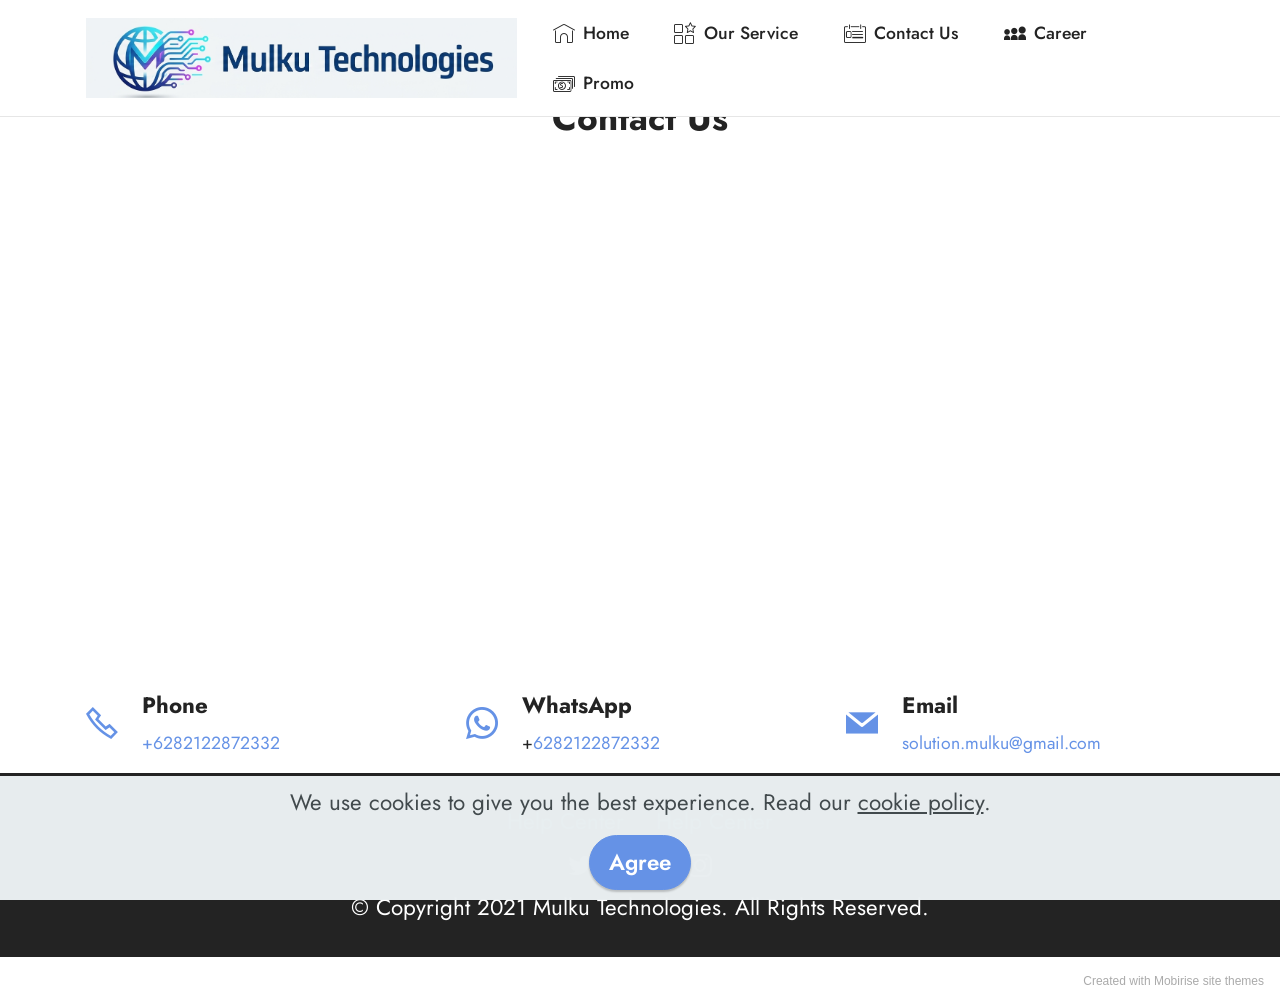
==== commit a25751d4: "Remove navbar caption from page1.html Removed navbar caption for Mulku Technologies." ====
--- a/page1.html
+++ b/page1.html
@@ -39,8 +39,7 @@
                         <img src="assets/images/master-logo-only-mulku-316x341.png" alt="Mobirise" style="height: 5rem;">
                     </a>
                 </span>
-                <span class="navbar-caption-wrap"><a class="navbar-caption text-black display-7" href="https://mobiri.se">Mulku Technologies</a></span>
-            </div>
+                            </div>
             <button class="navbar-toggler" type="button" data-toggle="collapse" data-target="#navbarSupportedContent" aria-controls="navbarNavAltMarkup" aria-expanded="false" aria-label="Toggle navigation">
                 <div class="hamburger">
                     <span></span>
@@ -169,4 +168,4 @@
   
 <input name="cookieData" type="hidden" data-cookie-customDialogSelector='null' data-cookie-colorText='#424a4d' data-cookie-colorBg='rgba(234, 239, 241, 0.99)' data-cookie-textButton='Agree' data-cookie-colorButton='' data-cookie-colorLink='#424a4d' data-cookie-underlineLink='true' data-cookie-text="We use cookies to give you the best experience. Read our <a href='privacy.html'>cookie policy</a>.">
   </body>
-</html>+</html>
